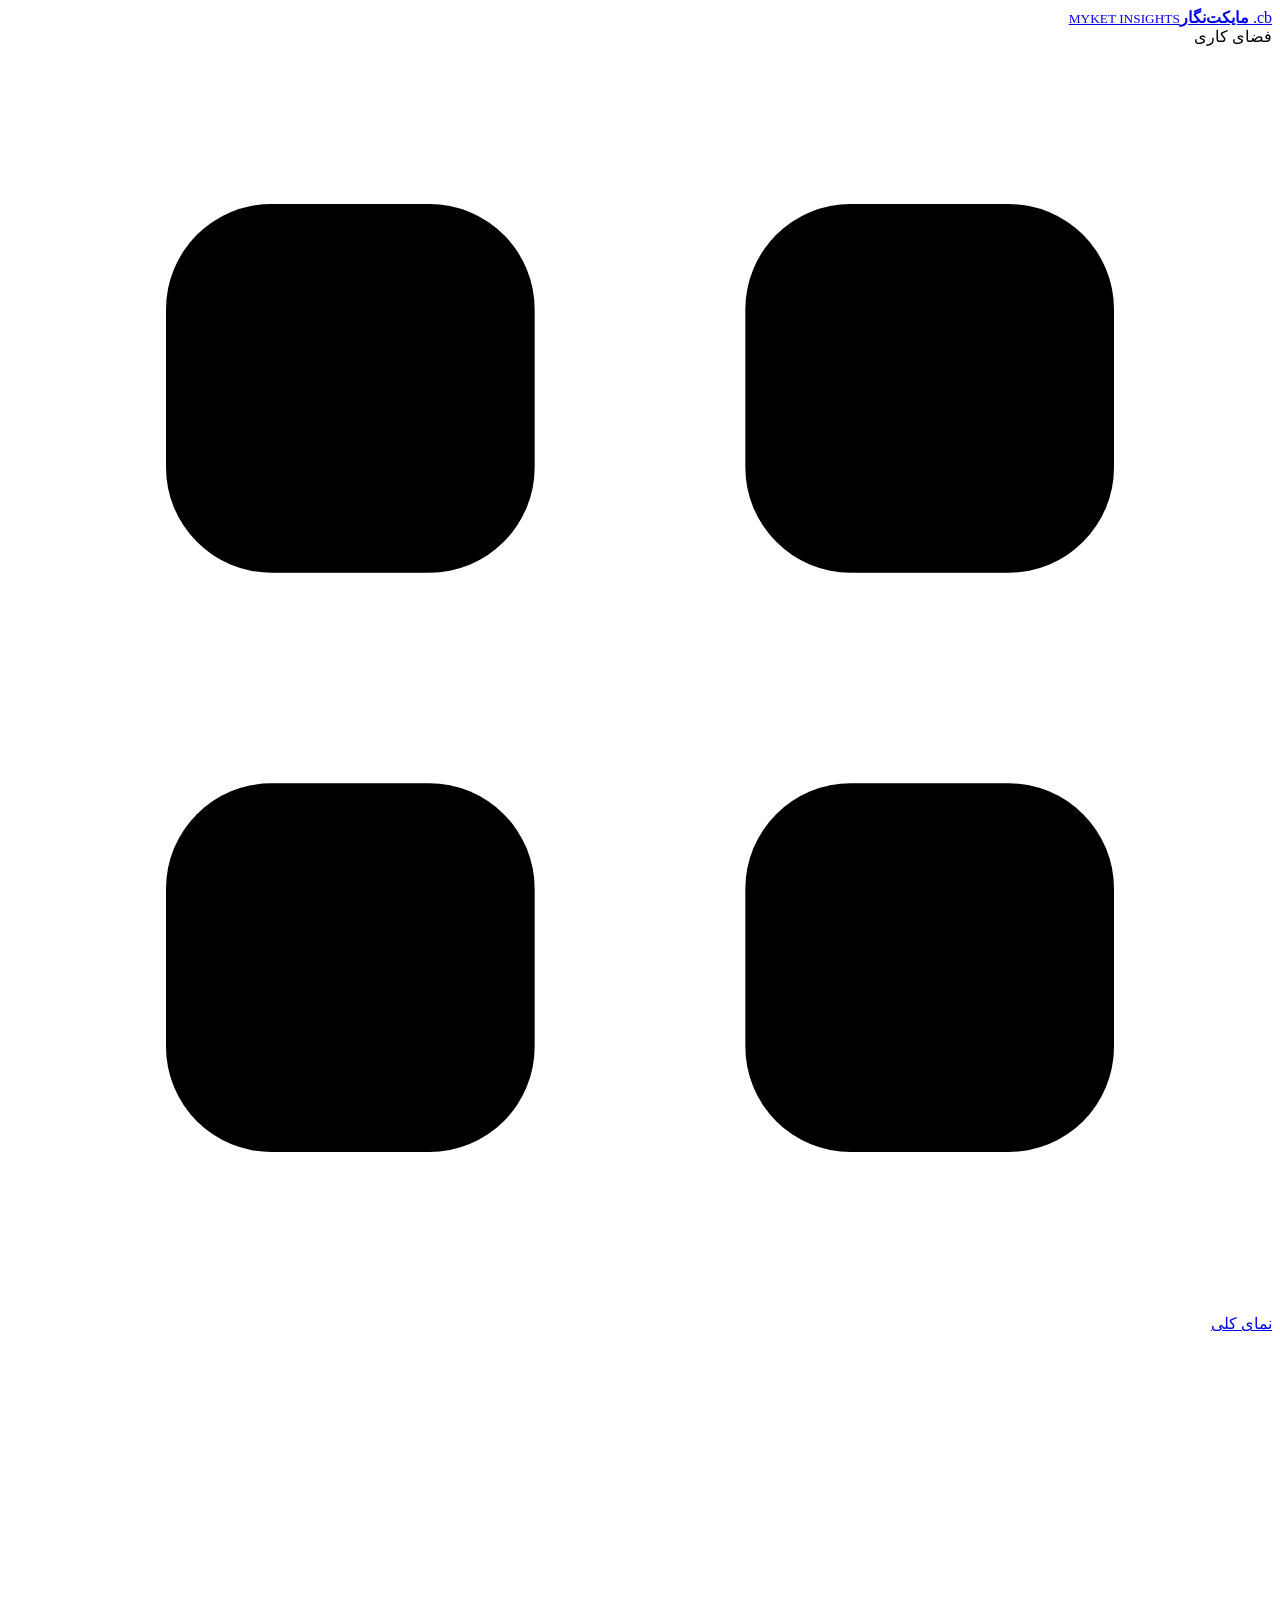
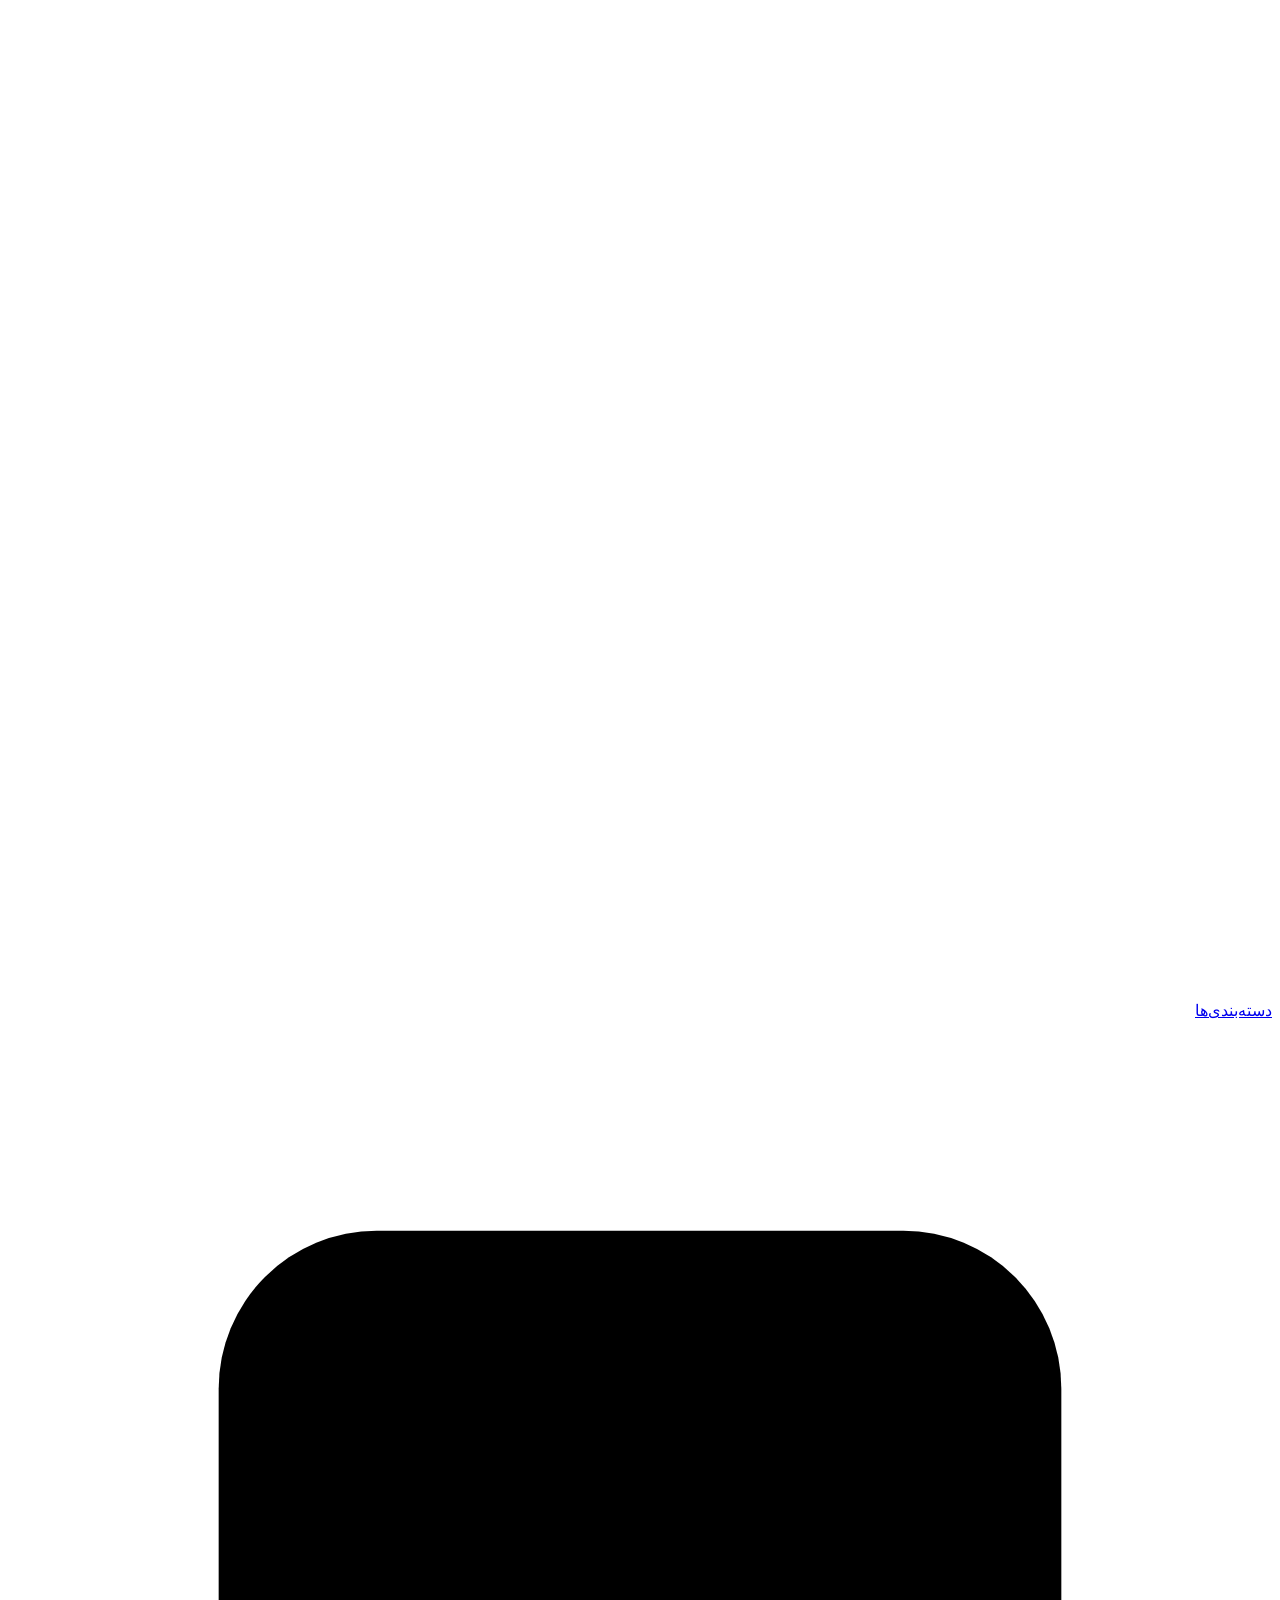
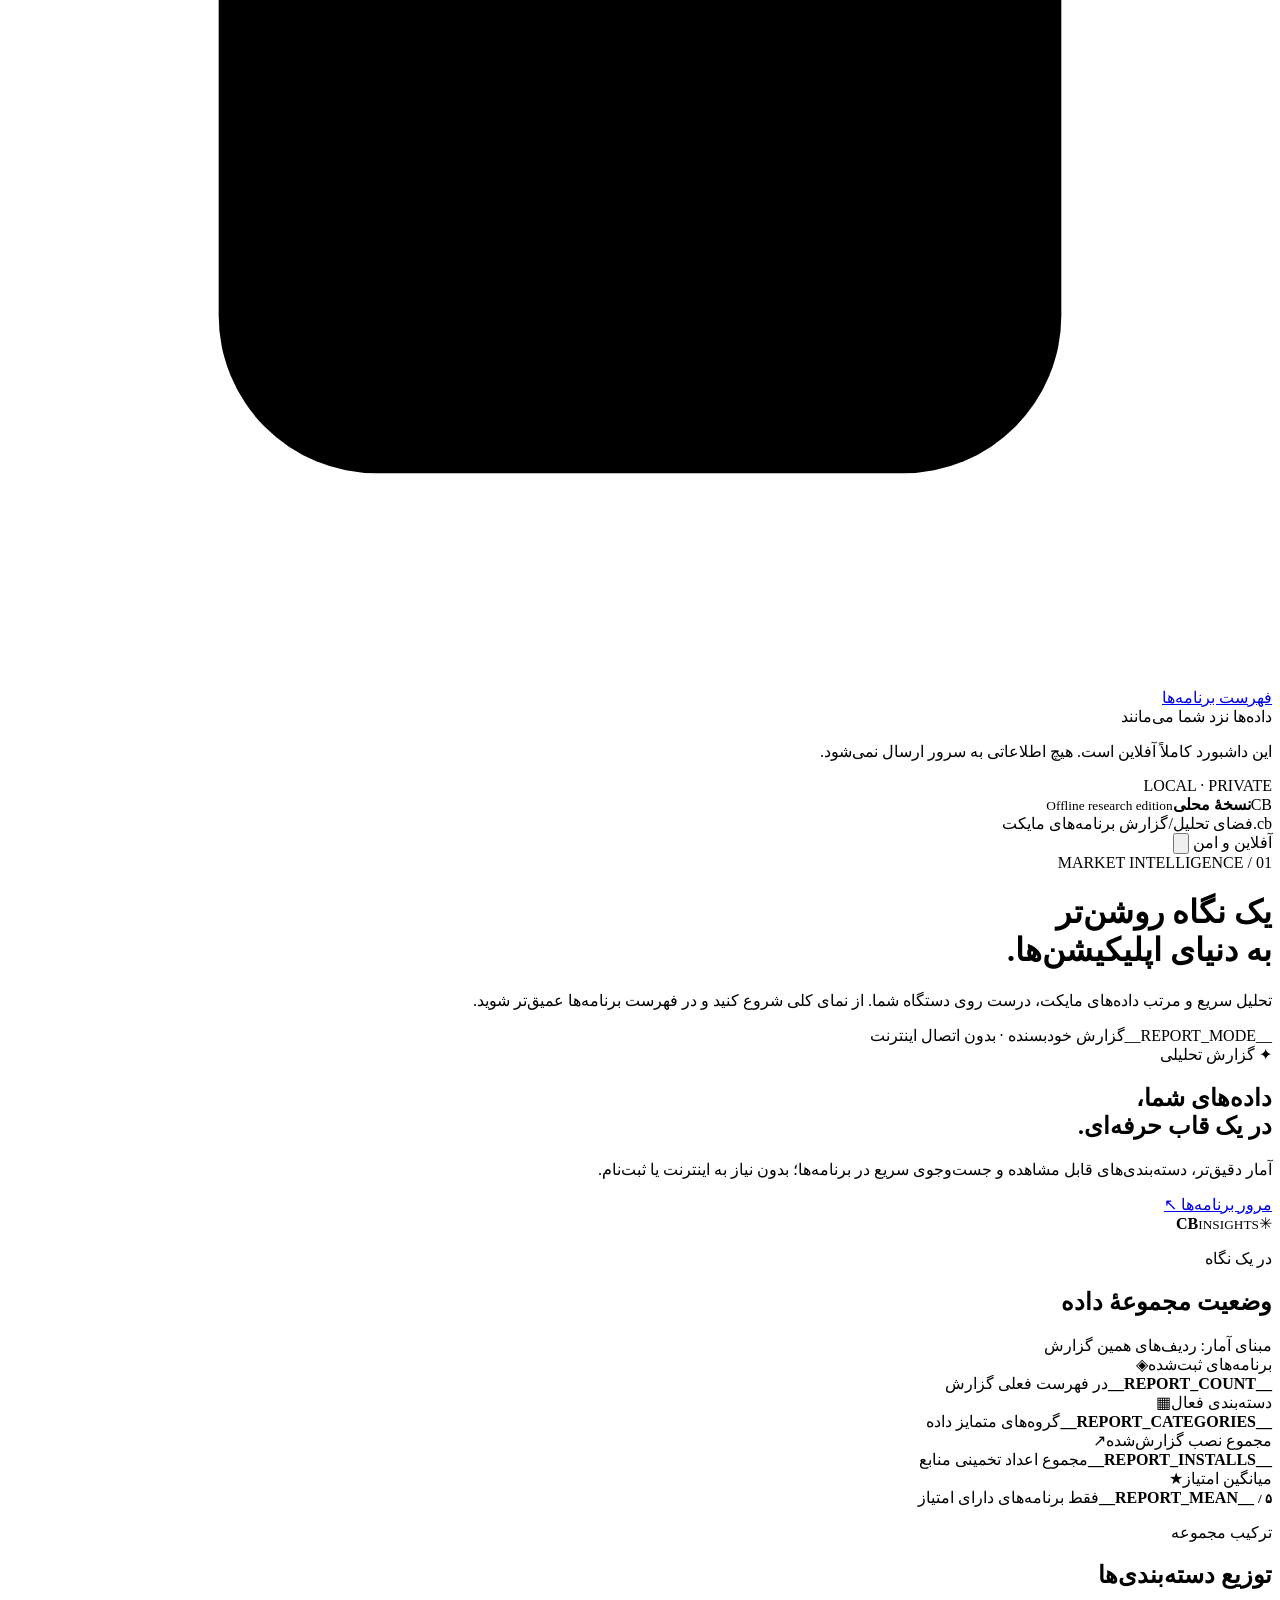
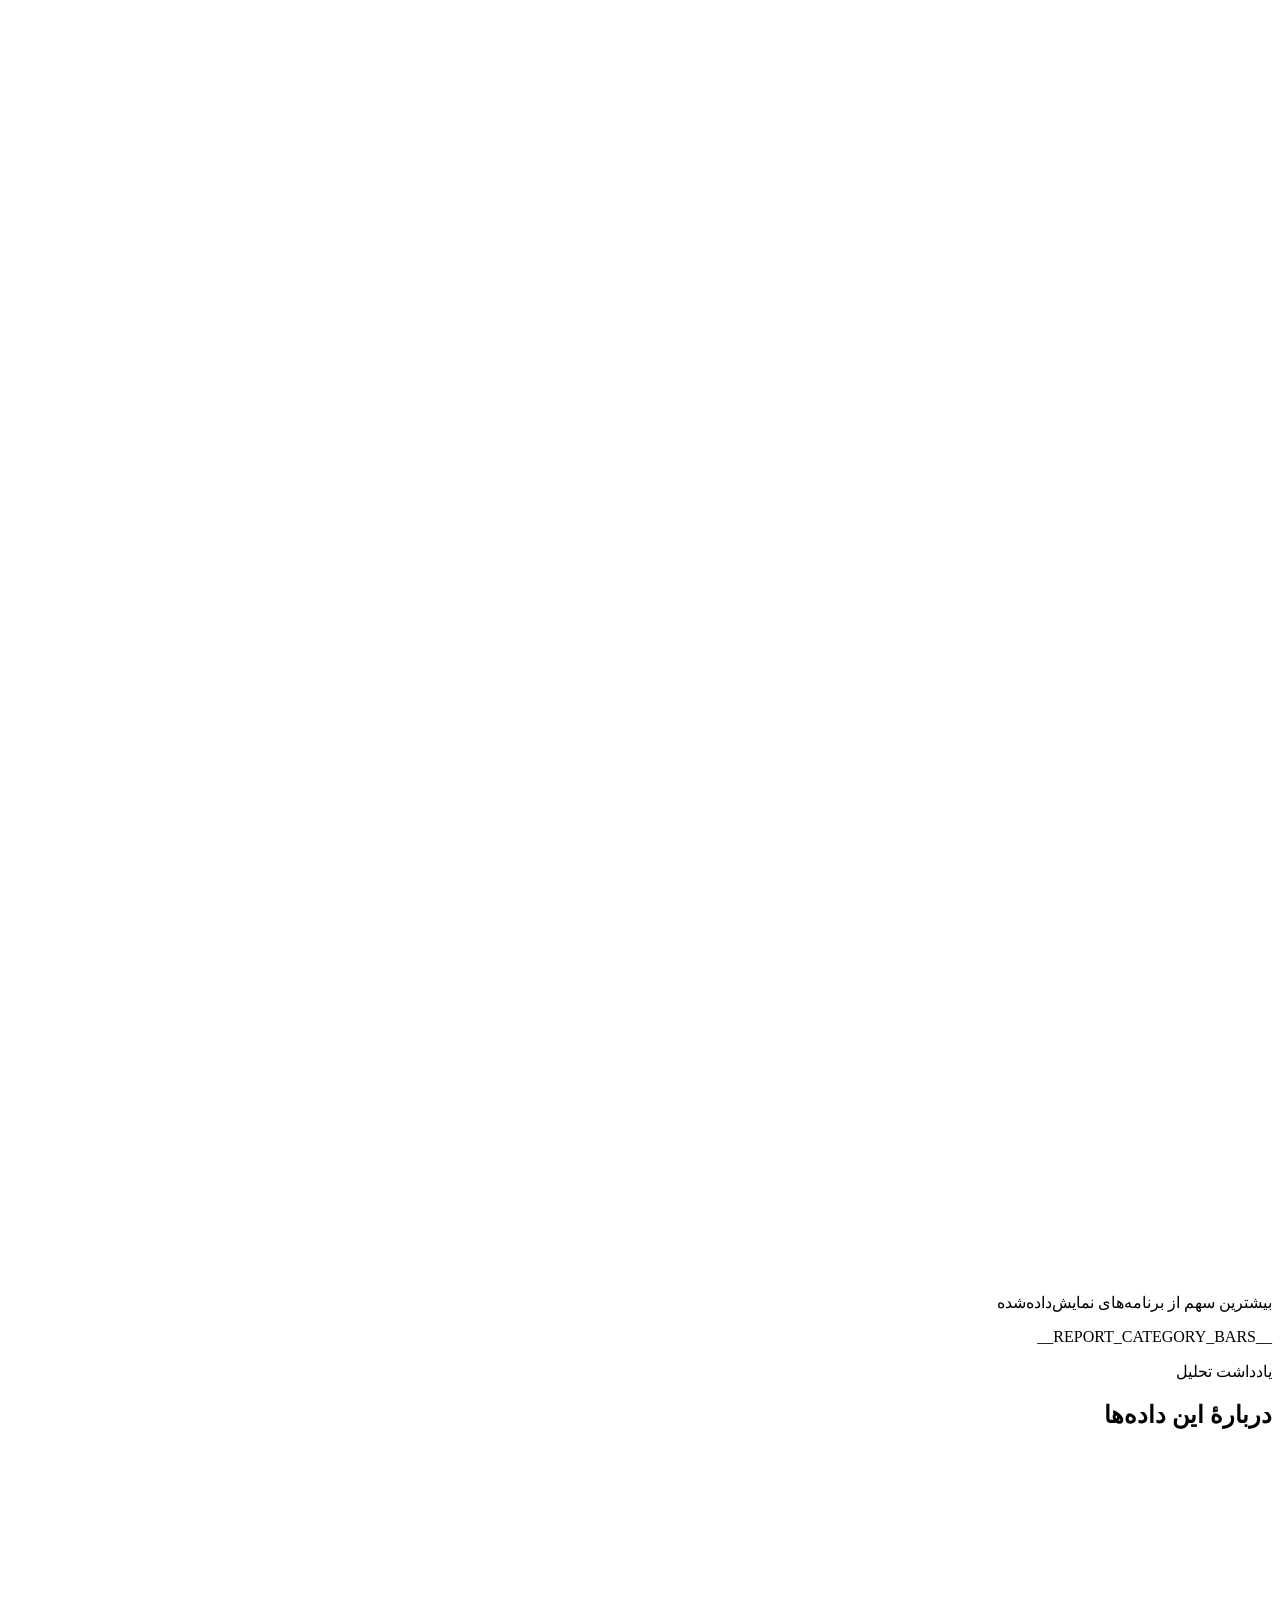
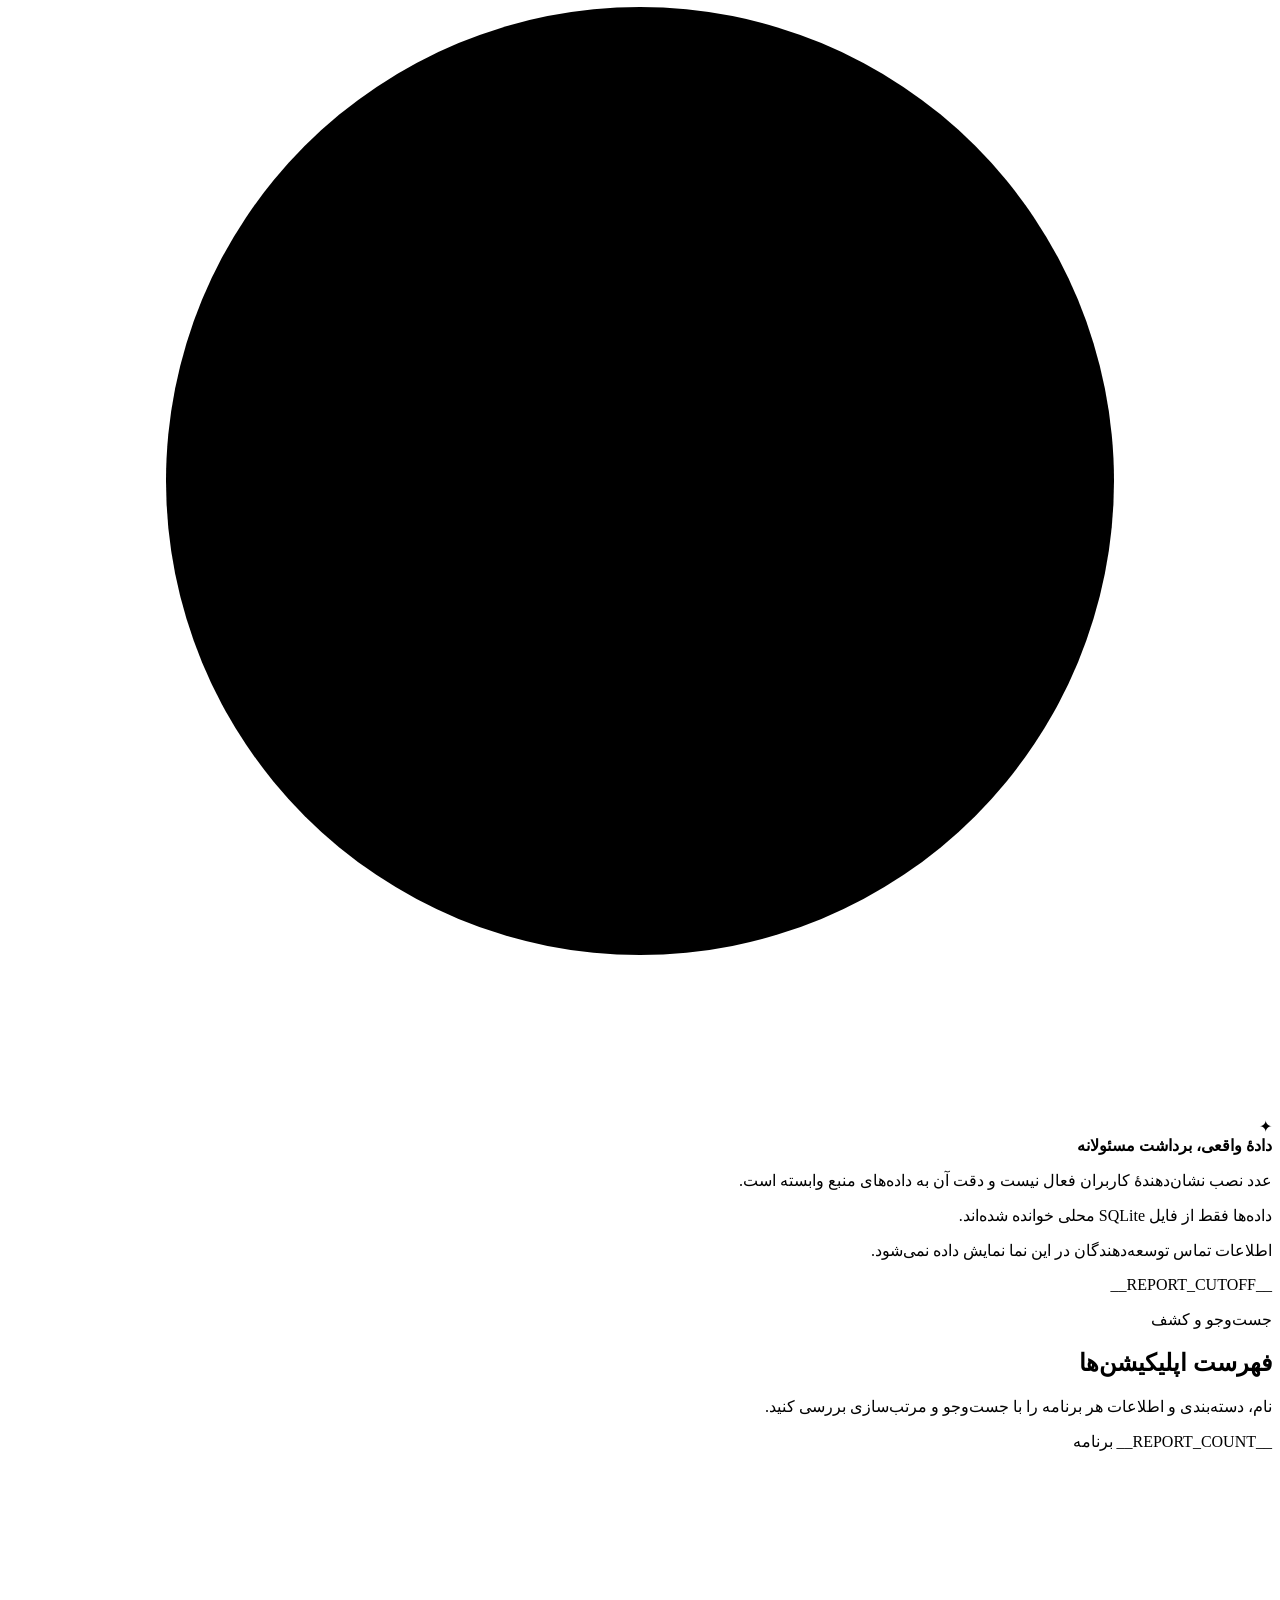
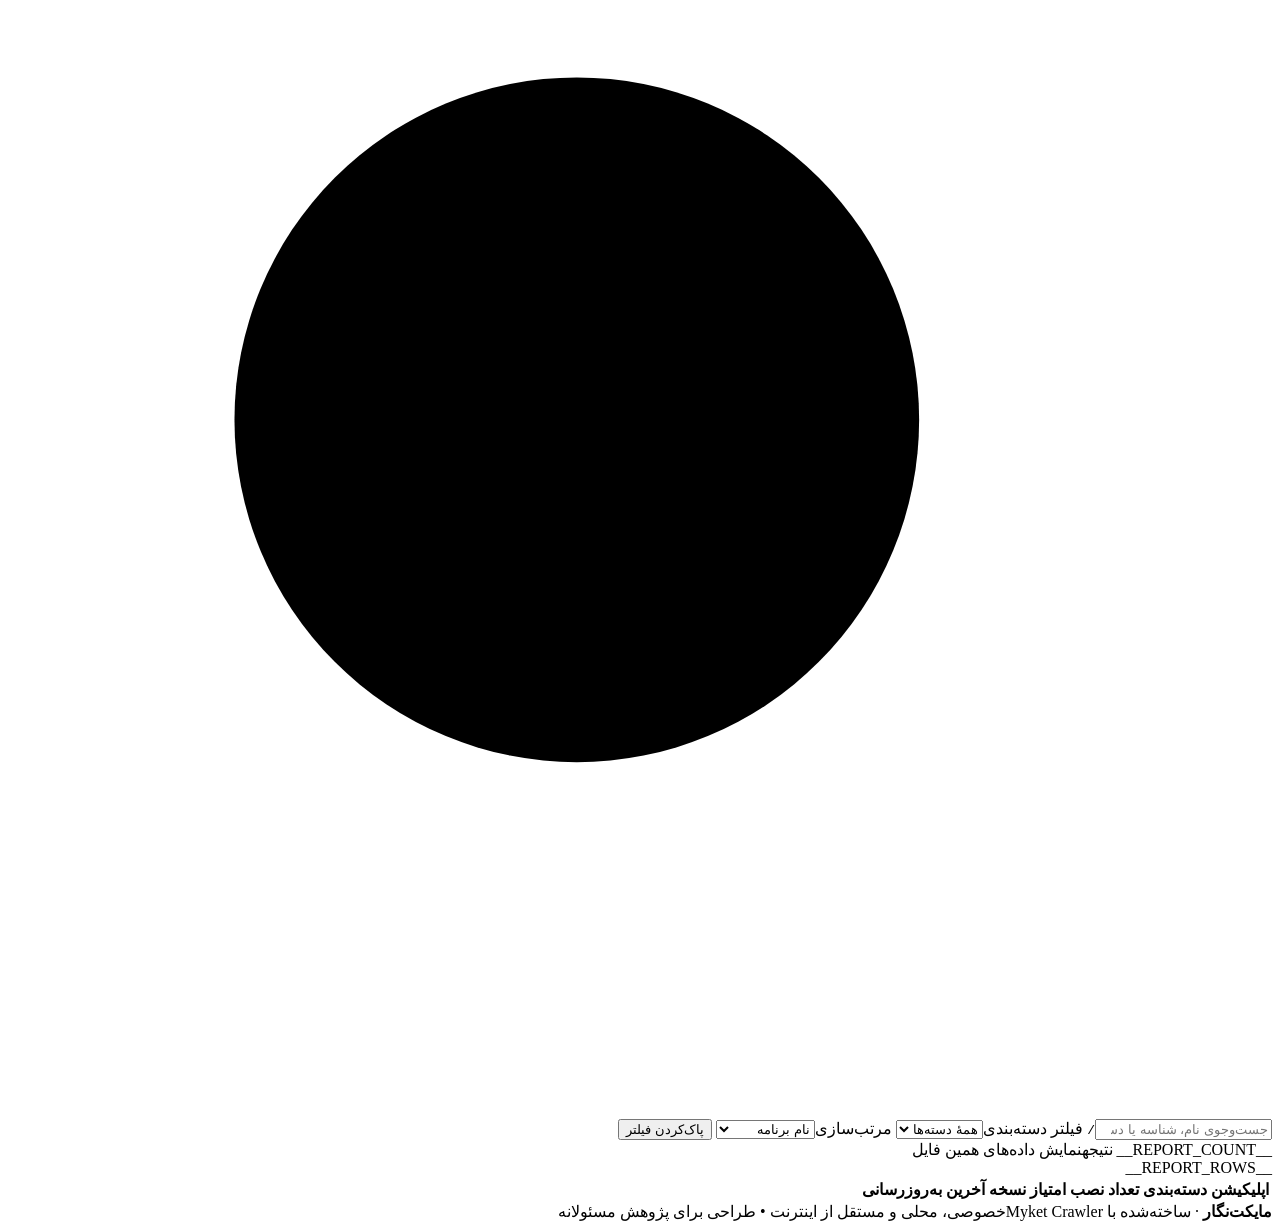
==== src/report_template.html @ 83436840 "feat(report): add self-contained local report_template.html" ====
<!doctype html>
<html lang="fa" dir="rtl">
<head>
  <meta charset="utf-8">
  <meta name="viewport" content="width=device-width, initial-scale=1">
  <meta name="color-scheme" content="light dark">
  <meta http-equiv="Content-Security-Policy" content="default-src 'none'; img-src 'none'; font-src 'none'; connect-src 'none'; script-src 'unsafe-inline'; style-src 'unsafe-inline'; base-uri 'none'; form-action 'none'">
  <title>مایکت | داشبورد پژوهش بازار</title>
  <style>__REPORT_STYLE__</style>
</head>
<body>
<div class="app-shell">
  <aside class="sidebar" aria-label="منوی گزارش">
    <a class="identity" href="#overview" aria-label="بازگشت به نمای کلی">
      <span class="brand-mark" aria-hidden="true"><span class="mark-dot"></span><span>cb.</span></span>
      <span class="identity-copy"><strong>مایکت‌نگار</strong><small>MYKET INSIGHTS</small></span>
    </a>
    <div class="sidebar-section-label">فضای کاری</div>
    <nav class="sidebar-nav" aria-label="بخش‌های گزارش">
      <a class="nav-link selected" href="#overview" aria-current="location">
        <svg viewBox="0 0 24 24" aria-hidden="true"><rect x="3" y="3" width="7" height="7" rx="2"/><rect x="14" y="3" width="7" height="7" rx="2"/><rect x="3" y="14" width="7" height="7" rx="2"/><rect x="14" y="14" width="7" height="7" rx="2"/></svg>
        <span>نمای کلی</span><span class="nav-indicator"></span>
      </a>
      <a class="nav-link" href="#categories">
        <svg viewBox="0 0 24 24" aria-hidden="true"><path d="M4 19V11M10 19V5M16 19v-9M22 19v-5" stroke-linecap="round"/></svg>
        <span>دسته‌بندی‌ها</span>
      </a>
      <a class="nav-link" href="#inventory">
        <svg viewBox="0 0 24 24" aria-hidden="true"><rect x="4" y="4" width="16" height="16" rx="3"/><path d="M8 9h8M8 13h8M8 17h5" stroke-linecap="round"/></svg>
        <span>فهرست برنامه‌ها</span>
      </a>
    </nav>
    <div class="sidebar-note">
      <span class="note-glow" aria-hidden="true"></span>
      <div class="note-heading">داده‌ها نزد شما می‌مانند</div>
      <p>این داشبورد کاملاً آفلاین است. هیچ اطلاعاتی به سرور ارسال نمی‌شود.</p>
      <div class="note-footer"><span class="signal" aria-hidden="true"></span> LOCAL · PRIVATE</div>
    </div>
    <div class="sidebar-bottom"><span class="sidebar-avatar" aria-hidden="true">CB</span><span><strong>نسخهٔ محلی</strong><small>Offline research edition</small></span></div>
  </aside>

  <div class="workspace">
    <header class="topbar">
      <div class="crumbs"><span class="mobile-brand">cb.</span><span class="crumb-primary">فضای تحلیل</span><span class="slash">/</span><span>گزارش برنامه‌های مایکت</span></div>
      <div class="top-actions">
        <span class="connection-badge"><span class="signal" aria-hidden="true"></span> آفلاین و امن</span>
        <button id="theme-toggle" class="icon-button" type="button" aria-label="تغییر تم روشن و تیره" aria-pressed="false" title="تغییر تم">
          <svg viewBox="0 0 24 24" aria-hidden="true"><path d="M20 15.2A8 8 0 0 1 8.8 4 8 8 0 1 0 20 15.2Z" stroke-linejoin="round"/></svg>
        </button>
      </div>
    </header>

    <main class="content" id="overview">
      <div class="section-heading">
        <div><div class="eyebrow"><span class="eyebrow-rule" aria-hidden="true"></span> MARKET INTELLIGENCE / 01</div>
          <h1>یک نگاه روشن‌تر<br><span>به دنیای اپلیکیشن‌ها.</span></h1>
          <p class="introduction">تحلیل سریع و مرتب داده‌های مایکت، درست روی دستگاه شما. از نمای کلی شروع کنید و در فهرست برنامه‌ها عمیق‌تر شوید.</p>
        </div>
        <div class="heading-aside"><span class="report-mode">__REPORT_MODE__</span><span class="report-subtitle">گزارش خودبسنده · بدون اتصال اینترنت</span></div>
      </div>

      <section class="hero" aria-label="معرفی داشبورد">
        <div class="hero-pattern" aria-hidden="true"><span></span><span></span><span></span></div>
        <div class="hero-text"><span class="hero-kicker"><span class="hero-spark" aria-hidden="true">✦</span> گزارش تحلیلی</span><h2>داده‌های شما،<br>در یک قاب حرفه‌ای.</h2><p>آمار دقیق‌تر، دسته‌بندی‌های قابل مشاهده و جست‌وجوی سریع در برنامه‌ها؛ بدون نیاز به اینترنت یا ثبت‌نام.</p><a href="#inventory" class="hero-link">مرور برنامه‌ها <span aria-hidden="true">↖</span></a></div>
        <div class="hero-visual" aria-hidden="true"><div class="visual-orbit orbit-one"></div><div class="visual-orbit orbit-two"></div><div class="visual-core"><span class="visual-core-star">✳</span><strong>CB</strong><small>INSIGHTS</small></div><div class="floating-dot dot-a"></div><div class="floating-dot dot-b"></div></div>
      </section>

      <section class="overview-section" aria-labelledby="overview-title">
        <div class="inline-heading"><div><p class="overline">در یک نگاه</p><h2 id="overview-title">وضعیت مجموعهٔ داده</h2></div><span class="soft-label">مبنای آمار: ردیف‌های همین گزارش</span></div>
        <div class="metric-grid">
          <article class="metric-card primary"><div class="metric-head"><span>برنامه‌های ثبت‌شده</span><span class="metric-icon" aria-hidden="true">◈</span></div><strong class="metric-number" dir="ltr">__REPORT_COUNT__</strong><span class="metric-caption">در فهرست فعلی گزارش</span><span class="metric-decoration" aria-hidden="true"></span></article>
          <article class="metric-card"><div class="metric-head"><span>دسته‌بندی فعال</span><span class="metric-icon violet" aria-hidden="true">▦</span></div><strong class="metric-number" dir="ltr">__REPORT_CATEGORIES__</strong><span class="metric-caption">گروه‌های متمایز داده</span></article>
          <article class="metric-card"><div class="metric-head"><span>مجموع نصب گزارش‌شده</span><span class="metric-icon blue" aria-hidden="true">↗</span></div><strong class="metric-number" dir="ltr">__REPORT_INSTALLS__</strong><span class="metric-caption">مجموع اعداد تخمینی منابع</span></article>
          <article class="metric-card"><div class="metric-head"><span>میانگین امتیاز</span><span class="metric-icon amber" aria-hidden="true">★</span></div><strong class="metric-number" dir="ltr">__REPORT_MEAN__ <small>/ ۵</small></strong><span class="metric-caption">فقط برنامه‌های دارای امتیاز</span></article>
        </div>
      </section>

      <section class="analysis-grid" id="categories" aria-label="تحلیل دسته‌بندی">
        <article class="surface distribution">
          <div class="surface-heading"><div><p class="overline">ترکیب مجموعه</p><h2>توزیع دسته‌بندی‌ها</h2></div><span class="heading-icon" aria-hidden="true"><svg viewBox="0 0 24 24"><path d="M4 16v4M10 10v10M16 4v16M22 13v7" stroke-linecap="round"/></svg></span></div>
          <p class="section-helper">بیشترین سهم از برنامه‌های نمایش‌داده‌شده</p>
          <div class="category-bars">__REPORT_CATEGORY_BARS__</div>
        </article>
        <article class="surface insights">
          <div class="surface-heading"><div><p class="overline">یادداشت تحلیل</p><h2>دربارهٔ این داده‌ها</h2></div><span class="heading-icon" aria-hidden="true"><svg viewBox="0 0 24 24"><circle cx="12" cy="12" r="9"/><path d="M12 11v5M12 7.5v.5" stroke-linecap="round"/></svg></span></div>
          <div class="insight-banner"><span class="insight-symbol" aria-hidden="true">✦</span><div><strong>دادهٔ واقعی، برداشت مسئولانه</strong><p>عدد نصب نشان‌دهندهٔ کاربران فعال نیست و دقت آن به داده‌های منبع وابسته است.</p></div></div>
          <div class="insight-row"><span class="insight-bullet" aria-hidden="true"></span><p>داده‌ها فقط از فایل SQLite محلی خوانده شده‌اند.</p></div>
          <div class="insight-row"><span class="insight-bullet" aria-hidden="true"></span><p>اطلاعات تماس توسعه‌دهندگان در این نما نمایش داده نمی‌شود.</p></div>
          <div class="insight-row"><span class="insight-bullet" aria-hidden="true"></span><p>__REPORT_CUTOFF__</p></div>
        </article>
      </section>

      <section class="surface inventory" id="inventory" aria-labelledby="inventory-title">
        <div class="inventory-heading"><div><p class="overline">جست‌وجو و کشف</p><h2 id="inventory-title">فهرست اپلیکیشن‌ها</h2><p class="section-helper">نام، دسته‌بندی و اطلاعات هر برنامه را با جست‌وجو و مرتب‌سازی بررسی کنید.</p></div><span class="table-count">__REPORT_COUNT__ برنامه</span></div>
        <div class="toolbar">
          <label class="search-box" for="search"><svg viewBox="0 0 24 24" aria-hidden="true"><circle cx="10.8" cy="10.8" r="6.5"/><path d="m16 16 5 5" stroke-linecap="round"/></svg><input id="search" type="search" autocomplete="off" placeholder="جست‌وجوی نام، شناسه یا دسته‌بندی..." aria-label="جست‌وجوی برنامه‌ها"><kbd aria-hidden="true">/</kbd></label>
          <label class="select-wrap"><span class="sr-only">فیلتر دسته‌بندی</span><select id="category-filter" aria-label="فیلتر دسته‌بندی"><option value="">همهٔ دسته‌ها</option>__REPORT_CATEGORY_OPTIONS__</select></label>
          <label class="select-wrap"><span class="sr-only">مرتب‌سازی</span><select id="sort-order" aria-label="مرتب‌سازی"><option value="name">نام برنامه</option><option value="installs">بیشترین نصب</option><option value="rating">بالاترین امتیاز</option></select></label>
          <button type="button" id="reset-filters" class="reset-button">پاک‌کردن فیلتر</button>
        </div>
        <div class="table-info"><span id="results-count" role="status" aria-live="polite">__REPORT_COUNT__ نتیجه</span><span>نمایش داده‌های همین فایل</span></div>
        <div class="table-scroll"><table id="apps"><thead><tr><th scope="col">اپلیکیشن</th><th scope="col">دسته‌بندی</th><th scope="col">تعداد نصب</th><th scope="col">امتیاز</th><th scope="col">نسخه</th><th scope="col">آخرین به‌روزرسانی</th></tr></thead><tbody>__REPORT_ROWS__</tbody></table></div>
        <div id="empty" class="empty-state" role="status" hidden><span class="empty-icon" aria-hidden="true">⌕</span><strong>نتیجه‌ای پیدا نشد</strong><p>عبارت دیگری امتحان کنید یا فیلترها را پاک کنید.</p><button type="button" id="empty-reset" class="reset-button">نمایش همهٔ برنامه‌ها</button></div>
      </section>

      <footer class="footer"><span><strong>مایکت‌نگار</strong> · ساخته‌شده با Myket Crawler</span><span>خصوصی، محلی و مستقل از اینترنت <span class="footer-dot" aria-hidden="true">•</span> طراحی برای پژوهش مسئولانه</span></footer>
    </main>
  </div>
</div>
<script>__REPORT_SCRIPT__</script>
</body>
</html>
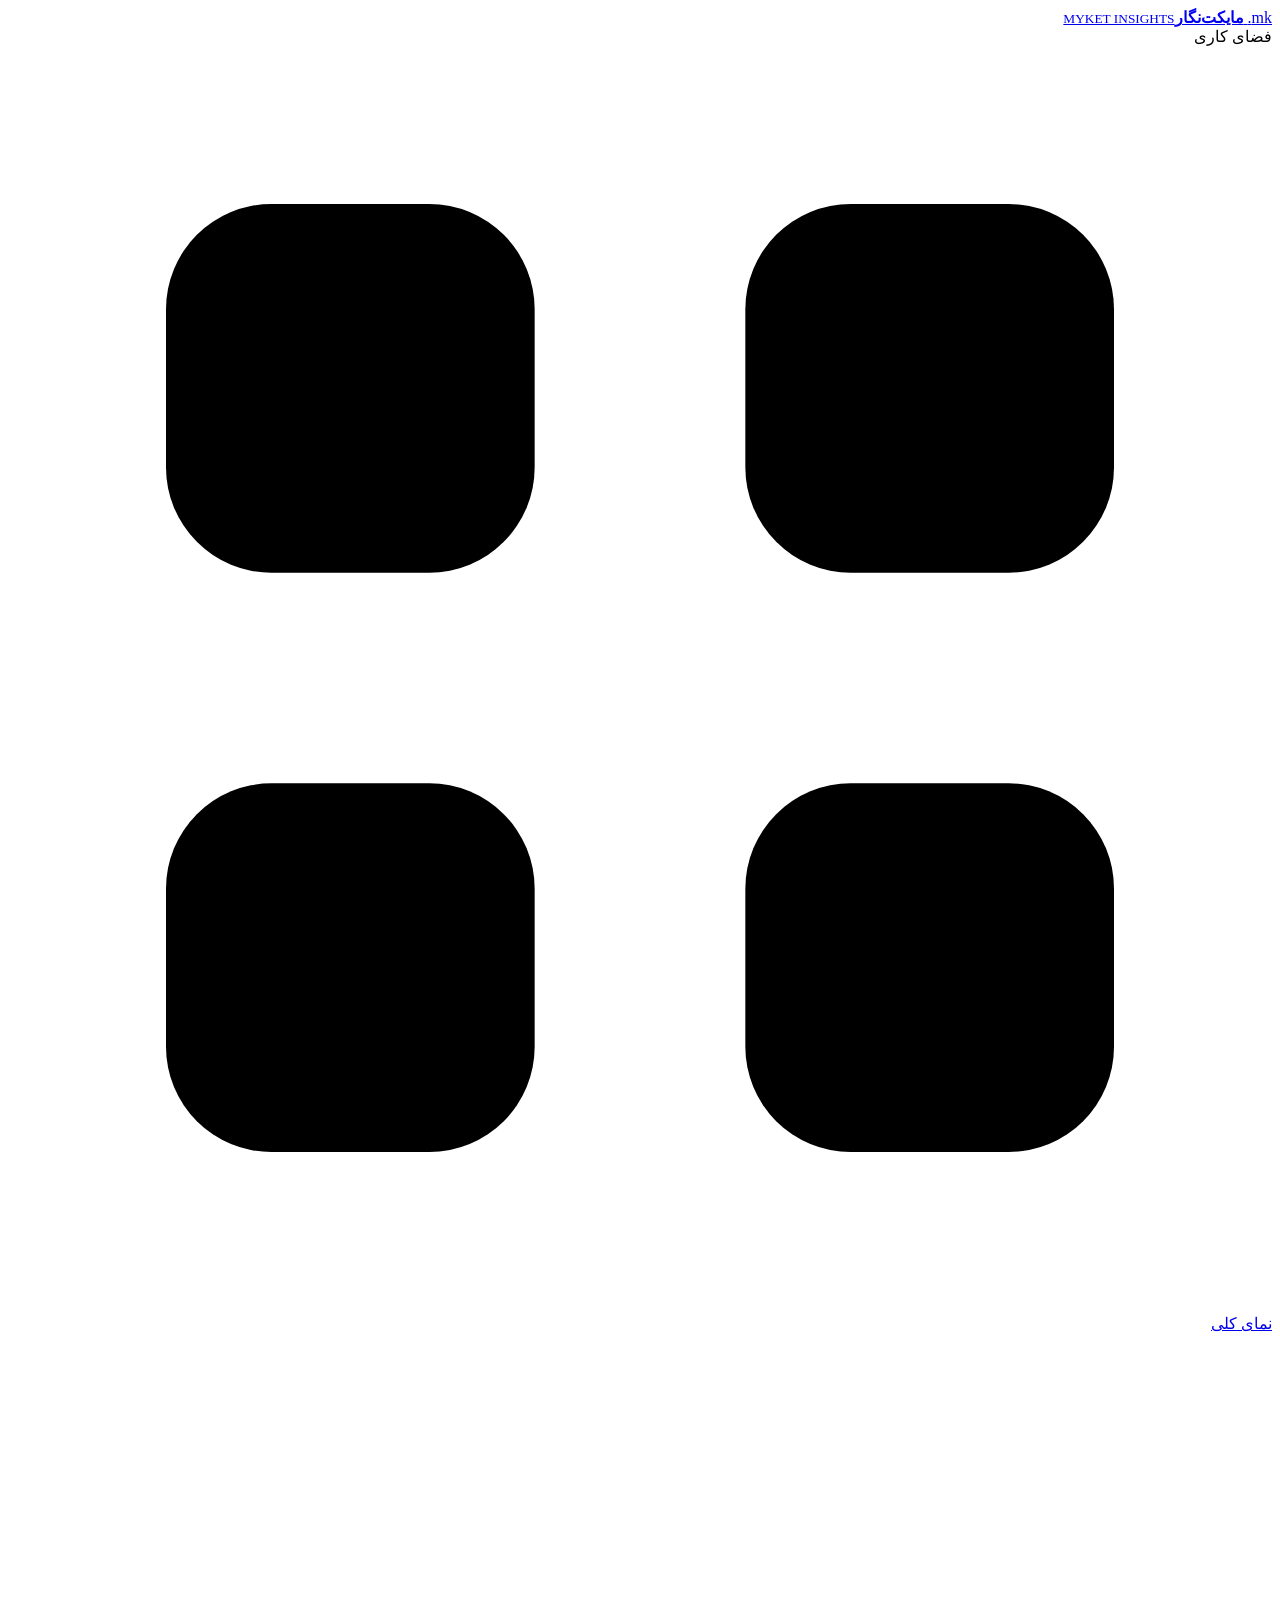
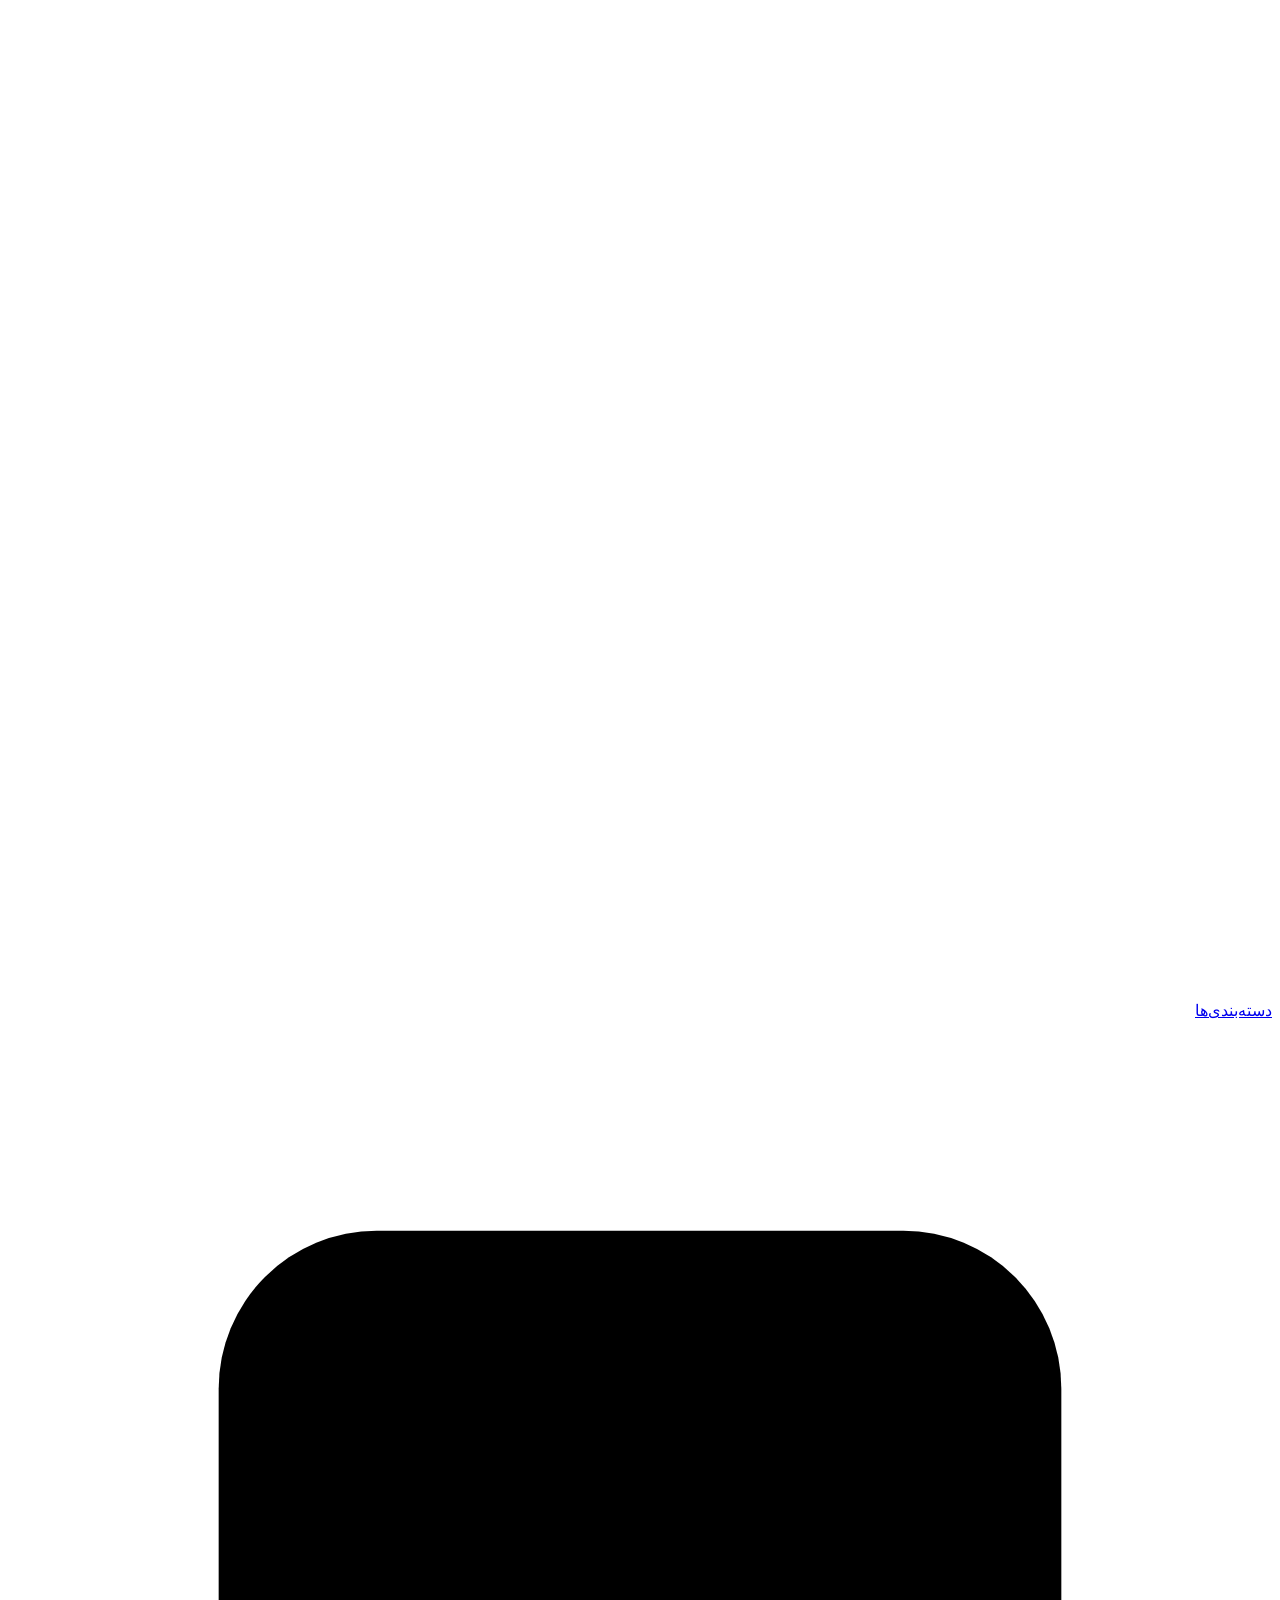
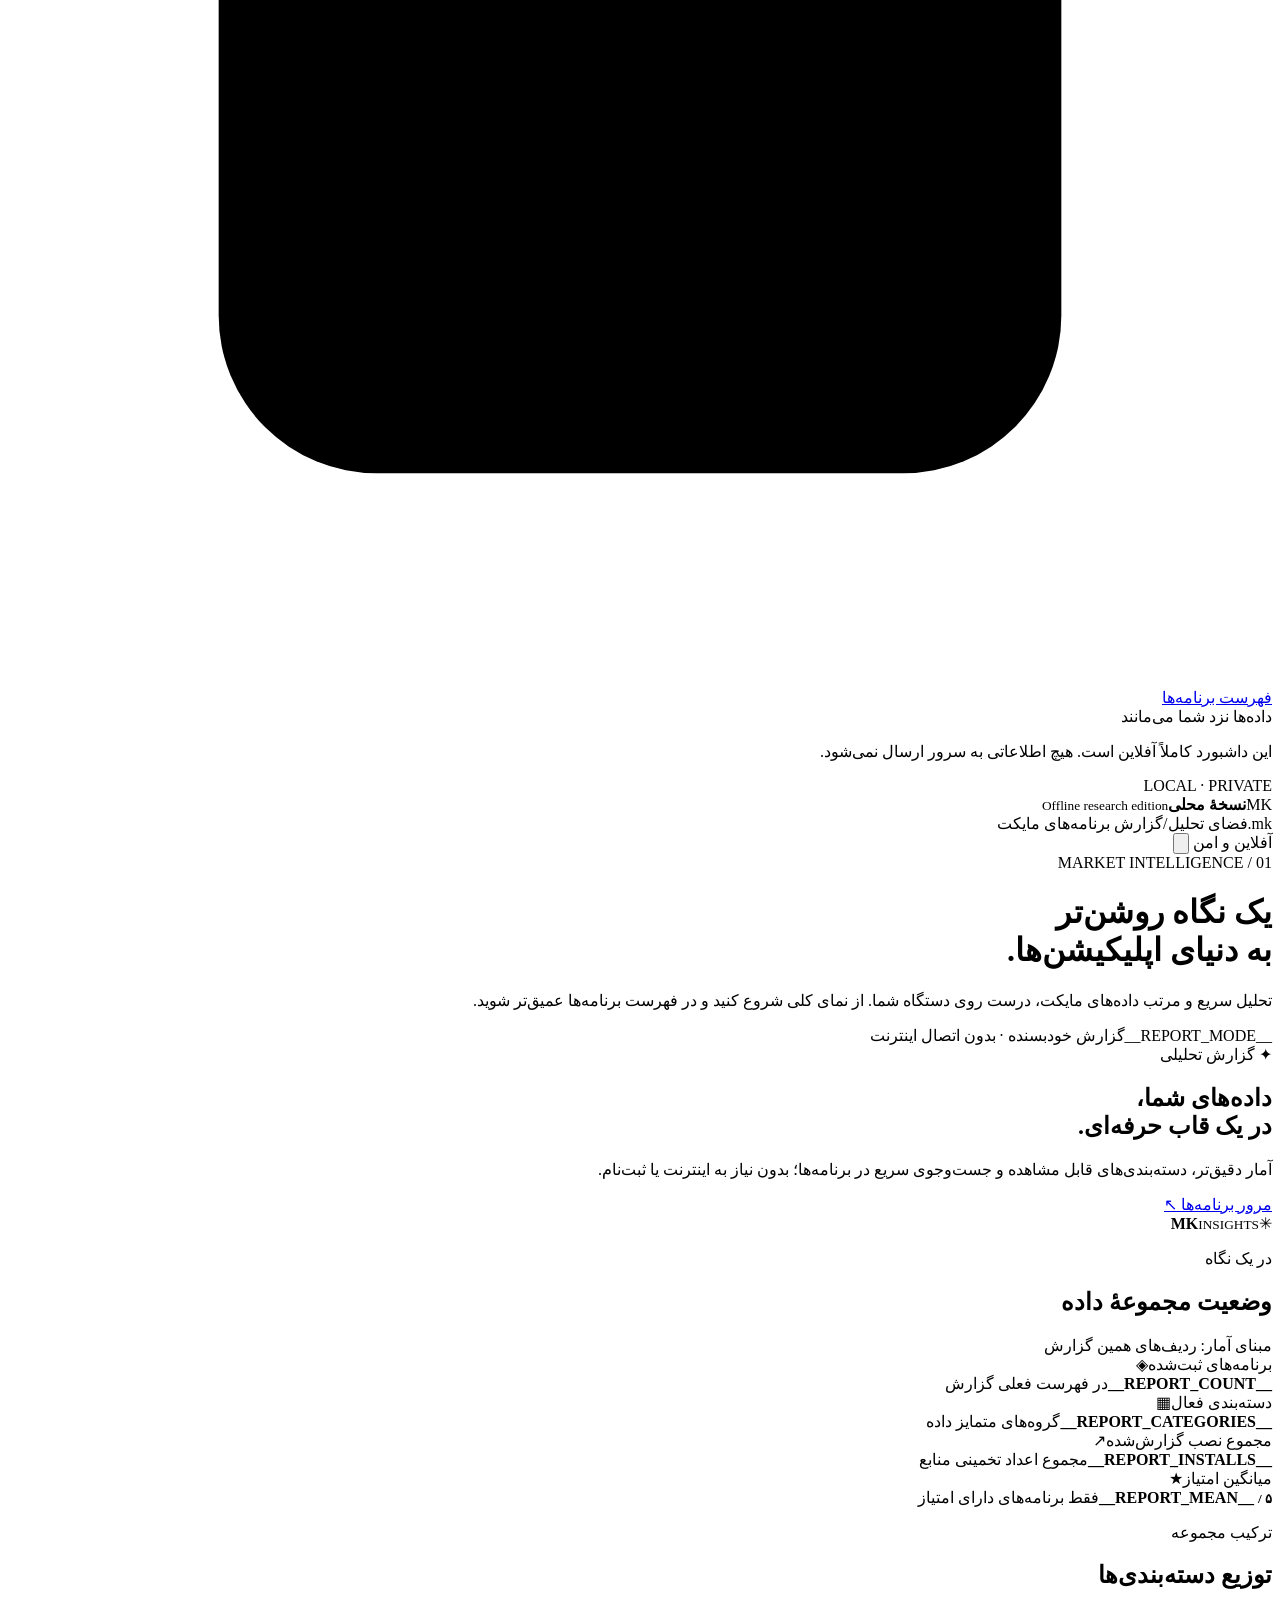
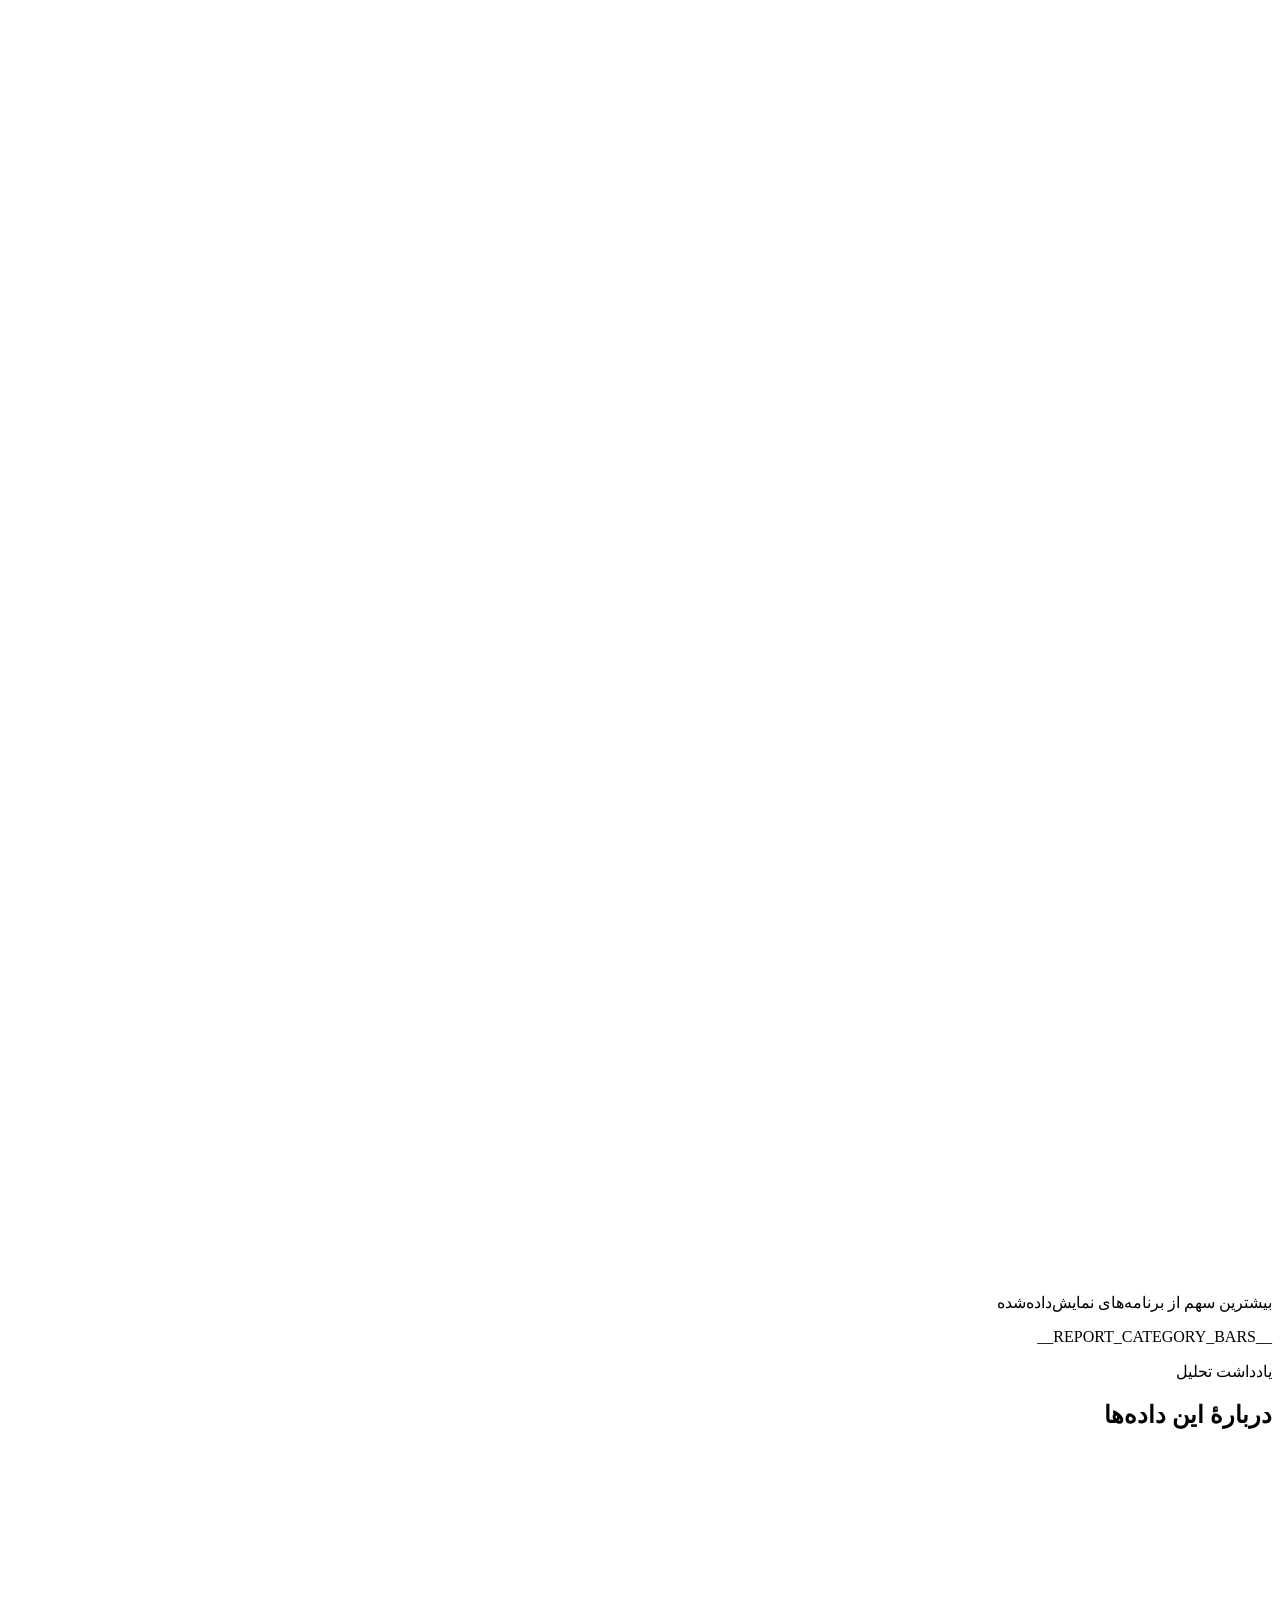
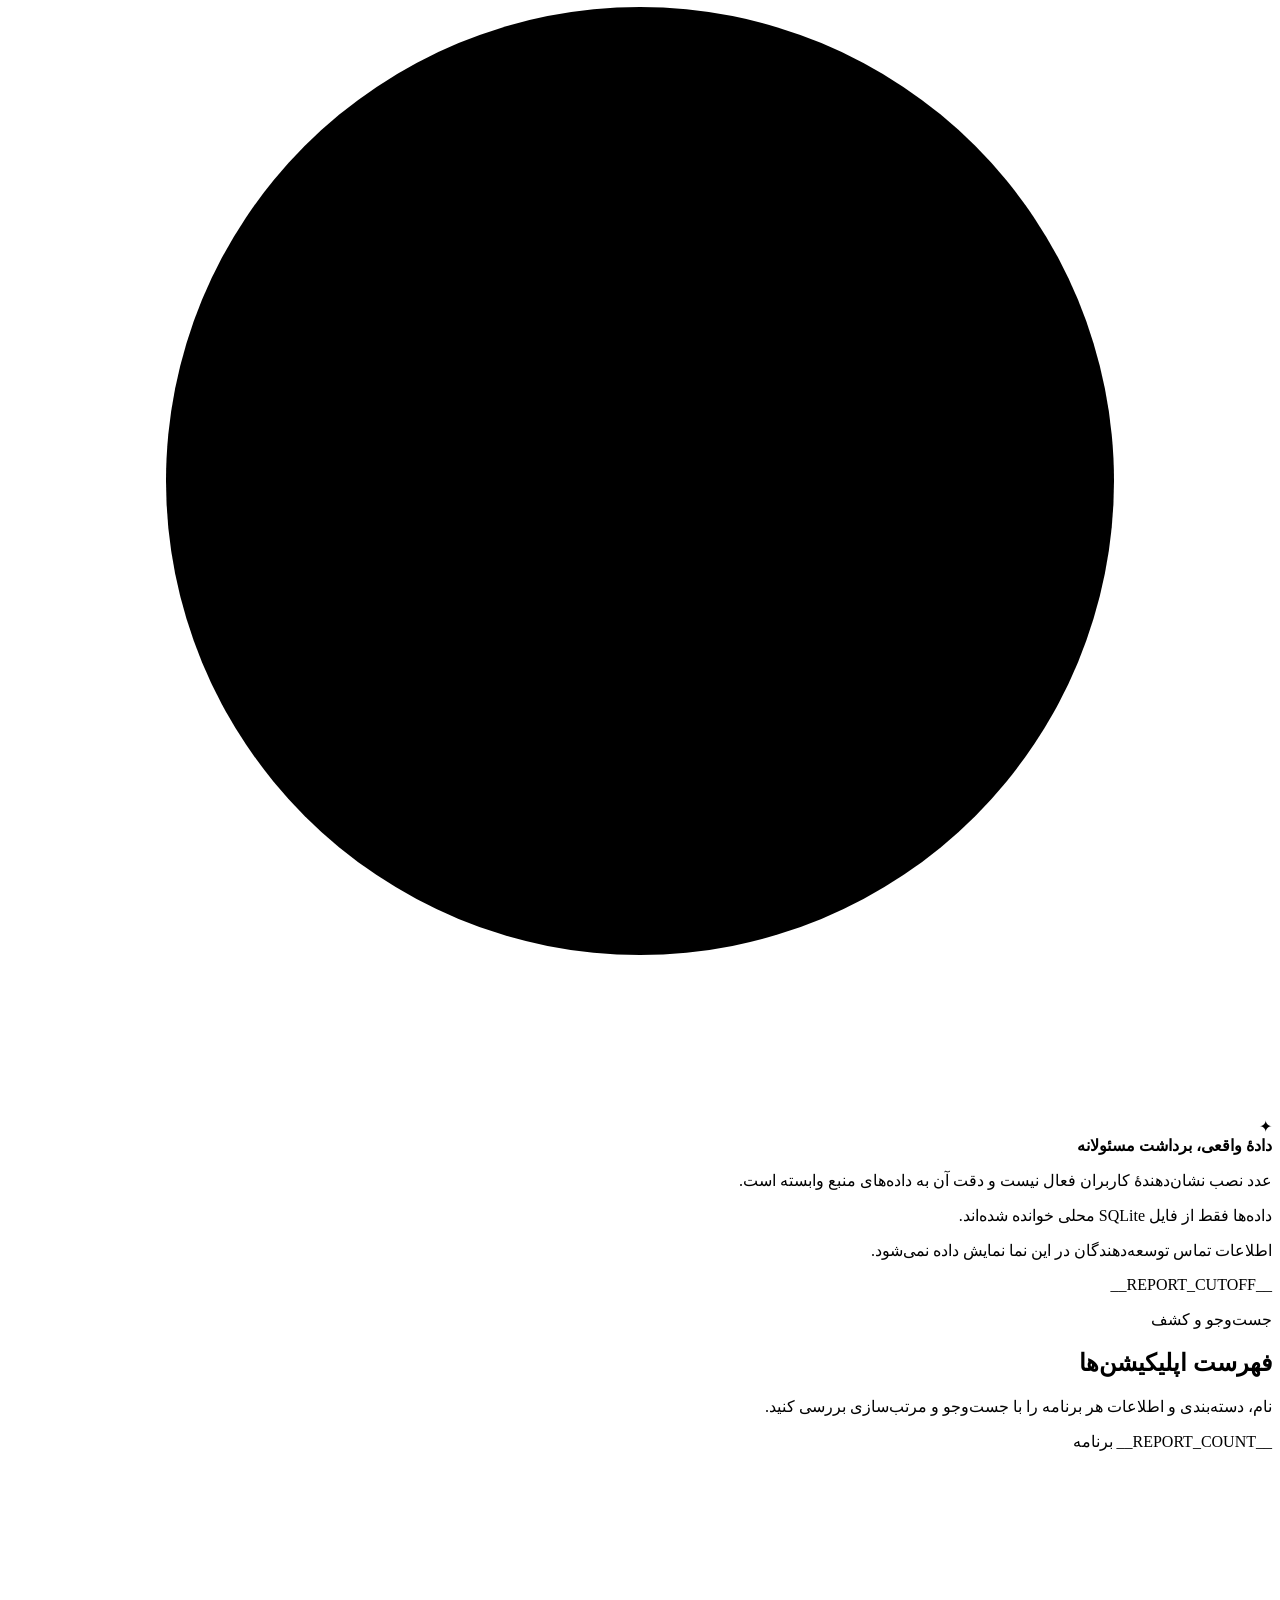
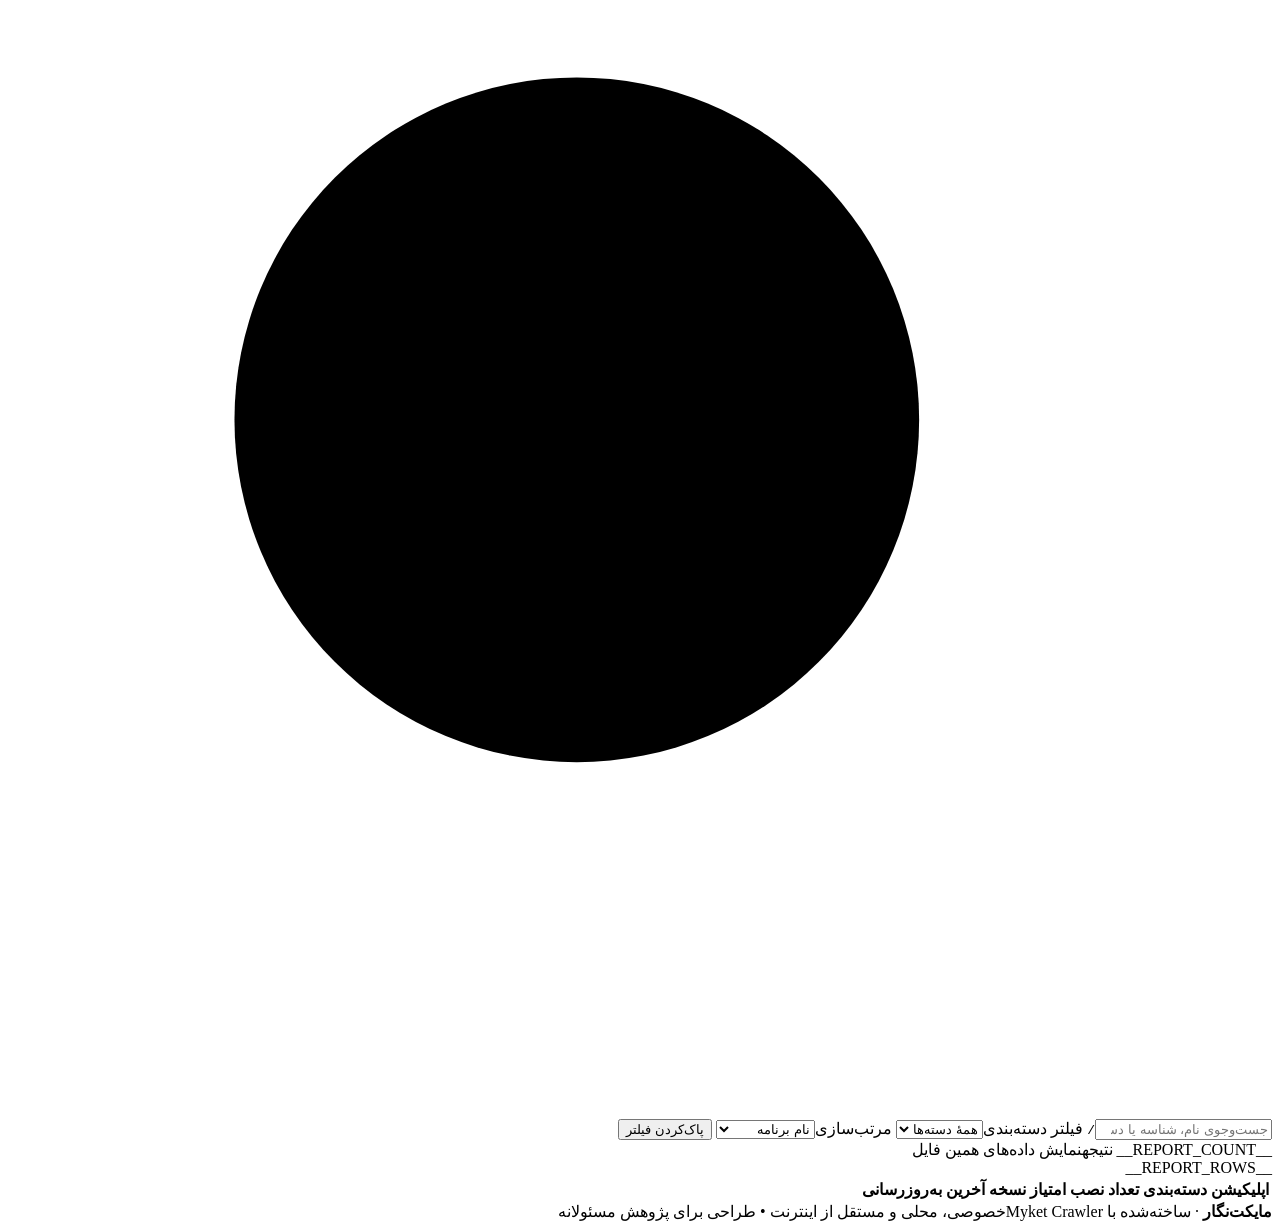
==== commit 3f787a90: "design: give Myket report a distinct matching identity" ====
--- a/src/report_template.html
+++ b/src/report_template.html
@@ -12,7 +12,7 @@
 <div class="app-shell">
   <aside class="sidebar" aria-label="منوی گزارش">
     <a class="identity" href="#overview" aria-label="بازگشت به نمای کلی">
-      <span class="brand-mark" aria-hidden="true"><span class="mark-dot"></span><span>cb.</span></span>
+      <span class="brand-mark" aria-hidden="true"><span class="mark-dot"></span><span>mk.</span></span>
       <span class="identity-copy"><strong>مایکت‌نگار</strong><small>MYKET INSIGHTS</small></span>
     </a>
     <div class="sidebar-section-label">فضای کاری</div>
@@ -36,12 +36,12 @@
       <p>این داشبورد کاملاً آفلاین است. هیچ اطلاعاتی به سرور ارسال نمی‌شود.</p>
       <div class="note-footer"><span class="signal" aria-hidden="true"></span> LOCAL · PRIVATE</div>
     </div>
-    <div class="sidebar-bottom"><span class="sidebar-avatar" aria-hidden="true">CB</span><span><strong>نسخهٔ محلی</strong><small>Offline research edition</small></span></div>
+    <div class="sidebar-bottom"><span class="sidebar-avatar" aria-hidden="true">MK</span><span><strong>نسخهٔ محلی</strong><small>Offline research edition</small></span></div>
   </aside>
 
   <div class="workspace">
     <header class="topbar">
-      <div class="crumbs"><span class="mobile-brand">cb.</span><span class="crumb-primary">فضای تحلیل</span><span class="slash">/</span><span>گزارش برنامه‌های مایکت</span></div>
+      <div class="crumbs"><span class="mobile-brand">mk.</span><span class="crumb-primary">فضای تحلیل</span><span class="slash">/</span><span>گزارش برنامه‌های مایکت</span></div>
       <div class="top-actions">
         <span class="connection-badge"><span class="signal" aria-hidden="true"></span> آفلاین و امن</span>
         <button id="theme-toggle" class="icon-button" type="button" aria-label="تغییر تم روشن و تیره" aria-pressed="false" title="تغییر تم">
@@ -62,7 +62,7 @@
       <section class="hero" aria-label="معرفی داشبورد">
         <div class="hero-pattern" aria-hidden="true"><span></span><span></span><span></span></div>
         <div class="hero-text"><span class="hero-kicker"><span class="hero-spark" aria-hidden="true">✦</span> گزارش تحلیلی</span><h2>داده‌های شما،<br>در یک قاب حرفه‌ای.</h2><p>آمار دقیق‌تر، دسته‌بندی‌های قابل مشاهده و جست‌وجوی سریع در برنامه‌ها؛ بدون نیاز به اینترنت یا ثبت‌نام.</p><a href="#inventory" class="hero-link">مرور برنامه‌ها <span aria-hidden="true">↖</span></a></div>
-        <div class="hero-visual" aria-hidden="true"><div class="visual-orbit orbit-one"></div><div class="visual-orbit orbit-two"></div><div class="visual-core"><span class="visual-core-star">✳</span><strong>CB</strong><small>INSIGHTS</small></div><div class="floating-dot dot-a"></div><div class="floating-dot dot-b"></div></div>
+        <div class="hero-visual" aria-hidden="true"><div class="visual-orbit orbit-one"></div><div class="visual-orbit orbit-two"></div><div class="visual-core"><span class="visual-core-star">✳</span><strong>MK</strong><small>INSIGHTS</small></div><div class="floating-dot dot-a"></div><div class="floating-dot dot-b"></div></div>
       </section>
 
       <section class="overview-section" aria-labelledby="overview-title">
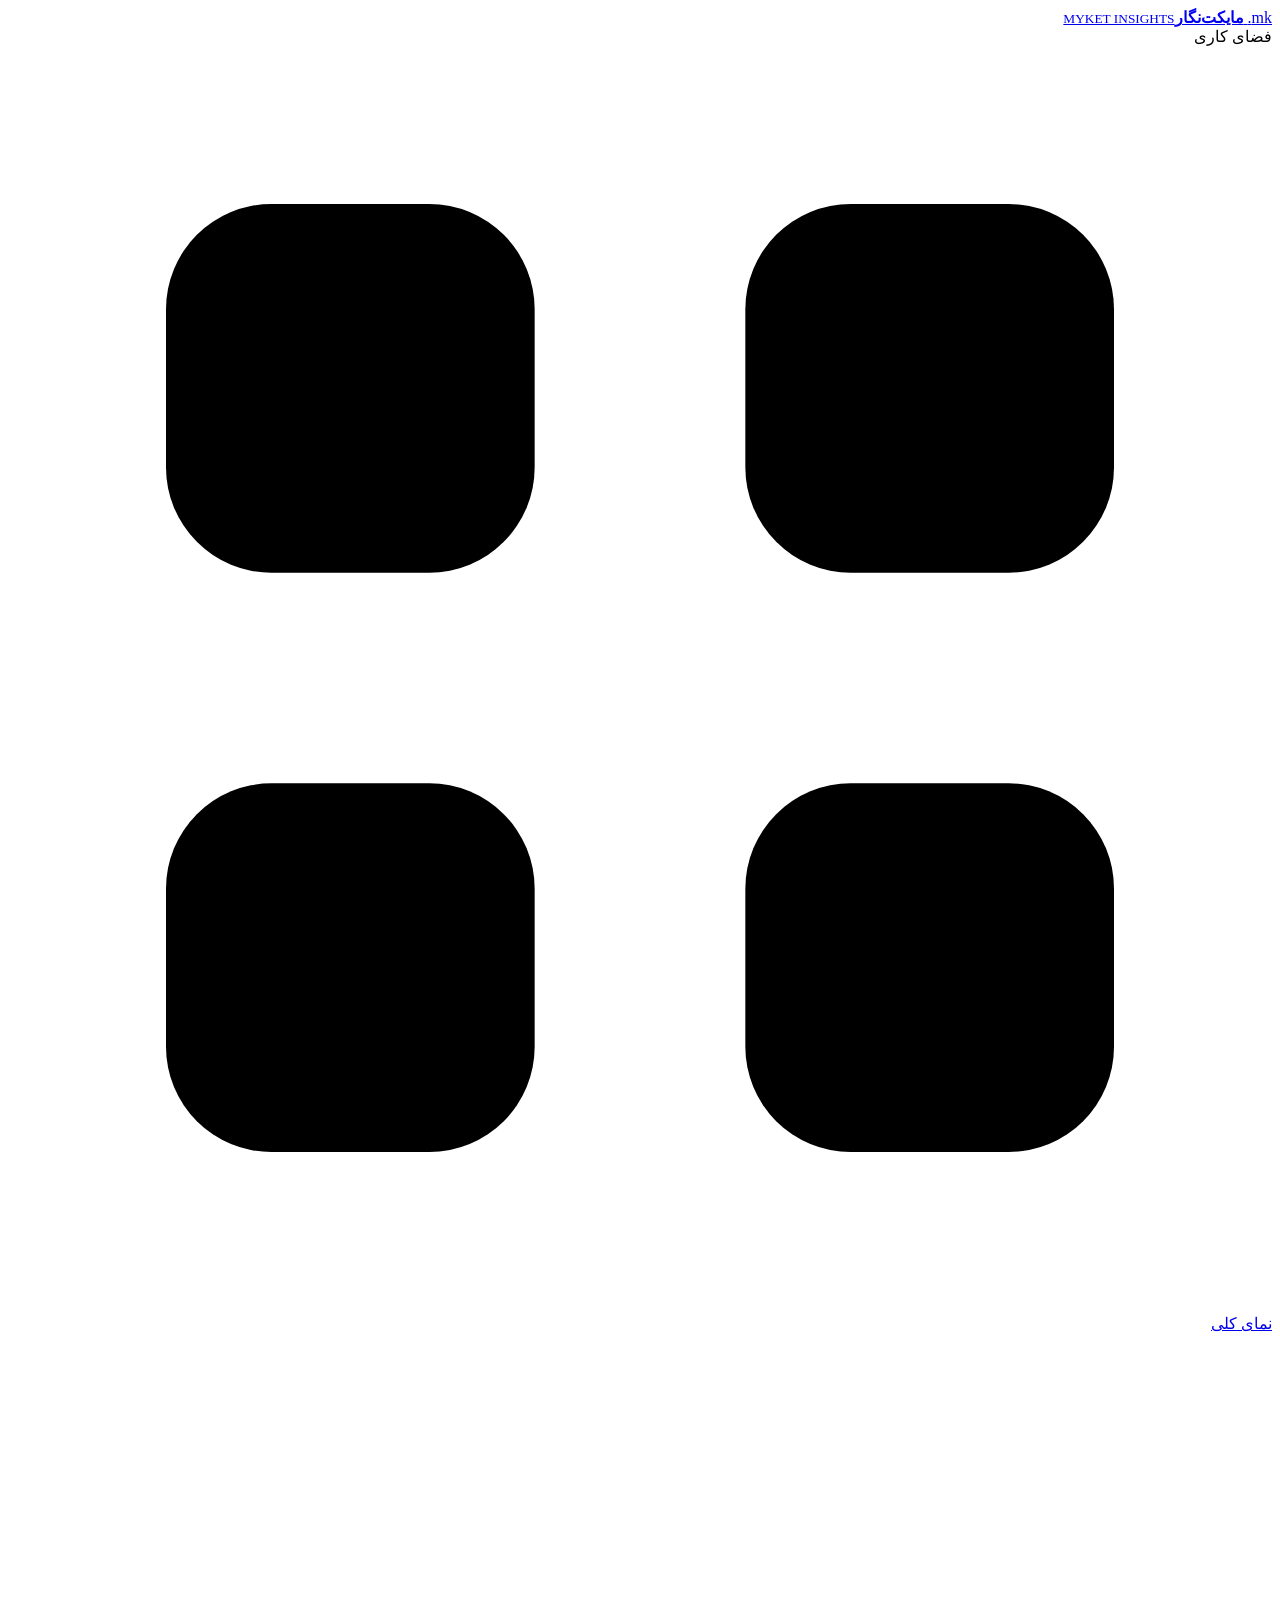
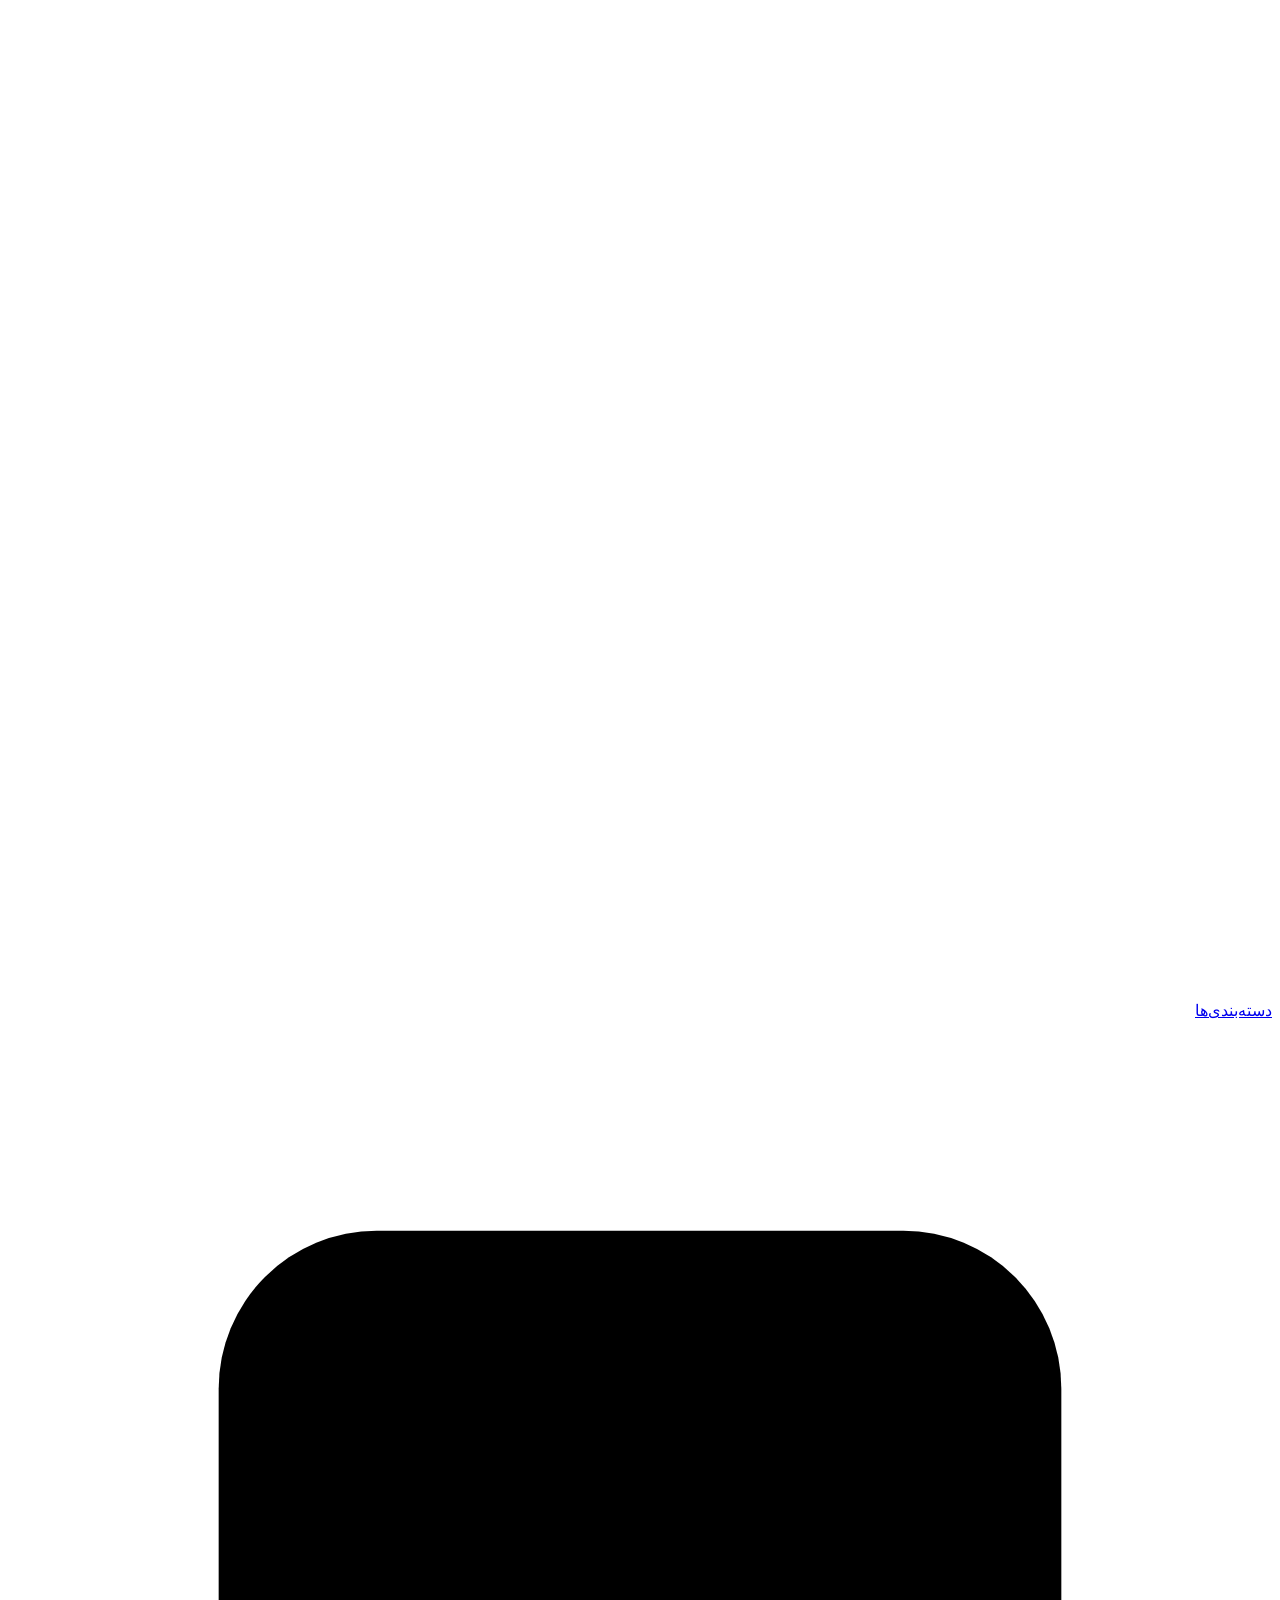
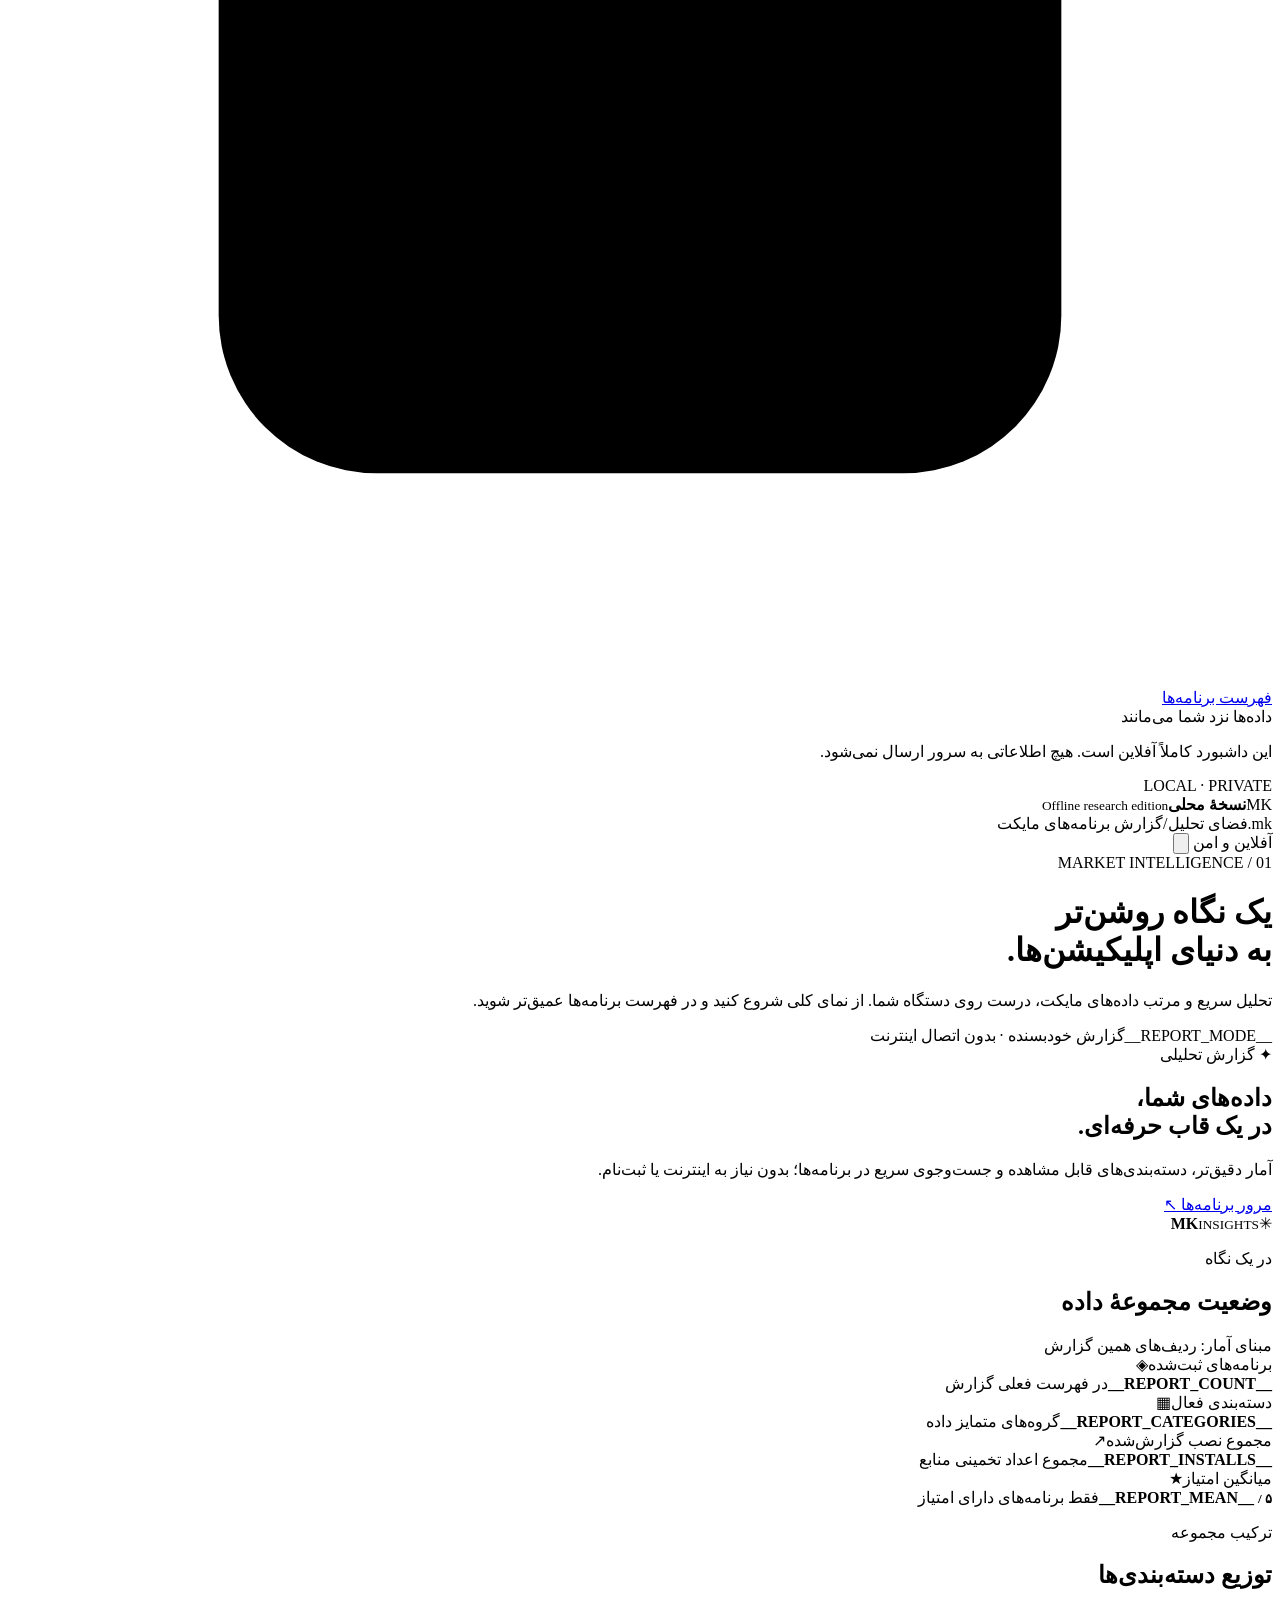
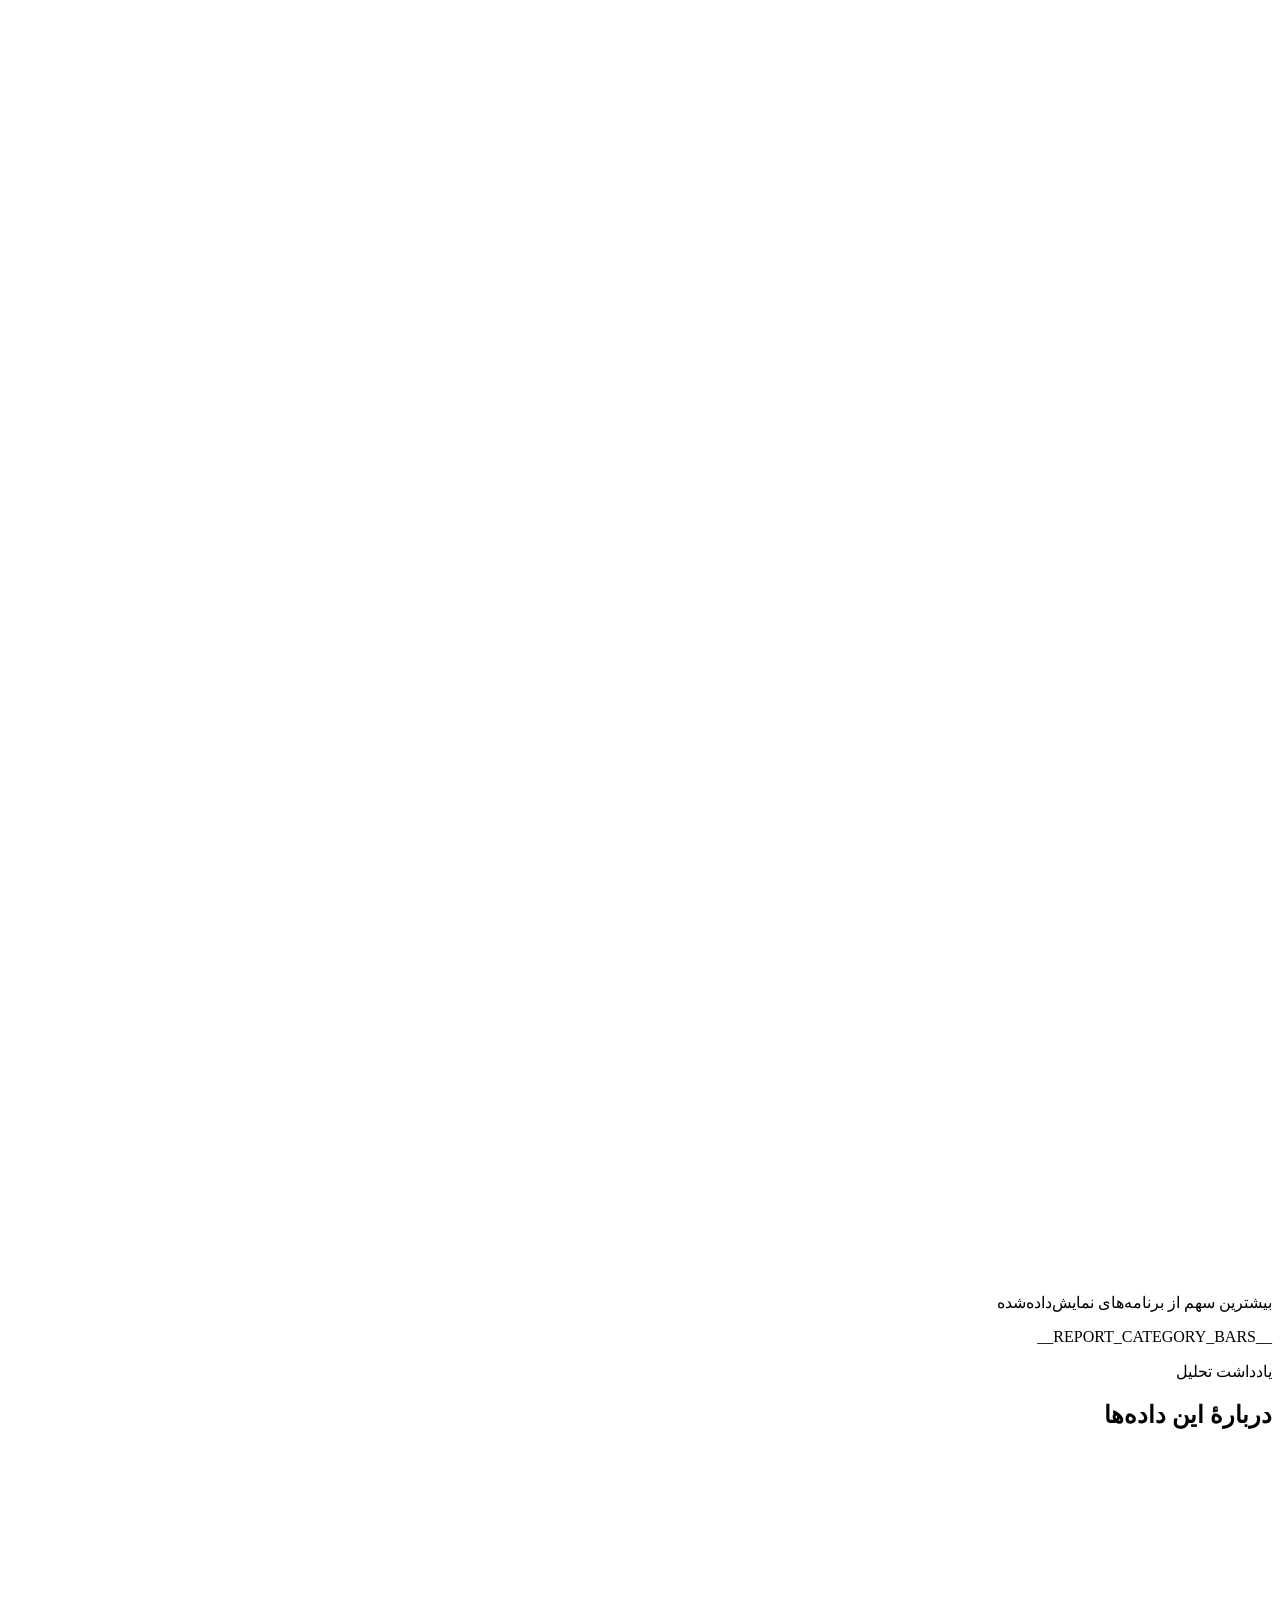
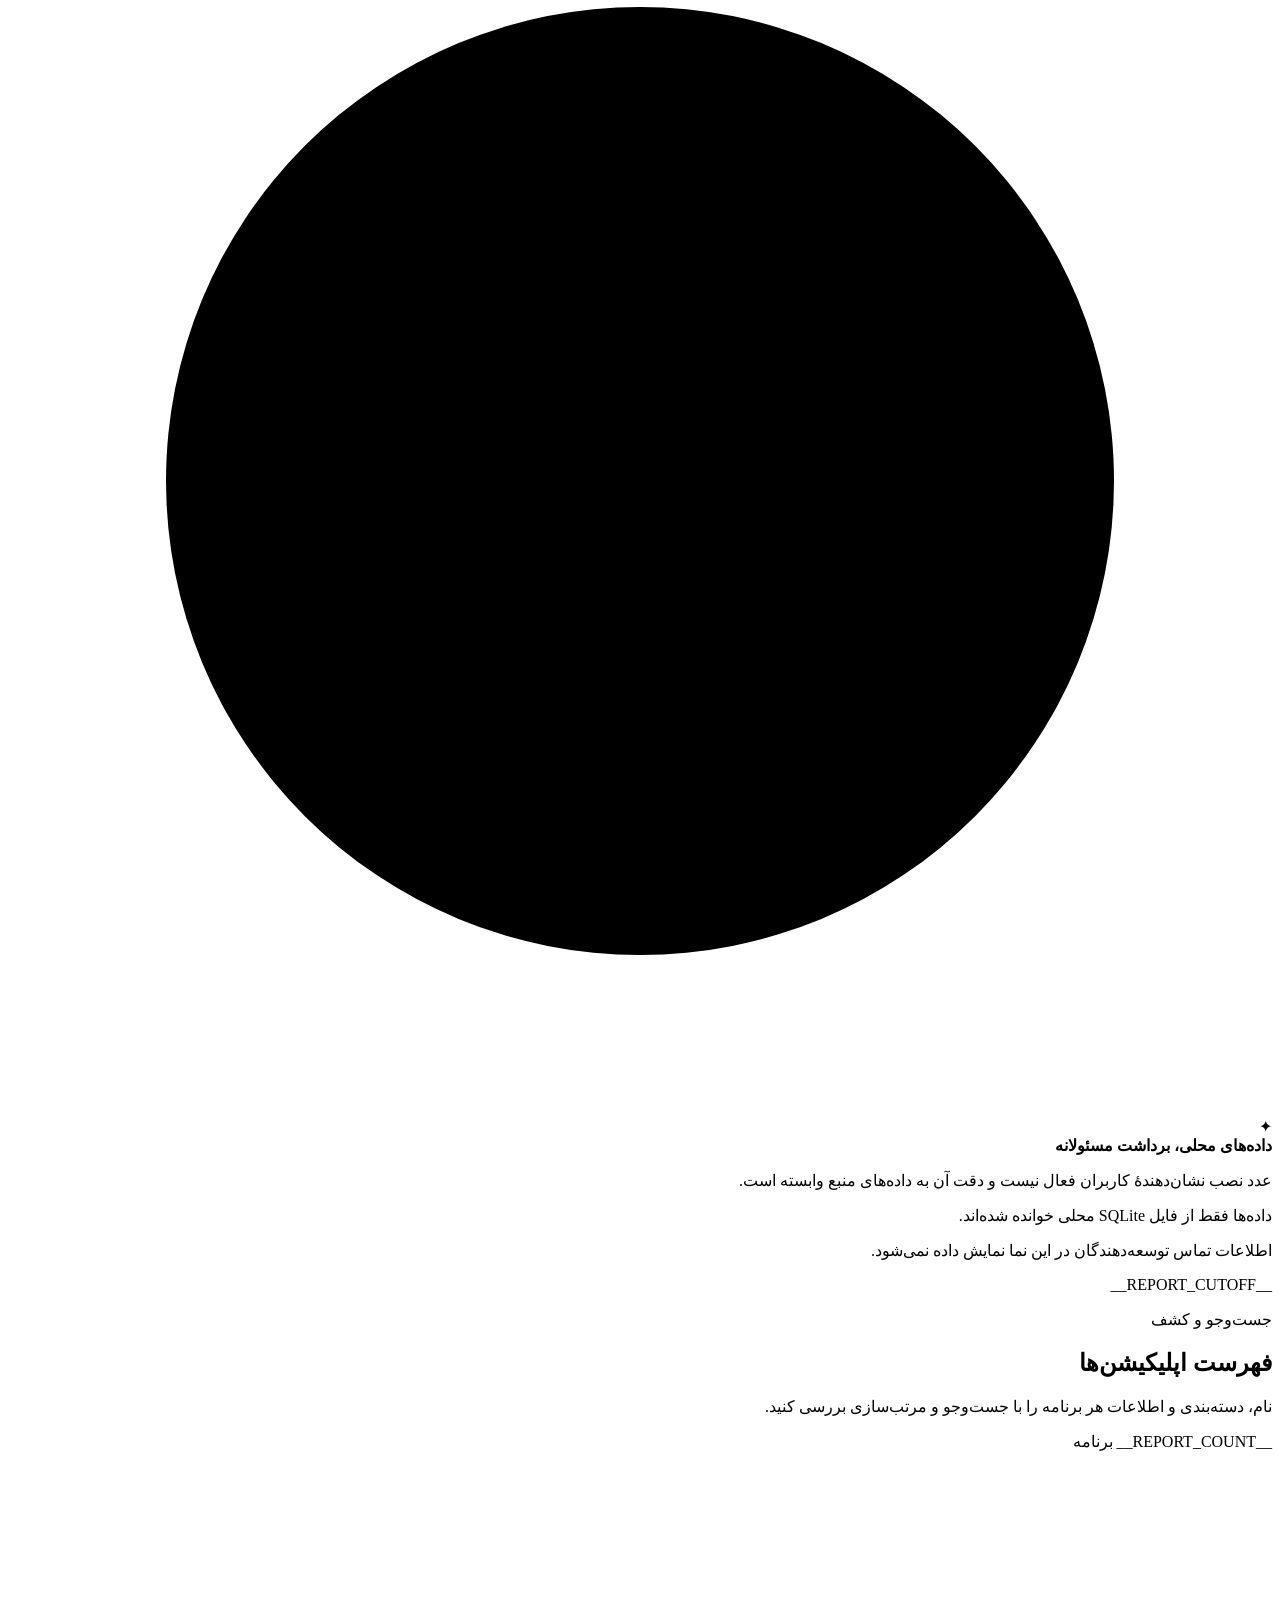
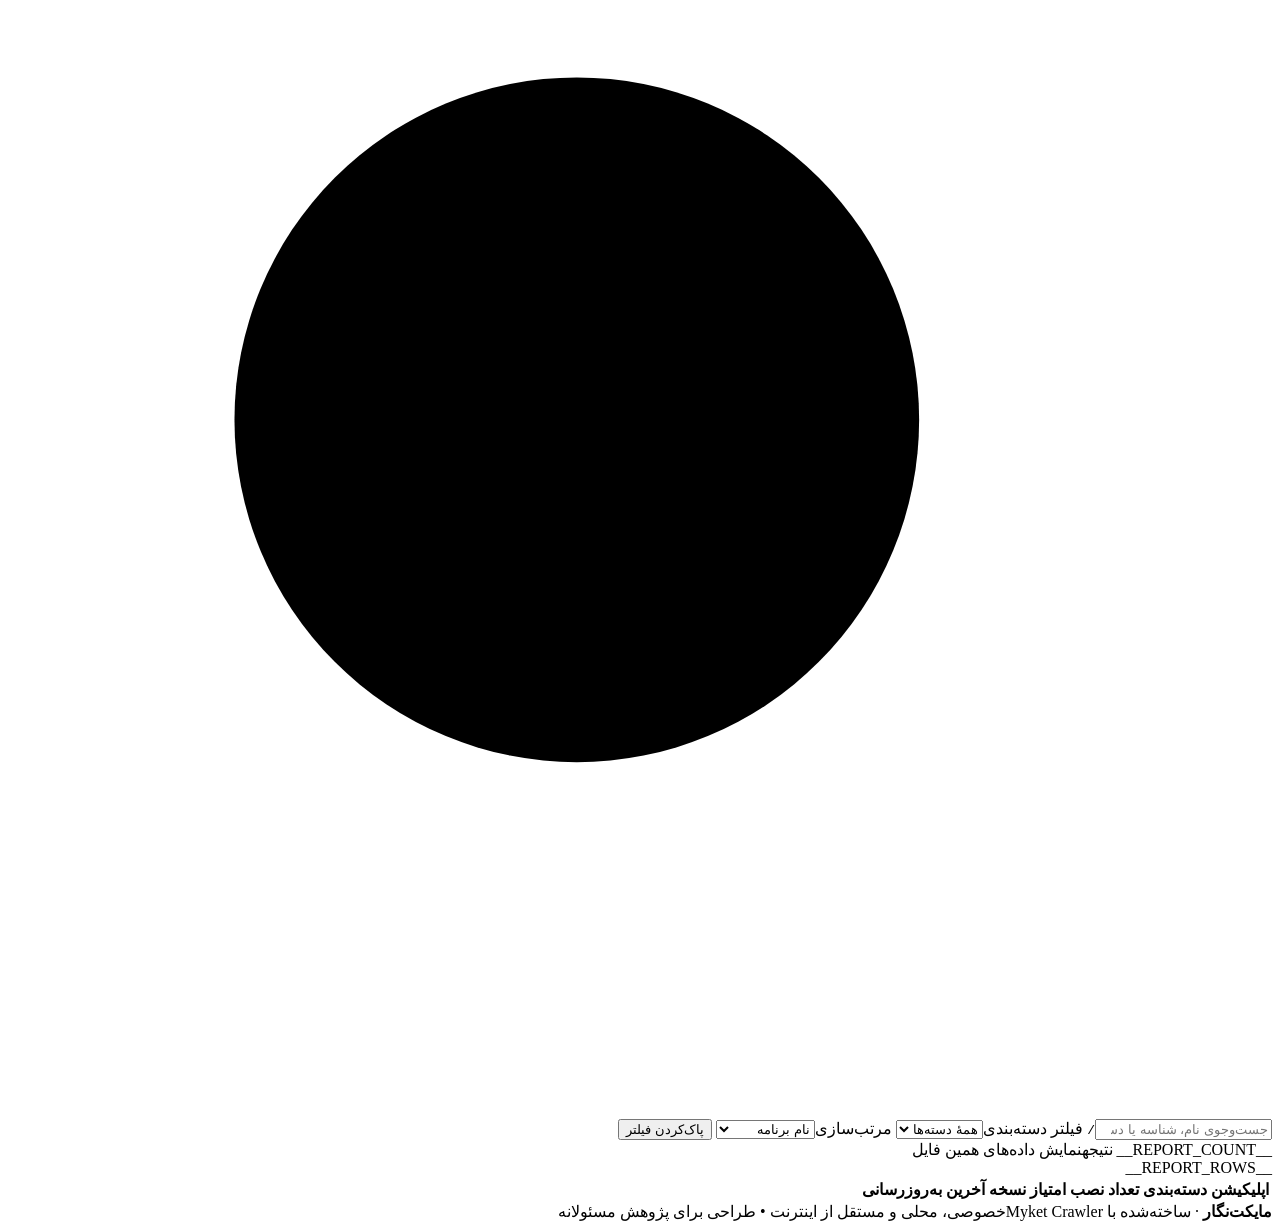
==== commit 66b51ed5: "fix(copy): avoid claiming synthetic demo is real source data" ====
--- a/src/report_template.html
+++ b/src/report_template.html
@@ -83,7 +83,7 @@
         </article>
         <article class="surface insights">
           <div class="surface-heading"><div><p class="overline">یادداشت تحلیل</p><h2>دربارهٔ این داده‌ها</h2></div><span class="heading-icon" aria-hidden="true"><svg viewBox="0 0 24 24"><circle cx="12" cy="12" r="9"/><path d="M12 11v5M12 7.5v.5" stroke-linecap="round"/></svg></span></div>
-          <div class="insight-banner"><span class="insight-symbol" aria-hidden="true">✦</span><div><strong>دادهٔ واقعی، برداشت مسئولانه</strong><p>عدد نصب نشان‌دهندهٔ کاربران فعال نیست و دقت آن به داده‌های منبع وابسته است.</p></div></div>
+          <div class="insight-banner"><span class="insight-symbol" aria-hidden="true">✦</span><div><strong>داده‌های محلی، برداشت مسئولانه</strong><p>عدد نصب نشان‌دهندهٔ کاربران فعال نیست و دقت آن به داده‌های منبع وابسته است.</p></div></div>
           <div class="insight-row"><span class="insight-bullet" aria-hidden="true"></span><p>داده‌ها فقط از فایل SQLite محلی خوانده شده‌اند.</p></div>
           <div class="insight-row"><span class="insight-bullet" aria-hidden="true"></span><p>اطلاعات تماس توسعه‌دهندگان در این نما نمایش داده نمی‌شود.</p></div>
           <div class="insight-row"><span class="insight-bullet" aria-hidden="true"></span><p>__REPORT_CUTOFF__</p></div>
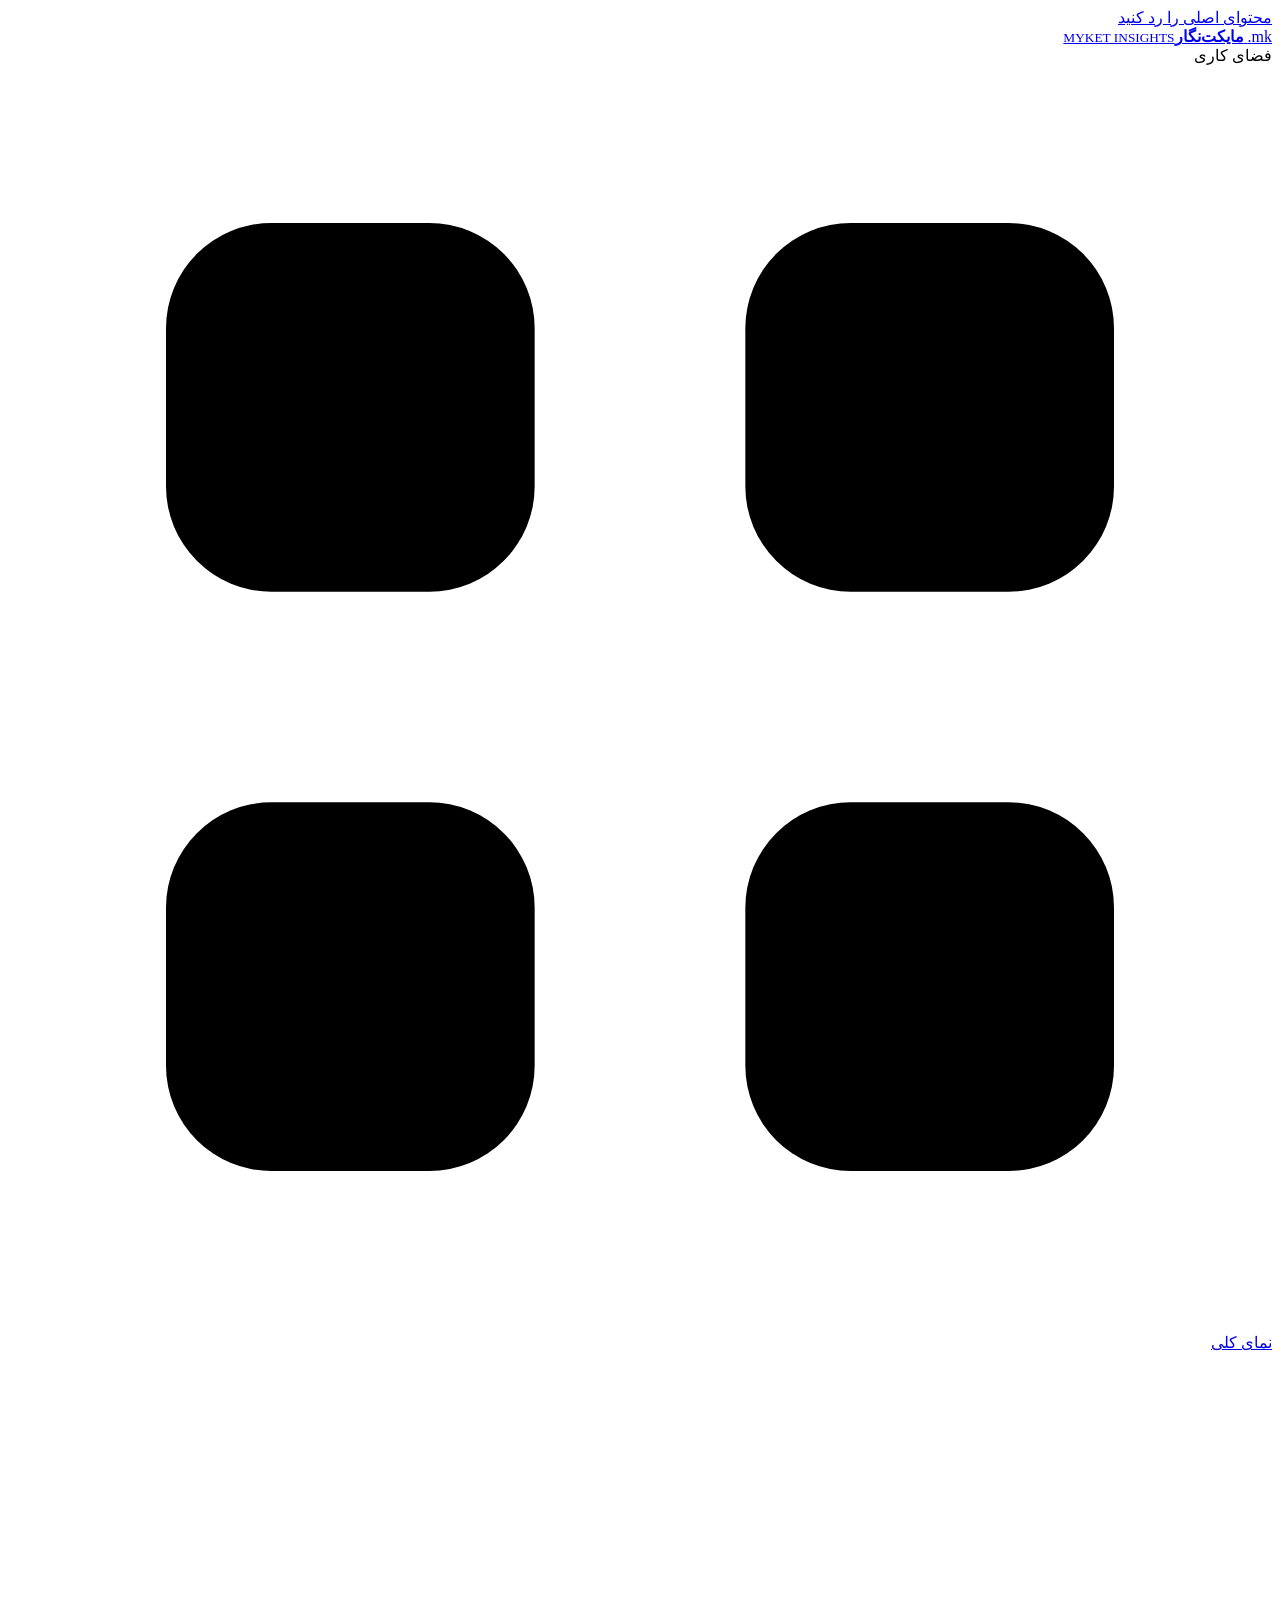
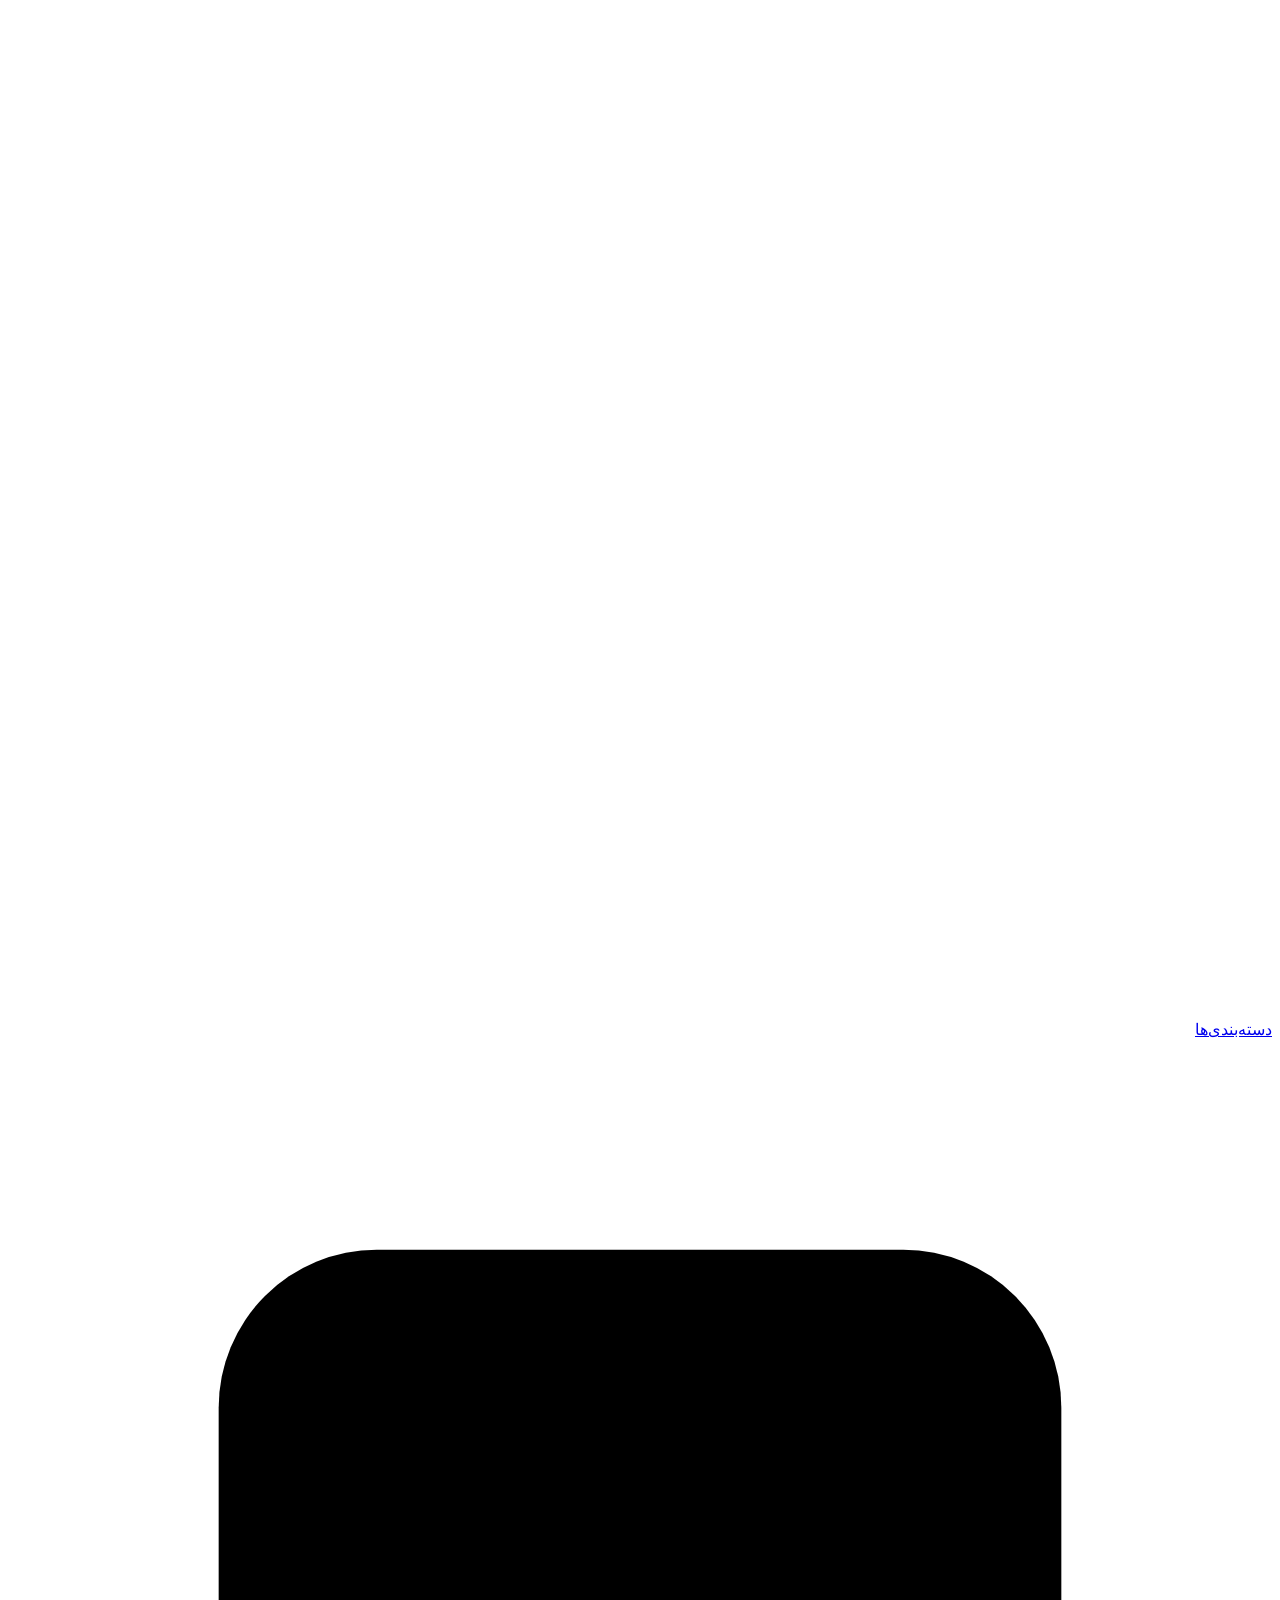
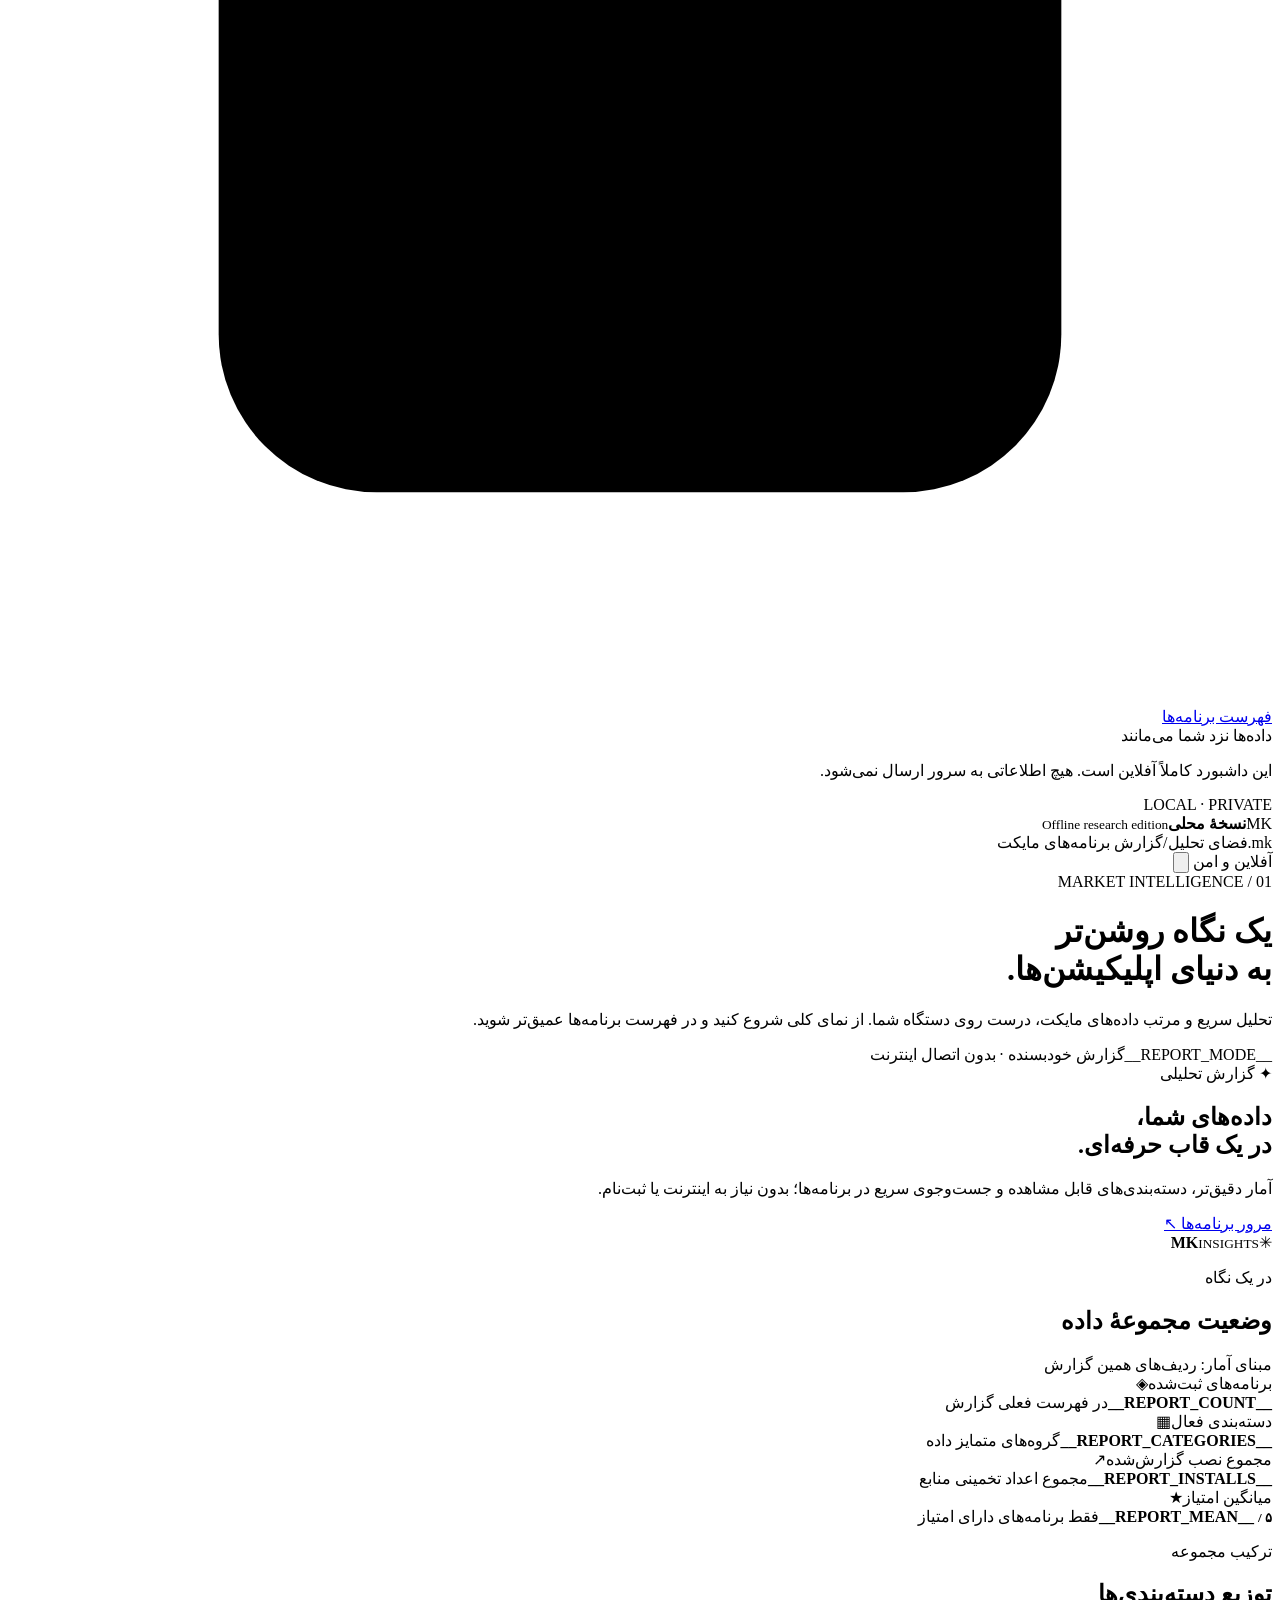
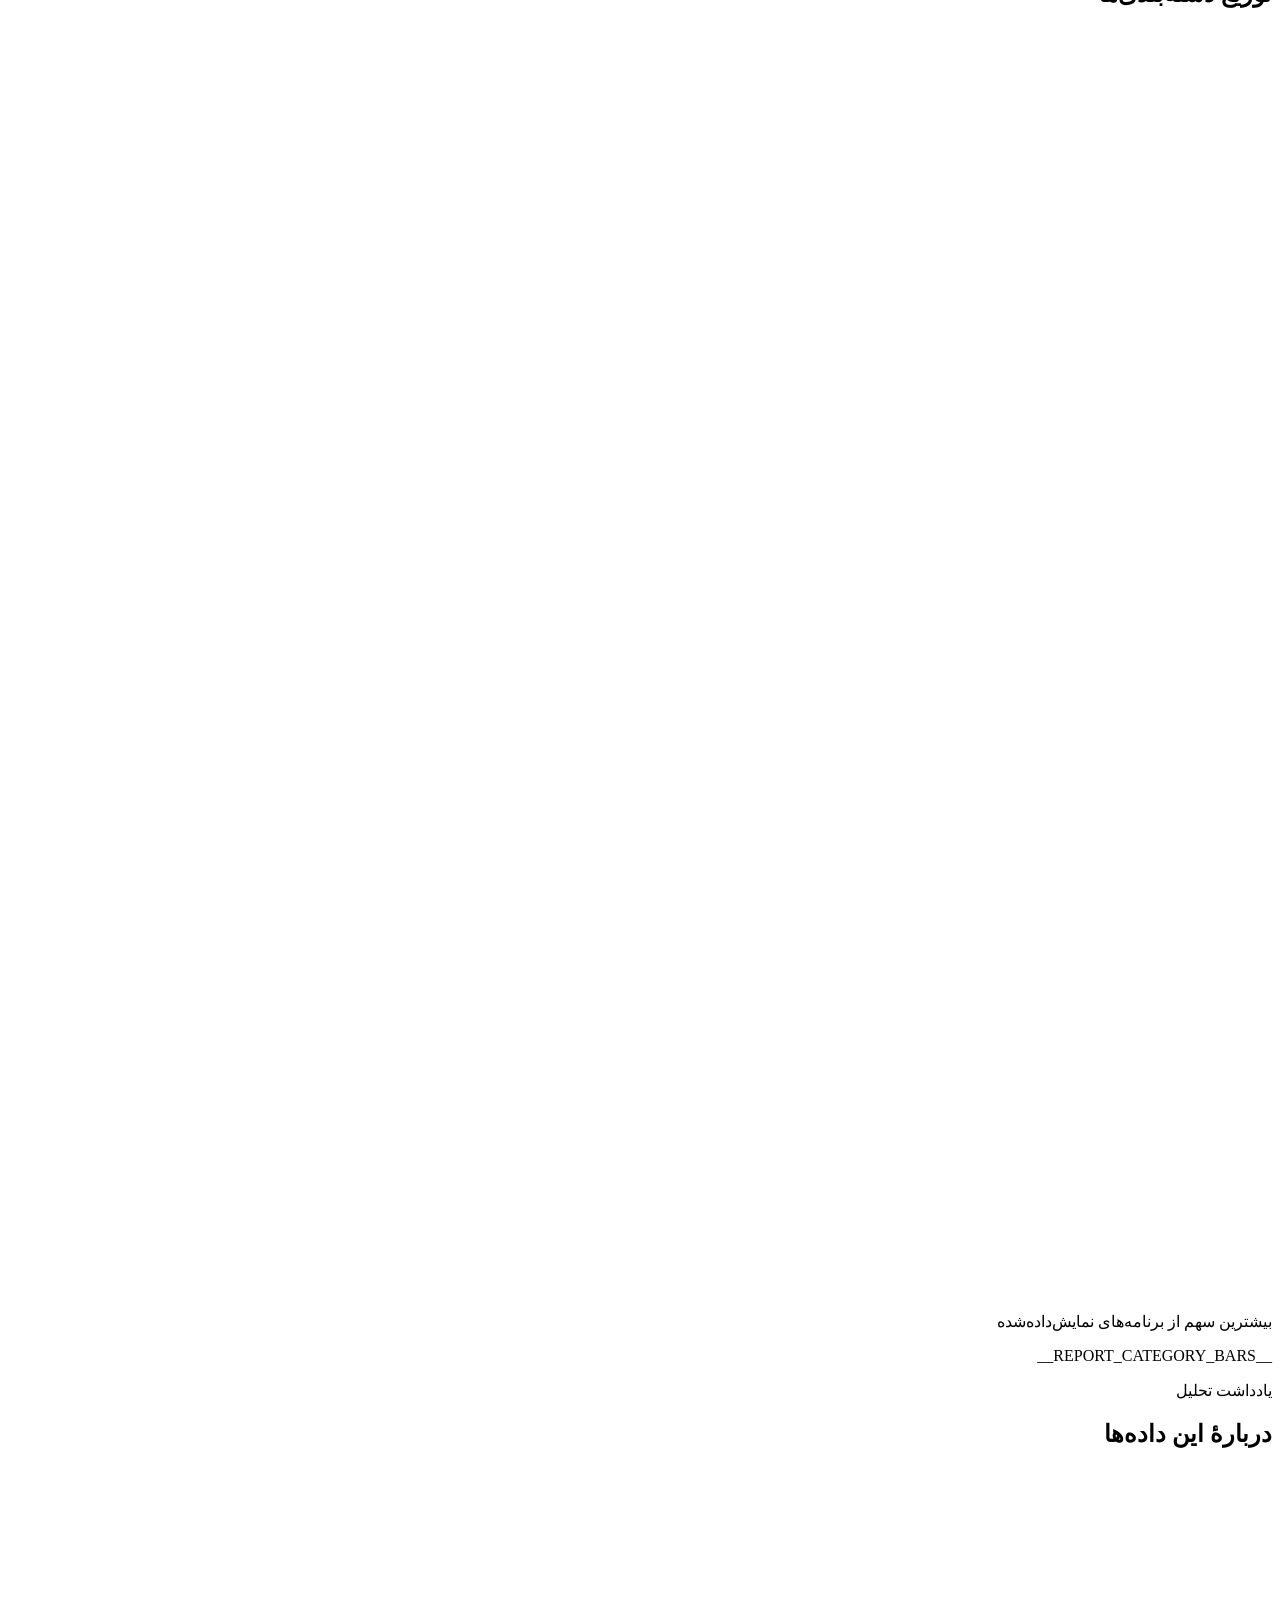
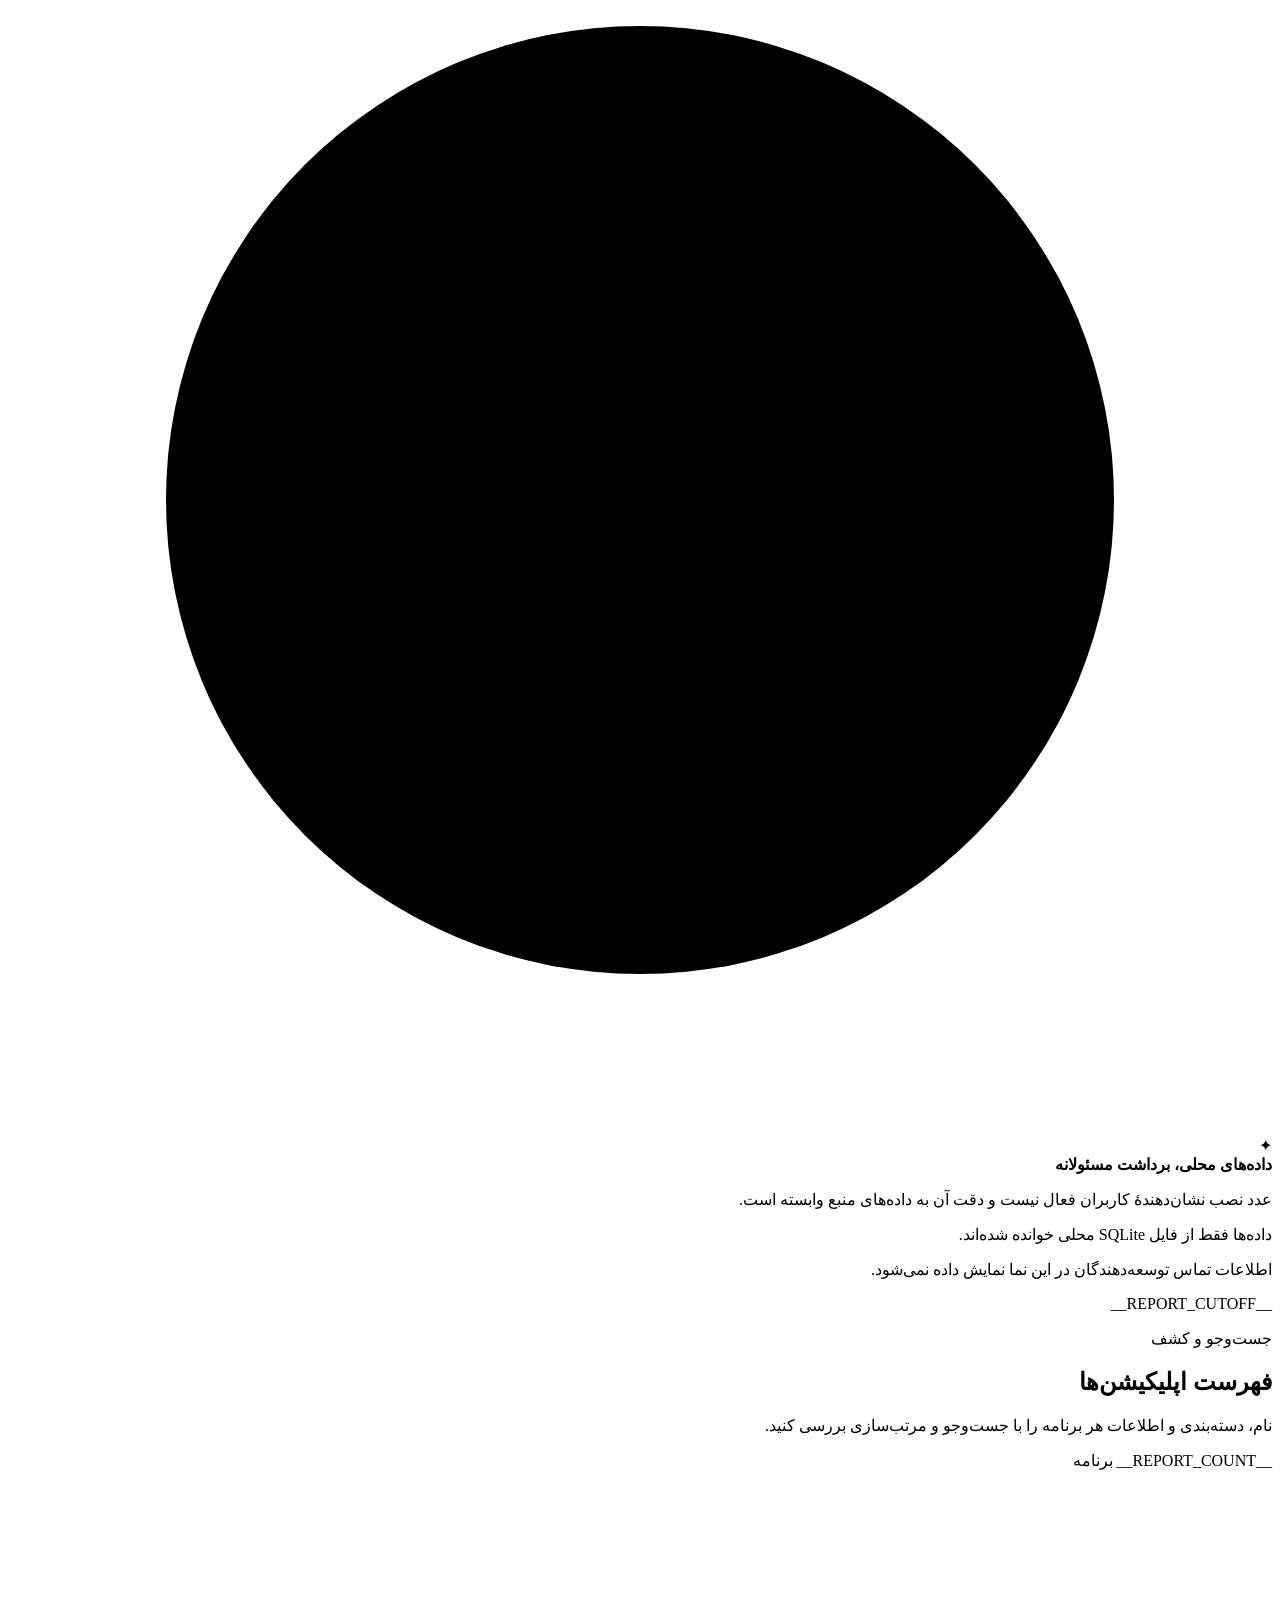
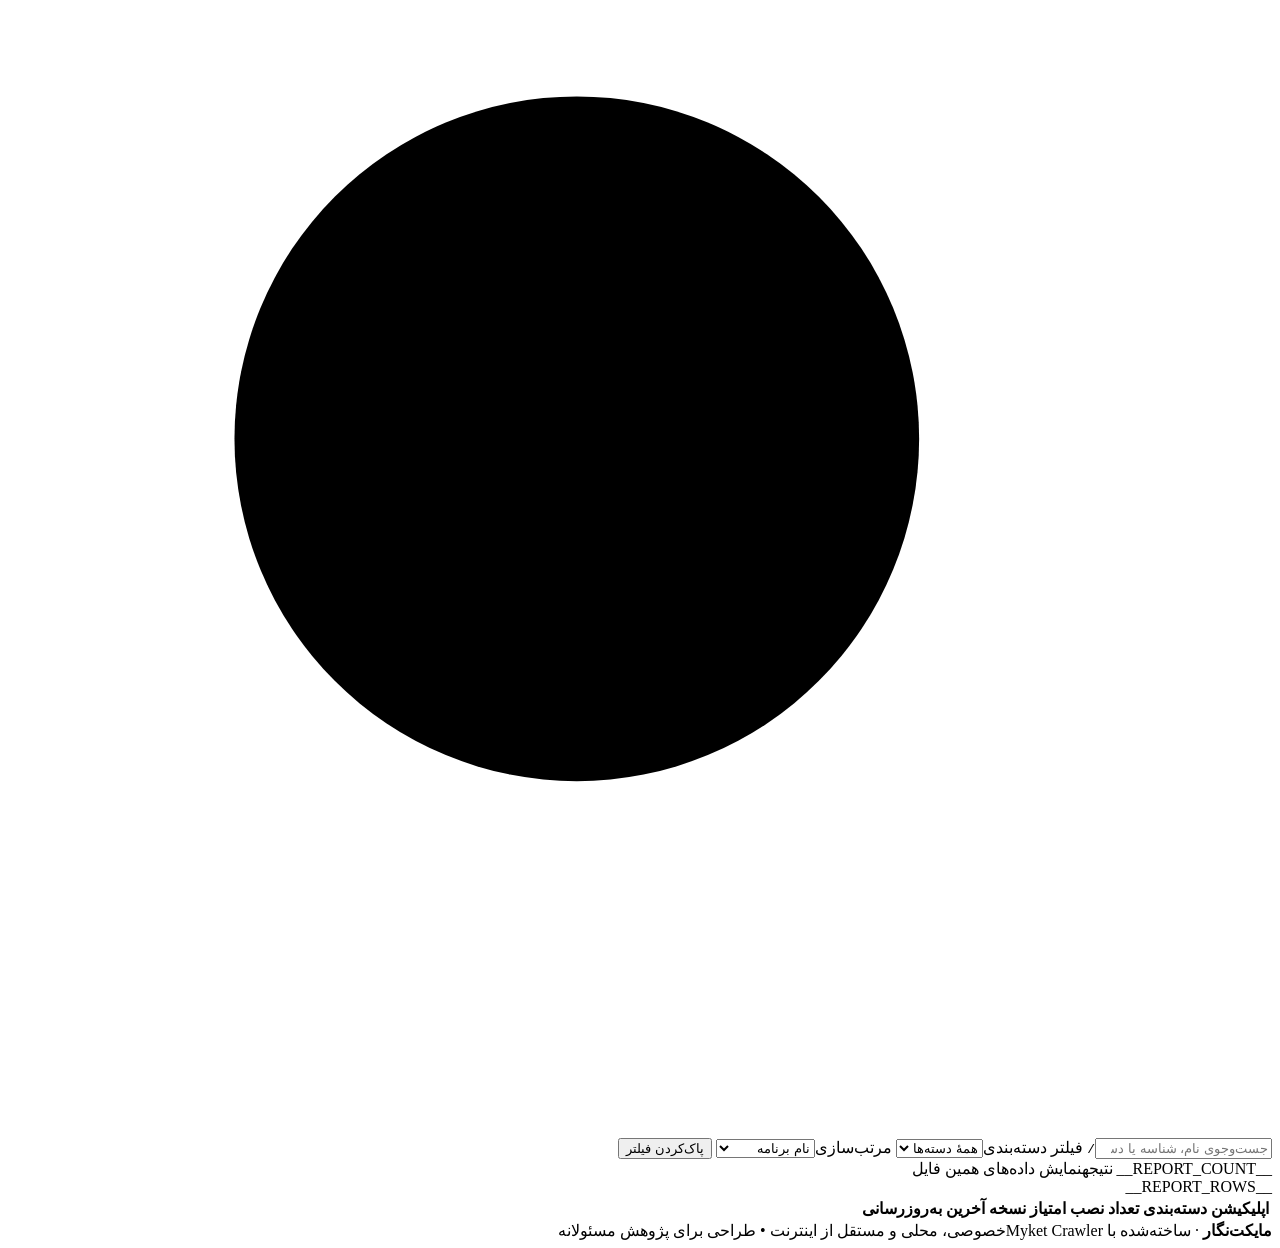
==== commit 86f3e0c5: "Improve report keyboard navigation and install design skills" ====
--- a/src/report_template.html
+++ b/src/report_template.html
@@ -1,112 +1,114 @@
-<!doctype html>
-<html lang="fa" dir="rtl">
-<head>
-  <meta charset="utf-8">
-  <meta name="viewport" content="width=device-width, initial-scale=1">
-  <meta name="color-scheme" content="light dark">
-  <meta http-equiv="Content-Security-Policy" content="default-src 'none'; img-src 'none'; font-src 'none'; connect-src 'none'; script-src 'unsafe-inline'; style-src 'unsafe-inline'; base-uri 'none'; form-action 'none'">
-  <title>مایکت | داشبورد پژوهش بازار</title>
-  <style>__REPORT_STYLE__</style>
-</head>
+<!doctype html>
+<html lang="fa" dir="rtl">
+<head>
+  <meta charset="utf-8">
+  <link rel="icon" href="./favicon.svg" type="image/svg+xml">
+  <meta name="viewport" content="width=device-width, initial-scale=1">
+  <meta name="color-scheme" content="light dark">
+  <meta http-equiv="Content-Security-Policy" content="default-src 'none'; img-src 'self'; font-src 'none'; connect-src 'none'; script-src 'unsafe-inline'; style-src 'unsafe-inline'; base-uri 'none'; form-action 'none'">
+  <title>مایکت | داشبورد پژوهش بازار</title>
+  <style>__REPORT_STYLE__</style>
+</head>
 <body>
-<div class="app-shell">
-  <aside class="sidebar" aria-label="منوی گزارش">
-    <a class="identity" href="#overview" aria-label="بازگشت به نمای کلی">
-      <span class="brand-mark" aria-hidden="true"><span class="mark-dot"></span><span>mk.</span></span>
-      <span class="identity-copy"><strong>مایکت‌نگار</strong><small>MYKET INSIGHTS</small></span>
-    </a>
-    <div class="sidebar-section-label">فضای کاری</div>
-    <nav class="sidebar-nav" aria-label="بخش‌های گزارش">
-      <a class="nav-link selected" href="#overview" aria-current="location">
-        <svg viewBox="0 0 24 24" aria-hidden="true"><rect x="3" y="3" width="7" height="7" rx="2"/><rect x="14" y="3" width="7" height="7" rx="2"/><rect x="3" y="14" width="7" height="7" rx="2"/><rect x="14" y="14" width="7" height="7" rx="2"/></svg>
-        <span>نمای کلی</span><span class="nav-indicator"></span>
-      </a>
-      <a class="nav-link" href="#categories">
-        <svg viewBox="0 0 24 24" aria-hidden="true"><path d="M4 19V11M10 19V5M16 19v-9M22 19v-5" stroke-linecap="round"/></svg>
-        <span>دسته‌بندی‌ها</span>
-      </a>
-      <a class="nav-link" href="#inventory">
-        <svg viewBox="0 0 24 24" aria-hidden="true"><rect x="4" y="4" width="16" height="16" rx="3"/><path d="M8 9h8M8 13h8M8 17h5" stroke-linecap="round"/></svg>
-        <span>فهرست برنامه‌ها</span>
-      </a>
-    </nav>
-    <div class="sidebar-note">
-      <span class="note-glow" aria-hidden="true"></span>
-      <div class="note-heading">داده‌ها نزد شما می‌مانند</div>
-      <p>این داشبورد کاملاً آفلاین است. هیچ اطلاعاتی به سرور ارسال نمی‌شود.</p>
-      <div class="note-footer"><span class="signal" aria-hidden="true"></span> LOCAL · PRIVATE</div>
-    </div>
-    <div class="sidebar-bottom"><span class="sidebar-avatar" aria-hidden="true">MK</span><span><strong>نسخهٔ محلی</strong><small>Offline research edition</small></span></div>
-  </aside>
-
-  <div class="workspace">
-    <header class="topbar">
-      <div class="crumbs"><span class="mobile-brand">mk.</span><span class="crumb-primary">فضای تحلیل</span><span class="slash">/</span><span>گزارش برنامه‌های مایکت</span></div>
-      <div class="top-actions">
-        <span class="connection-badge"><span class="signal" aria-hidden="true"></span> آفلاین و امن</span>
-        <button id="theme-toggle" class="icon-button" type="button" aria-label="تغییر تم روشن و تیره" aria-pressed="false" title="تغییر تم">
-          <svg viewBox="0 0 24 24" aria-hidden="true"><path d="M20 15.2A8 8 0 0 1 8.8 4 8 8 0 1 0 20 15.2Z" stroke-linejoin="round"/></svg>
-        </button>
-      </div>
-    </header>
-
-    <main class="content" id="overview">
-      <div class="section-heading">
-        <div><div class="eyebrow"><span class="eyebrow-rule" aria-hidden="true"></span> MARKET INTELLIGENCE / 01</div>
-          <h1>یک نگاه روشن‌تر<br><span>به دنیای اپلیکیشن‌ها.</span></h1>
-          <p class="introduction">تحلیل سریع و مرتب داده‌های مایکت، درست روی دستگاه شما. از نمای کلی شروع کنید و در فهرست برنامه‌ها عمیق‌تر شوید.</p>
-        </div>
-        <div class="heading-aside"><span class="report-mode">__REPORT_MODE__</span><span class="report-subtitle">گزارش خودبسنده · بدون اتصال اینترنت</span></div>
-      </div>
-
-      <section class="hero" aria-label="معرفی داشبورد">
-        <div class="hero-pattern" aria-hidden="true"><span></span><span></span><span></span></div>
-        <div class="hero-text"><span class="hero-kicker"><span class="hero-spark" aria-hidden="true">✦</span> گزارش تحلیلی</span><h2>داده‌های شما،<br>در یک قاب حرفه‌ای.</h2><p>آمار دقیق‌تر، دسته‌بندی‌های قابل مشاهده و جست‌وجوی سریع در برنامه‌ها؛ بدون نیاز به اینترنت یا ثبت‌نام.</p><a href="#inventory" class="hero-link">مرور برنامه‌ها <span aria-hidden="true">↖</span></a></div>
-        <div class="hero-visual" aria-hidden="true"><div class="visual-orbit orbit-one"></div><div class="visual-orbit orbit-two"></div><div class="visual-core"><span class="visual-core-star">✳</span><strong>MK</strong><small>INSIGHTS</small></div><div class="floating-dot dot-a"></div><div class="floating-dot dot-b"></div></div>
-      </section>
-
-      <section class="overview-section" aria-labelledby="overview-title">
-        <div class="inline-heading"><div><p class="overline">در یک نگاه</p><h2 id="overview-title">وضعیت مجموعهٔ داده</h2></div><span class="soft-label">مبنای آمار: ردیف‌های همین گزارش</span></div>
-        <div class="metric-grid">
-          <article class="metric-card primary"><div class="metric-head"><span>برنامه‌های ثبت‌شده</span><span class="metric-icon" aria-hidden="true">◈</span></div><strong class="metric-number" dir="ltr">__REPORT_COUNT__</strong><span class="metric-caption">در فهرست فعلی گزارش</span><span class="metric-decoration" aria-hidden="true"></span></article>
-          <article class="metric-card"><div class="metric-head"><span>دسته‌بندی فعال</span><span class="metric-icon violet" aria-hidden="true">▦</span></div><strong class="metric-number" dir="ltr">__REPORT_CATEGORIES__</strong><span class="metric-caption">گروه‌های متمایز داده</span></article>
-          <article class="metric-card"><div class="metric-head"><span>مجموع نصب گزارش‌شده</span><span class="metric-icon blue" aria-hidden="true">↗</span></div><strong class="metric-number" dir="ltr">__REPORT_INSTALLS__</strong><span class="metric-caption">مجموع اعداد تخمینی منابع</span></article>
-          <article class="metric-card"><div class="metric-head"><span>میانگین امتیاز</span><span class="metric-icon amber" aria-hidden="true">★</span></div><strong class="metric-number" dir="ltr">__REPORT_MEAN__ <small>/ ۵</small></strong><span class="metric-caption">فقط برنامه‌های دارای امتیاز</span></article>
-        </div>
-      </section>
-
-      <section class="analysis-grid" id="categories" aria-label="تحلیل دسته‌بندی">
-        <article class="surface distribution">
-          <div class="surface-heading"><div><p class="overline">ترکیب مجموعه</p><h2>توزیع دسته‌بندی‌ها</h2></div><span class="heading-icon" aria-hidden="true"><svg viewBox="0 0 24 24"><path d="M4 16v4M10 10v10M16 4v16M22 13v7" stroke-linecap="round"/></svg></span></div>
-          <p class="section-helper">بیشترین سهم از برنامه‌های نمایش‌داده‌شده</p>
-          <div class="category-bars">__REPORT_CATEGORY_BARS__</div>
-        </article>
-        <article class="surface insights">
-          <div class="surface-heading"><div><p class="overline">یادداشت تحلیل</p><h2>دربارهٔ این داده‌ها</h2></div><span class="heading-icon" aria-hidden="true"><svg viewBox="0 0 24 24"><circle cx="12" cy="12" r="9"/><path d="M12 11v5M12 7.5v.5" stroke-linecap="round"/></svg></span></div>
-          <div class="insight-banner"><span class="insight-symbol" aria-hidden="true">✦</span><div><strong>داده‌های محلی، برداشت مسئولانه</strong><p>عدد نصب نشان‌دهندهٔ کاربران فعال نیست و دقت آن به داده‌های منبع وابسته است.</p></div></div>
-          <div class="insight-row"><span class="insight-bullet" aria-hidden="true"></span><p>داده‌ها فقط از فایل SQLite محلی خوانده شده‌اند.</p></div>
-          <div class="insight-row"><span class="insight-bullet" aria-hidden="true"></span><p>اطلاعات تماس توسعه‌دهندگان در این نما نمایش داده نمی‌شود.</p></div>
-          <div class="insight-row"><span class="insight-bullet" aria-hidden="true"></span><p>__REPORT_CUTOFF__</p></div>
-        </article>
-      </section>
-
-      <section class="surface inventory" id="inventory" aria-labelledby="inventory-title">
-        <div class="inventory-heading"><div><p class="overline">جست‌وجو و کشف</p><h2 id="inventory-title">فهرست اپلیکیشن‌ها</h2><p class="section-helper">نام، دسته‌بندی و اطلاعات هر برنامه را با جست‌وجو و مرتب‌سازی بررسی کنید.</p></div><span class="table-count">__REPORT_COUNT__ برنامه</span></div>
-        <div class="toolbar">
-          <label class="search-box" for="search"><svg viewBox="0 0 24 24" aria-hidden="true"><circle cx="10.8" cy="10.8" r="6.5"/><path d="m16 16 5 5" stroke-linecap="round"/></svg><input id="search" type="search" autocomplete="off" placeholder="جست‌وجوی نام، شناسه یا دسته‌بندی..." aria-label="جست‌وجوی برنامه‌ها"><kbd aria-hidden="true">/</kbd></label>
-          <label class="select-wrap"><span class="sr-only">فیلتر دسته‌بندی</span><select id="category-filter" aria-label="فیلتر دسته‌بندی"><option value="">همهٔ دسته‌ها</option>__REPORT_CATEGORY_OPTIONS__</select></label>
-          <label class="select-wrap"><span class="sr-only">مرتب‌سازی</span><select id="sort-order" aria-label="مرتب‌سازی"><option value="name">نام برنامه</option><option value="installs">بیشترین نصب</option><option value="rating">بالاترین امتیاز</option></select></label>
-          <button type="button" id="reset-filters" class="reset-button">پاک‌کردن فیلتر</button>
-        </div>
-        <div class="table-info"><span id="results-count" role="status" aria-live="polite">__REPORT_COUNT__ نتیجه</span><span>نمایش داده‌های همین فایل</span></div>
-        <div class="table-scroll"><table id="apps"><thead><tr><th scope="col">اپلیکیشن</th><th scope="col">دسته‌بندی</th><th scope="col">تعداد نصب</th><th scope="col">امتیاز</th><th scope="col">نسخه</th><th scope="col">آخرین به‌روزرسانی</th></tr></thead><tbody>__REPORT_ROWS__</tbody></table></div>
-        <div id="empty" class="empty-state" role="status" hidden><span class="empty-icon" aria-hidden="true">⌕</span><strong>نتیجه‌ای پیدا نشد</strong><p>عبارت دیگری امتحان کنید یا فیلترها را پاک کنید.</p><button type="button" id="empty-reset" class="reset-button">نمایش همهٔ برنامه‌ها</button></div>
-      </section>
-
-      <footer class="footer"><span><strong>مایکت‌نگار</strong> · ساخته‌شده با Myket Crawler</span><span>خصوصی، محلی و مستقل از اینترنت <span class="footer-dot" aria-hidden="true">•</span> طراحی برای پژوهش مسئولانه</span></footer>
-    </main>
-  </div>
-</div>
-<script>__REPORT_SCRIPT__</script>
-</body>
+  <a class="skip-link" href="#overview">محتوای اصلی را رد کنید</a>
+<div class="app-shell">
+  <aside class="sidebar" aria-label="منوی گزارش">
+    <a class="identity" href="#overview" aria-label="بازگشت به نمای کلی">
+      <span class="brand-mark" aria-hidden="true"><span class="mark-dot"></span><span>mk.</span></span>
+      <span class="identity-copy"><strong>مایکت‌نگار</strong><small>MYKET INSIGHTS</small></span>
+    </a>
+    <div class="sidebar-section-label">فضای کاری</div>
+    <nav class="sidebar-nav" aria-label="بخش‌های گزارش">
+      <a class="nav-link selected" href="#overview" aria-current="location">
+        <svg viewBox="0 0 24 24" aria-hidden="true"><rect x="3" y="3" width="7" height="7" rx="2"/><rect x="14" y="3" width="7" height="7" rx="2"/><rect x="3" y="14" width="7" height="7" rx="2"/><rect x="14" y="14" width="7" height="7" rx="2"/></svg>
+        <span>نمای کلی</span><span class="nav-indicator"></span>
+      </a>
+      <a class="nav-link" href="#categories">
+        <svg viewBox="0 0 24 24" aria-hidden="true"><path d="M4 19V11M10 19V5M16 19v-9M22 19v-5" stroke-linecap="round"/></svg>
+        <span>دسته‌بندی‌ها</span>
+      </a>
+      <a class="nav-link" href="#inventory">
+        <svg viewBox="0 0 24 24" aria-hidden="true"><rect x="4" y="4" width="16" height="16" rx="3"/><path d="M8 9h8M8 13h8M8 17h5" stroke-linecap="round"/></svg>
+        <span>فهرست برنامه‌ها</span>
+      </a>
+    </nav>
+    <div class="sidebar-note">
+      <span class="note-glow" aria-hidden="true"></span>
+      <div class="note-heading">داده‌ها نزد شما می‌مانند</div>
+      <p>این داشبورد کاملاً آفلاین است. هیچ اطلاعاتی به سرور ارسال نمی‌شود.</p>
+      <div class="note-footer"><span class="signal" aria-hidden="true"></span> LOCAL · PRIVATE</div>
+    </div>
+    <div class="sidebar-bottom"><span class="sidebar-avatar" aria-hidden="true">MK</span><span><strong>نسخهٔ محلی</strong><small>Offline research edition</small></span></div>
+  </aside>
+
+  <div class="workspace">
+    <header class="topbar">
+      <div class="crumbs"><span class="mobile-brand">mk.</span><span class="crumb-primary">فضای تحلیل</span><span class="slash">/</span><span>گزارش برنامه‌های مایکت</span></div>
+      <div class="top-actions">
+        <span class="connection-badge"><span class="signal" aria-hidden="true"></span> آفلاین و امن</span>
+        <button id="theme-toggle" class="icon-button" type="button" aria-label="تغییر تم روشن و تیره" aria-pressed="false" title="تغییر تم">
+          <svg viewBox="0 0 24 24" aria-hidden="true"><path d="M20 15.2A8 8 0 0 1 8.8 4 8 8 0 1 0 20 15.2Z" stroke-linejoin="round"/></svg>
+        </button>
+      </div>
+    </header>
+
+    <main class="content" id="overview" tabindex="-1">
+      <div class="section-heading">
+        <div><div class="eyebrow"><span class="eyebrow-rule" aria-hidden="true"></span> MARKET INTELLIGENCE / 01</div>
+          <h1>یک نگاه روشن‌تر<br><span>به دنیای اپلیکیشن‌ها.</span></h1>
+          <p class="introduction">تحلیل سریع و مرتب داده‌های مایکت، درست روی دستگاه شما. از نمای کلی شروع کنید و در فهرست برنامه‌ها عمیق‌تر شوید.</p>
+        </div>
+        <div class="heading-aside"><span class="report-mode">__REPORT_MODE__</span><span class="report-subtitle">گزارش خودبسنده · بدون اتصال اینترنت</span></div>
+      </div>
+
+      <section class="hero" aria-label="معرفی داشبورد">
+        <div class="hero-pattern" aria-hidden="true"><span></span><span></span><span></span></div>
+        <div class="hero-text"><span class="hero-kicker"><span class="hero-spark" aria-hidden="true">✦</span> گزارش تحلیلی</span><h2>داده‌های شما،<br>در یک قاب حرفه‌ای.</h2><p>آمار دقیق‌تر، دسته‌بندی‌های قابل مشاهده و جست‌وجوی سریع در برنامه‌ها؛ بدون نیاز به اینترنت یا ثبت‌نام.</p><a href="#inventory" class="hero-link">مرور برنامه‌ها <span aria-hidden="true">↖</span></a></div>
+        <div class="hero-visual" aria-hidden="true"><div class="visual-orbit orbit-one"></div><div class="visual-orbit orbit-two"></div><div class="visual-core"><span class="visual-core-star">✳</span><strong>MK</strong><small>INSIGHTS</small></div><div class="floating-dot dot-a"></div><div class="floating-dot dot-b"></div></div>
+      </section>
+
+      <section class="overview-section" aria-labelledby="overview-title">
+        <div class="inline-heading"><div><p class="overline">در یک نگاه</p><h2 id="overview-title">وضعیت مجموعهٔ داده</h2></div><span class="soft-label">مبنای آمار: ردیف‌های همین گزارش</span></div>
+        <div class="metric-grid">
+          <article class="metric-card primary"><div class="metric-head"><span>برنامه‌های ثبت‌شده</span><span class="metric-icon" aria-hidden="true">◈</span></div><strong class="metric-number" dir="ltr">__REPORT_COUNT__</strong><span class="metric-caption">در فهرست فعلی گزارش</span><span class="metric-decoration" aria-hidden="true"></span></article>
+          <article class="metric-card"><div class="metric-head"><span>دسته‌بندی فعال</span><span class="metric-icon violet" aria-hidden="true">▦</span></div><strong class="metric-number" dir="ltr">__REPORT_CATEGORIES__</strong><span class="metric-caption">گروه‌های متمایز داده</span></article>
+          <article class="metric-card"><div class="metric-head"><span>مجموع نصب گزارش‌شده</span><span class="metric-icon blue" aria-hidden="true">↗</span></div><strong class="metric-number" dir="ltr">__REPORT_INSTALLS__</strong><span class="metric-caption">مجموع اعداد تخمینی منابع</span></article>
+          <article class="metric-card"><div class="metric-head"><span>میانگین امتیاز</span><span class="metric-icon amber" aria-hidden="true">★</span></div><strong class="metric-number" dir="ltr">__REPORT_MEAN__ <small>/ ۵</small></strong><span class="metric-caption">فقط برنامه‌های دارای امتیاز</span></article>
+        </div>
+      </section>
+
+      <section class="analysis-grid" id="categories" aria-label="تحلیل دسته‌بندی">
+        <article class="surface distribution">
+          <div class="surface-heading"><div><p class="overline">ترکیب مجموعه</p><h2>توزیع دسته‌بندی‌ها</h2></div><span class="heading-icon" aria-hidden="true"><svg viewBox="0 0 24 24"><path d="M4 16v4M10 10v10M16 4v16M22 13v7" stroke-linecap="round"/></svg></span></div>
+          <p class="section-helper">بیشترین سهم از برنامه‌های نمایش‌داده‌شده</p>
+          <div class="category-bars">__REPORT_CATEGORY_BARS__</div>
+        </article>
+        <article class="surface insights">
+          <div class="surface-heading"><div><p class="overline">یادداشت تحلیل</p><h2>دربارهٔ این داده‌ها</h2></div><span class="heading-icon" aria-hidden="true"><svg viewBox="0 0 24 24"><circle cx="12" cy="12" r="9"/><path d="M12 11v5M12 7.5v.5" stroke-linecap="round"/></svg></span></div>
+          <div class="insight-banner"><span class="insight-symbol" aria-hidden="true">✦</span><div><strong>داده‌های محلی، برداشت مسئولانه</strong><p>عدد نصب نشان‌دهندهٔ کاربران فعال نیست و دقت آن به داده‌های منبع وابسته است.</p></div></div>
+          <div class="insight-row"><span class="insight-bullet" aria-hidden="true"></span><p>داده‌ها فقط از فایل SQLite محلی خوانده شده‌اند.</p></div>
+          <div class="insight-row"><span class="insight-bullet" aria-hidden="true"></span><p>اطلاعات تماس توسعه‌دهندگان در این نما نمایش داده نمی‌شود.</p></div>
+          <div class="insight-row"><span class="insight-bullet" aria-hidden="true"></span><p>__REPORT_CUTOFF__</p></div>
+        </article>
+      </section>
+
+      <section class="surface inventory" id="inventory" aria-labelledby="inventory-title">
+        <div class="inventory-heading"><div><p class="overline">جست‌وجو و کشف</p><h2 id="inventory-title">فهرست اپلیکیشن‌ها</h2><p class="section-helper">نام، دسته‌بندی و اطلاعات هر برنامه را با جست‌وجو و مرتب‌سازی بررسی کنید.</p></div><span class="table-count">__REPORT_COUNT__ برنامه</span></div>
+        <div class="toolbar">
+          <label class="search-box" for="search"><svg viewBox="0 0 24 24" aria-hidden="true"><circle cx="10.8" cy="10.8" r="6.5"/><path d="m16 16 5 5" stroke-linecap="round"/></svg><input id="search" type="search" autocomplete="off" placeholder="جست‌وجوی نام، شناسه یا دسته‌بندی..." aria-label="جست‌وجوی برنامه‌ها"><kbd aria-hidden="true">/</kbd></label>
+          <label class="select-wrap"><span class="sr-only">فیلتر دسته‌بندی</span><select id="category-filter" aria-label="فیلتر دسته‌بندی"><option value="">همهٔ دسته‌ها</option>__REPORT_CATEGORY_OPTIONS__</select></label>
+          <label class="select-wrap"><span class="sr-only">مرتب‌سازی</span><select id="sort-order" aria-label="مرتب‌سازی"><option value="name">نام برنامه</option><option value="installs">بیشترین نصب</option><option value="rating">بالاترین امتیاز</option></select></label>
+          <button type="button" id="reset-filters" class="reset-button">پاک‌کردن فیلتر</button>
+        </div>
+        <div class="table-info"><span id="results-count" role="status" aria-live="polite">__REPORT_COUNT__ نتیجه</span><span>نمایش داده‌های همین فایل</span></div>
+        <div class="table-scroll"><table id="apps"><thead><tr><th scope="col">اپلیکیشن</th><th scope="col">دسته‌بندی</th><th scope="col">تعداد نصب</th><th scope="col">امتیاز</th><th scope="col">نسخه</th><th scope="col">آخرین به‌روزرسانی</th></tr></thead><tbody>__REPORT_ROWS__</tbody></table></div>
+        <div id="empty" class="empty-state" role="status" hidden><span class="empty-icon" aria-hidden="true">⌕</span><strong>نتیجه‌ای پیدا نشد</strong><p>عبارت دیگری امتحان کنید یا فیلترها را پاک کنید.</p><button type="button" id="empty-reset" class="reset-button">نمایش همهٔ برنامه‌ها</button></div>
+      </section>
+
+      <footer class="footer"><span><strong>مایکت‌نگار</strong> · ساخته‌شده با Myket Crawler</span><span>خصوصی، محلی و مستقل از اینترنت <span class="footer-dot" aria-hidden="true">•</span> طراحی برای پژوهش مسئولانه</span></footer>
+    </main>
+  </div>
+</div>
+<script>__REPORT_SCRIPT__</script>
+</body>
 </html>
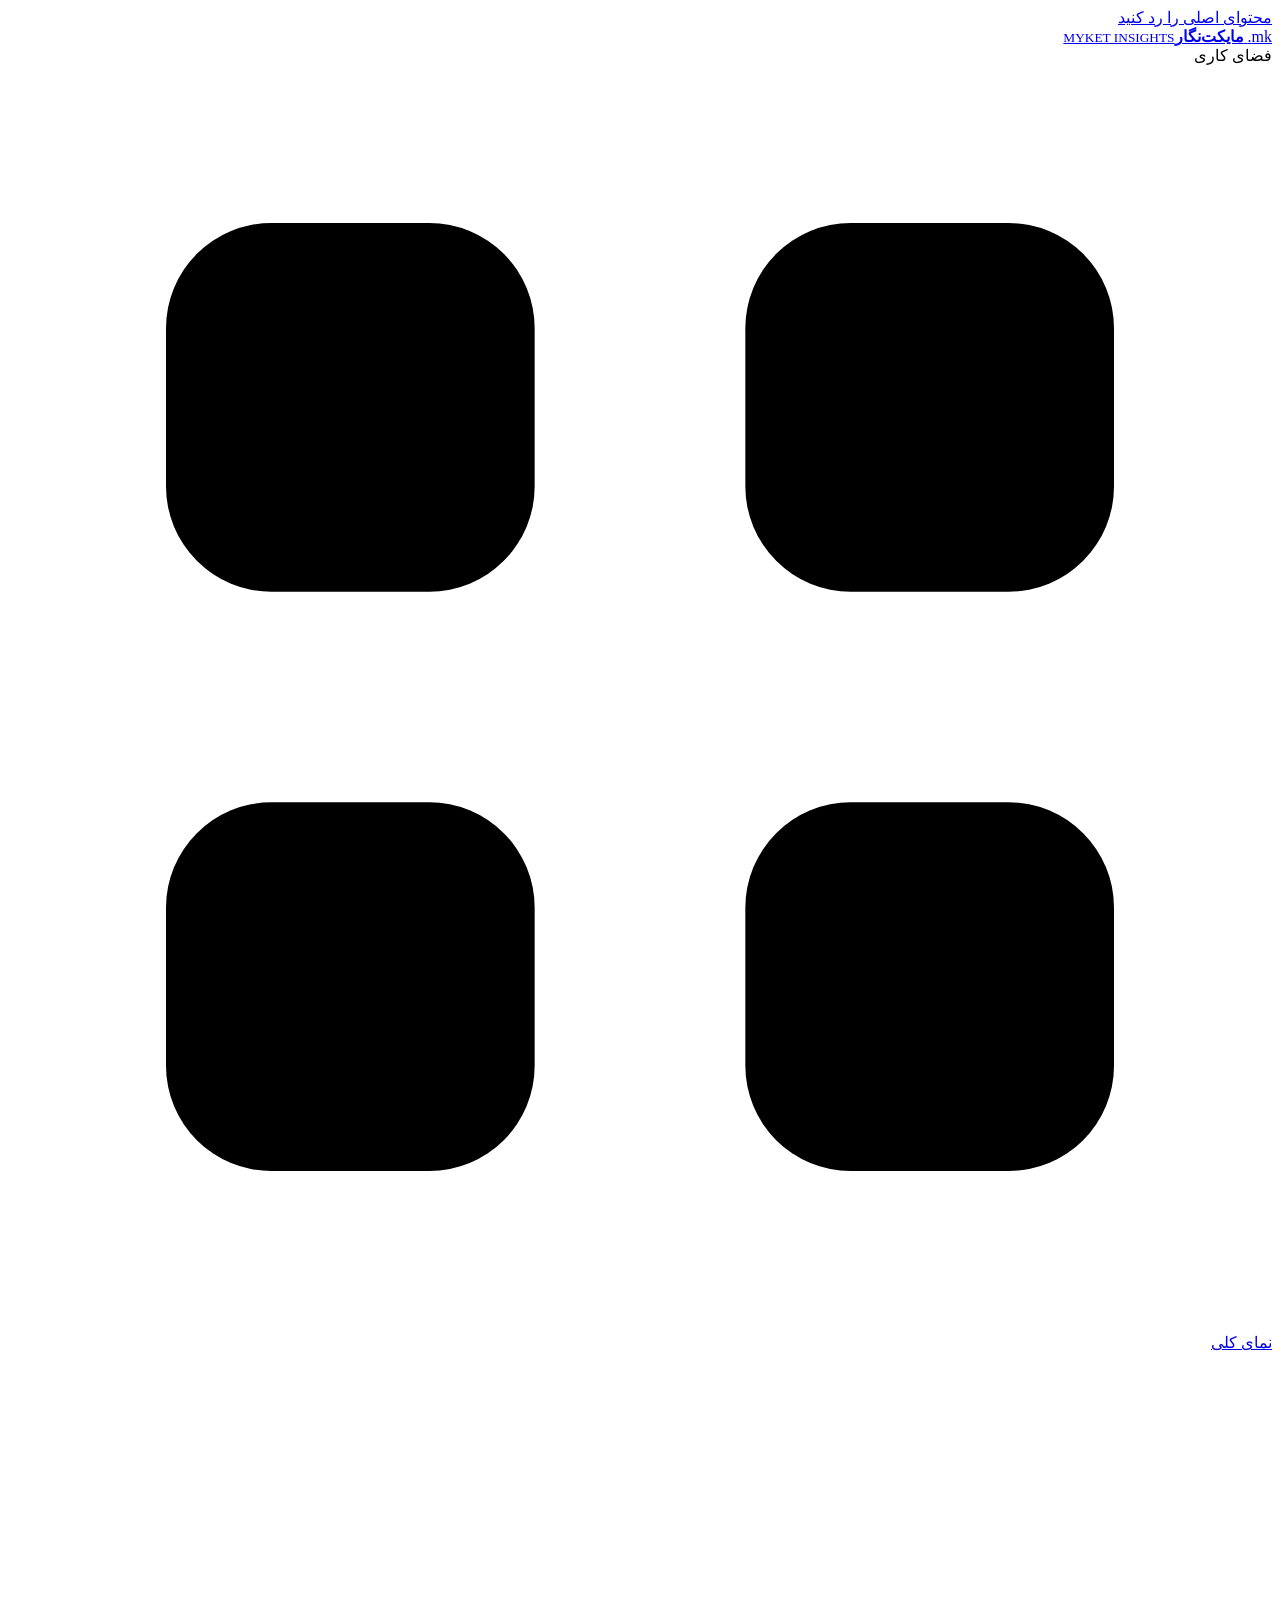
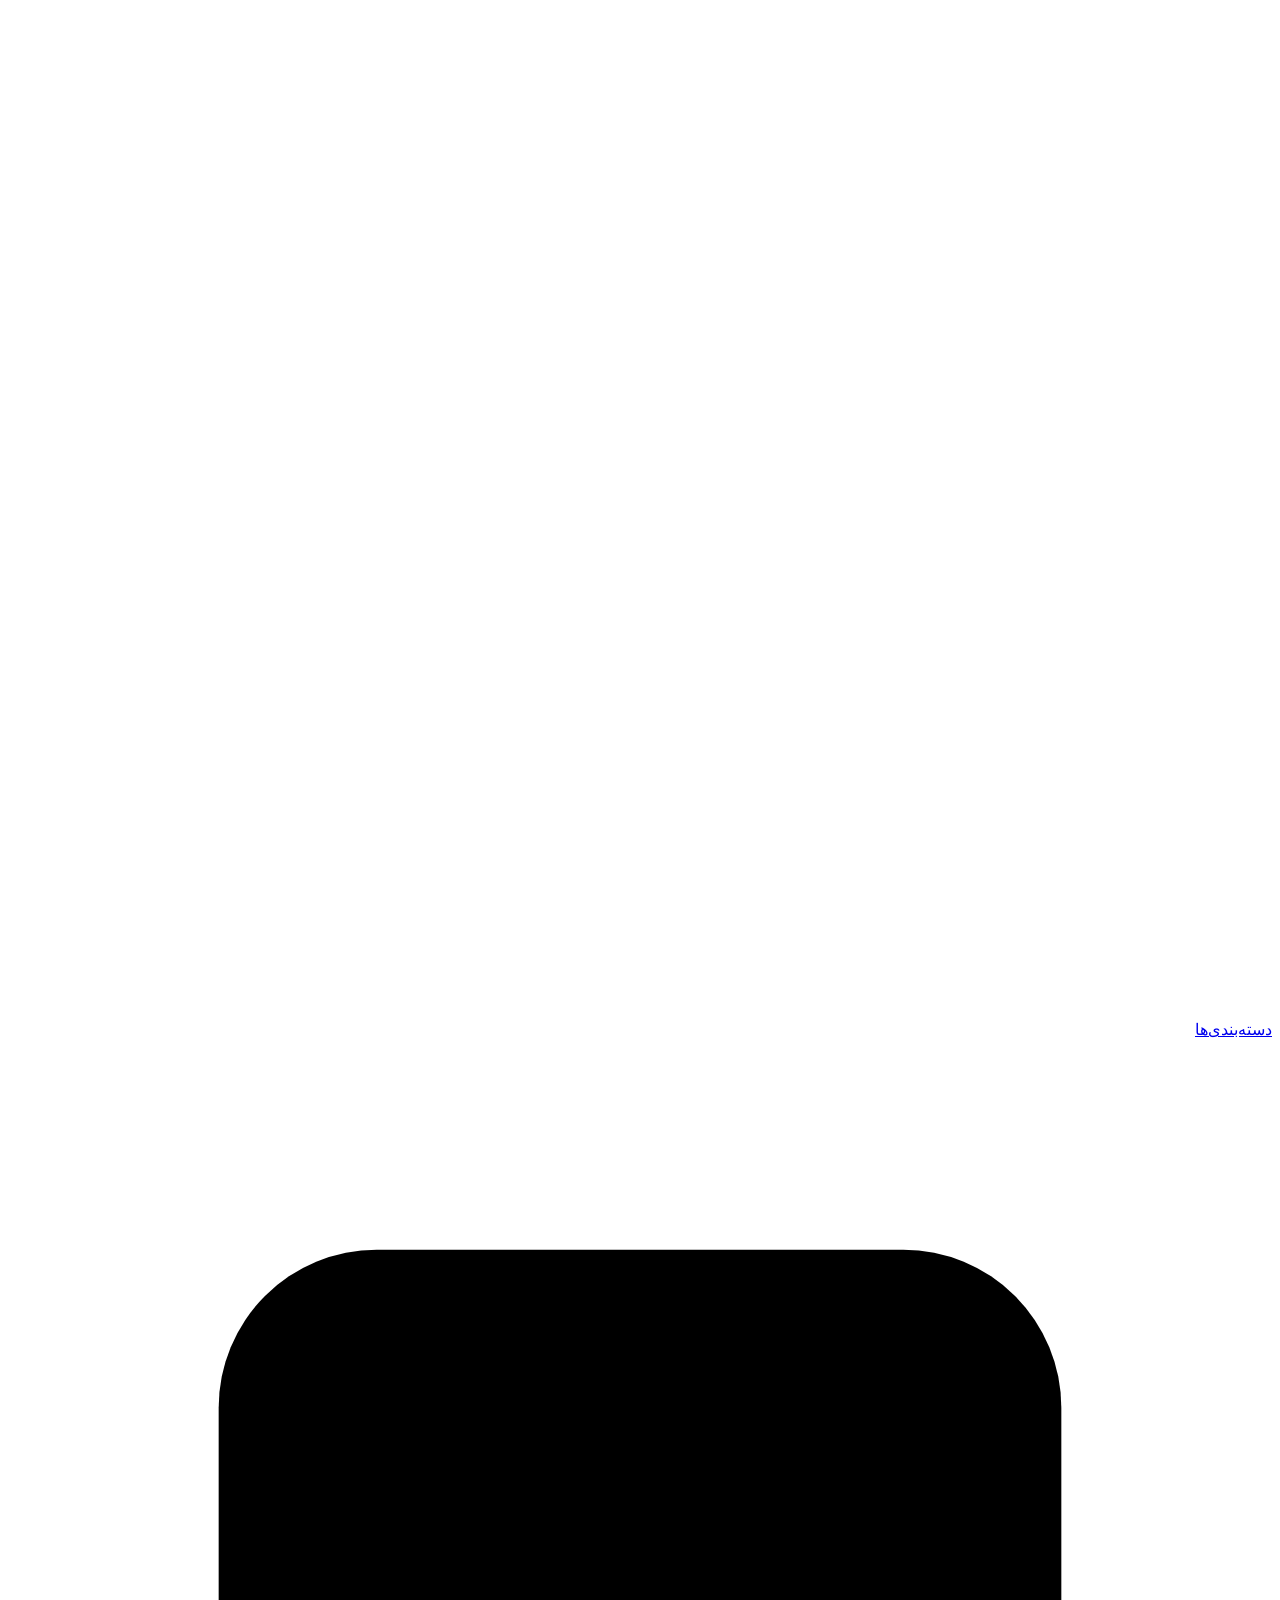
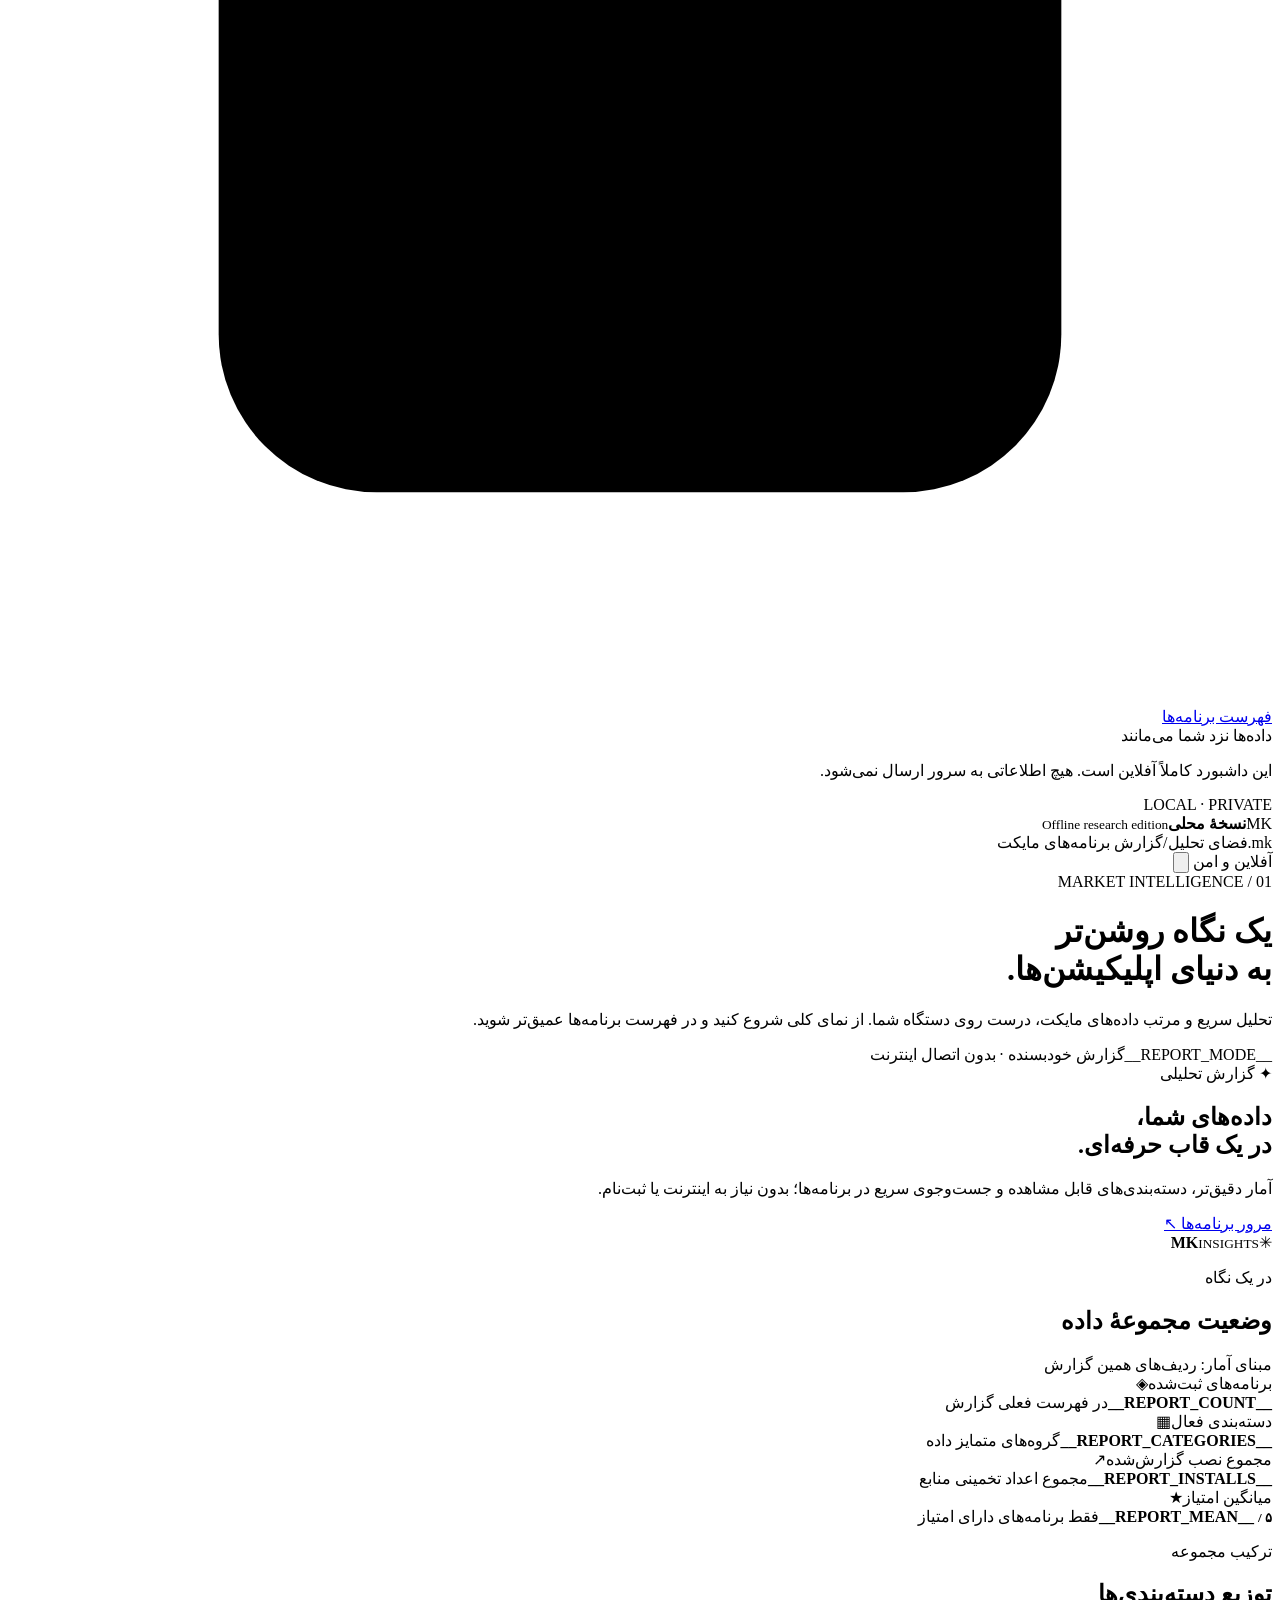
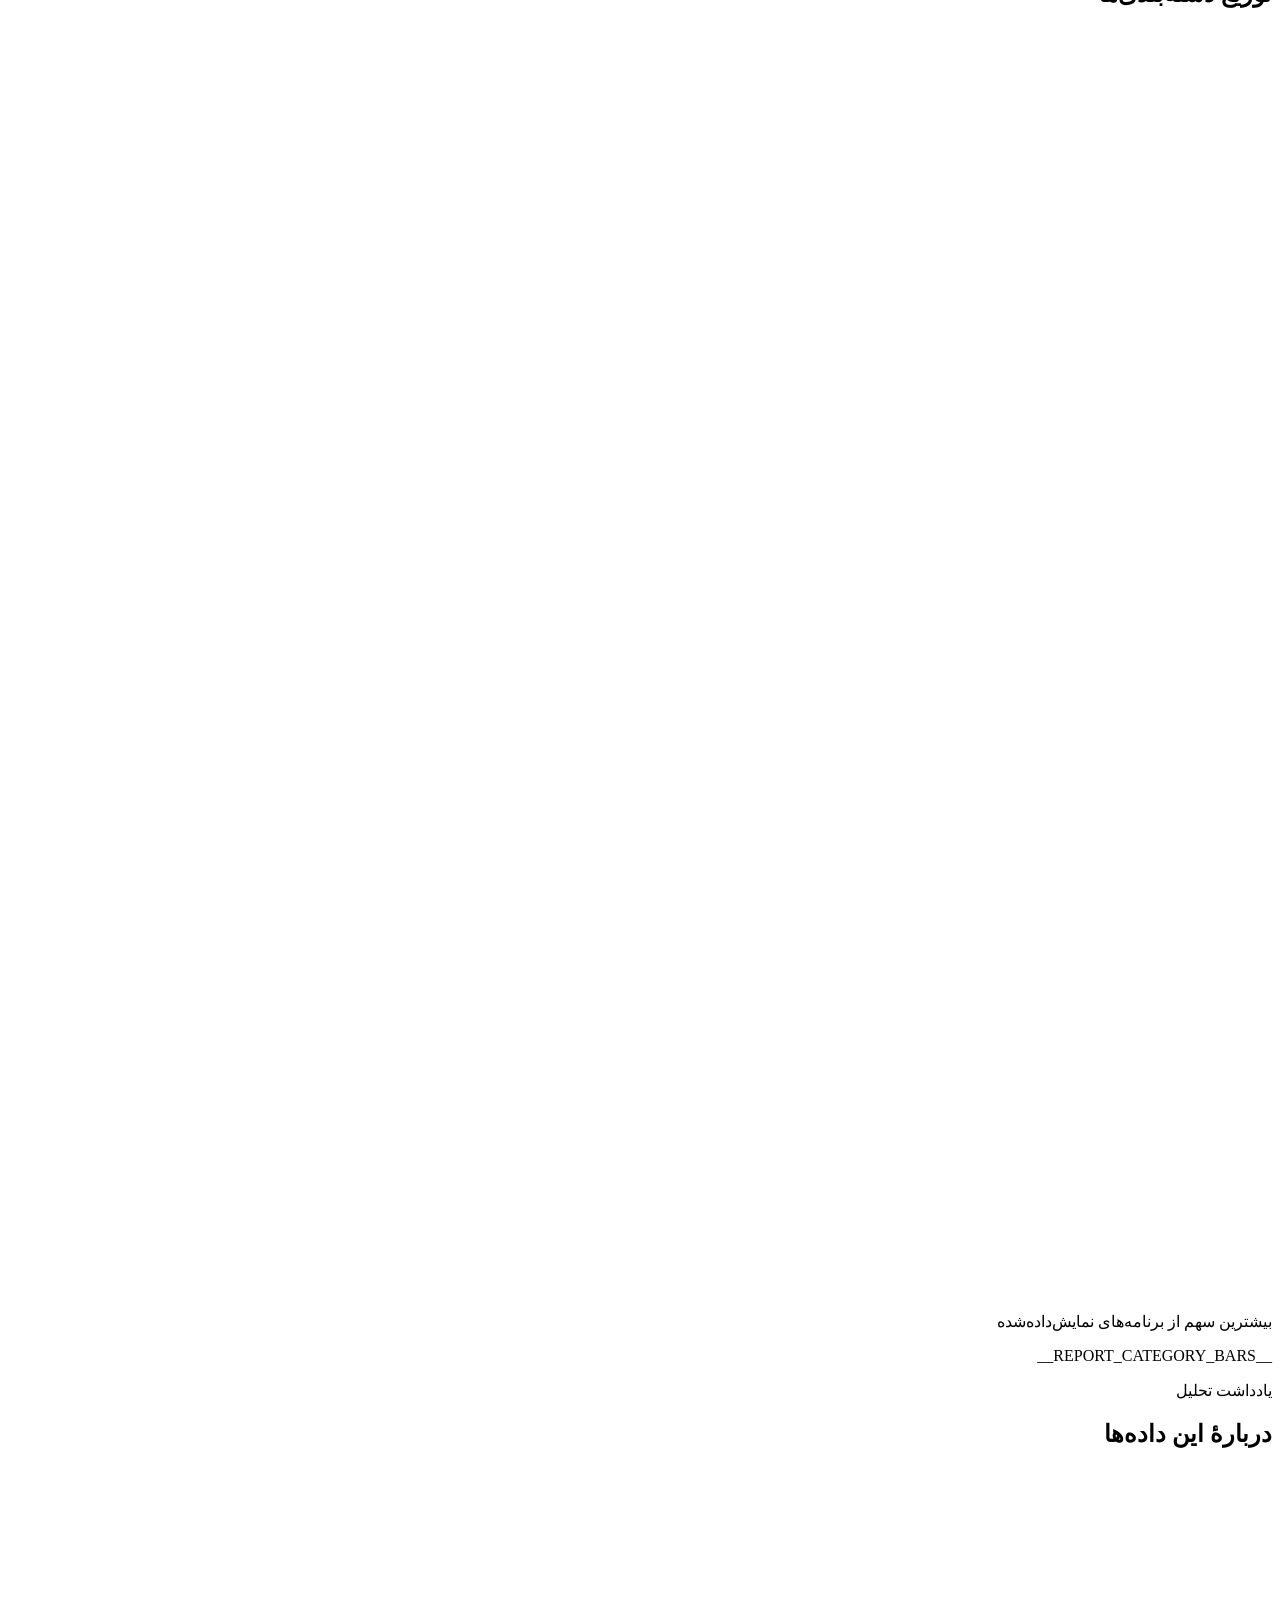
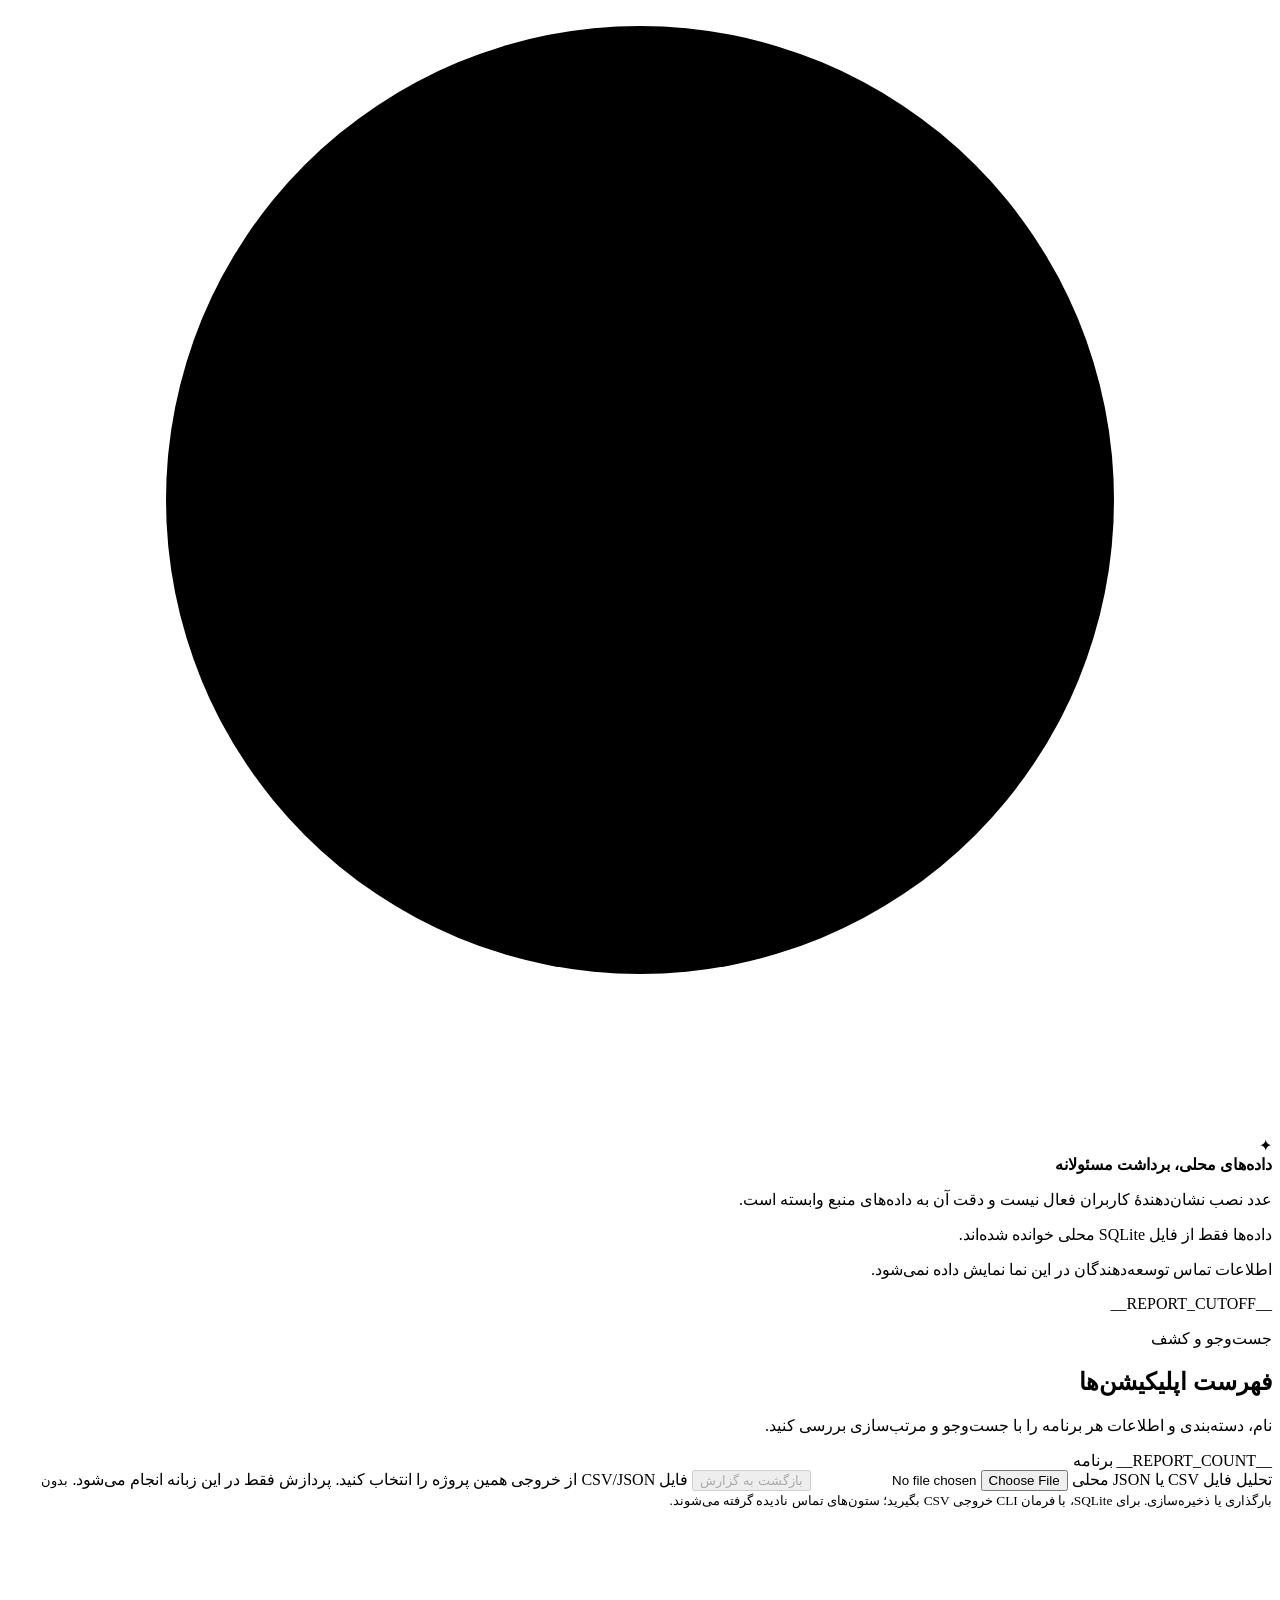
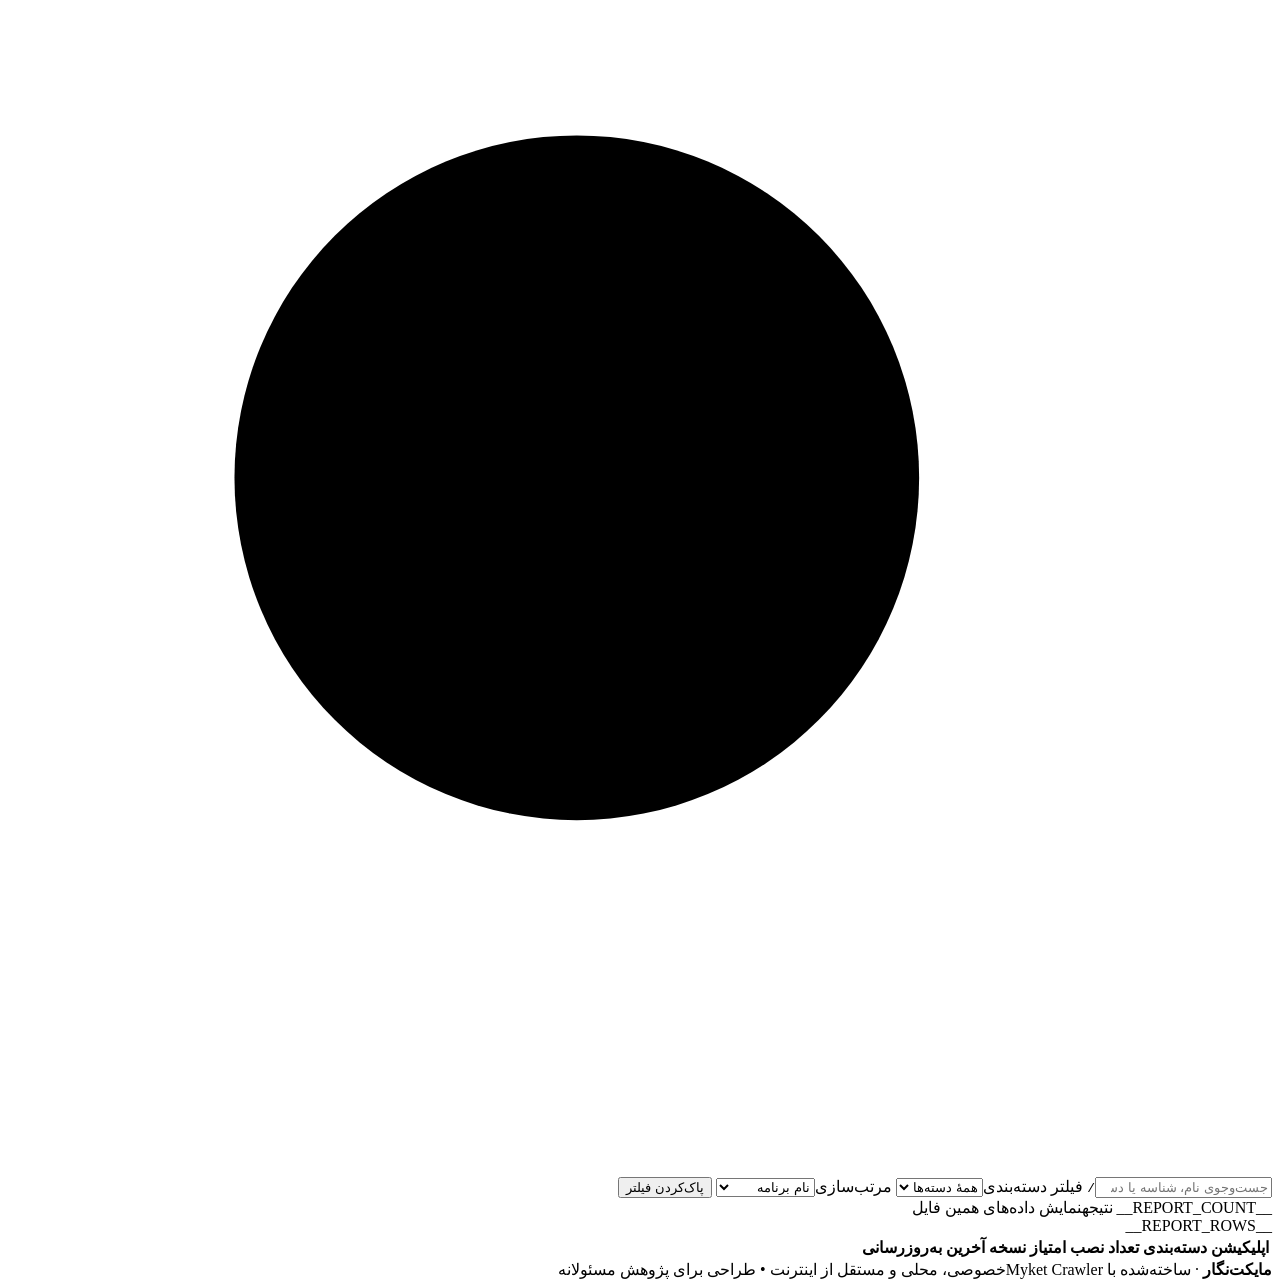
==== commit aadf46b3: "Add local CSV and JSON report import support" ====
--- a/src/report_template.html
+++ b/src/report_template.html
@@ -1,114 +1,122 @@
-<!doctype html>
-<html lang="fa" dir="rtl">
-<head>
-  <meta charset="utf-8">
+<!doctype html>
+<html lang="fa" dir="rtl">
+<head>
+  <meta charset="utf-8">
   <link rel="icon" href="./favicon.svg" type="image/svg+xml">
-  <meta name="viewport" content="width=device-width, initial-scale=1">
-  <meta name="color-scheme" content="light dark">
-  <meta http-equiv="Content-Security-Policy" content="default-src 'none'; img-src 'self'; font-src 'none'; connect-src 'none'; script-src 'unsafe-inline'; style-src 'unsafe-inline'; base-uri 'none'; form-action 'none'">
-  <title>مایکت | داشبورد پژوهش بازار</title>
-  <style>__REPORT_STYLE__</style>
-</head>
+  <meta name="viewport" content="width=device-width, initial-scale=1">
+  <meta name="color-scheme" content="light dark">
+  <meta http-equiv="Content-Security-Policy" content="default-src 'none'; img-src 'self'; font-src 'none'; connect-src 'none'; script-src 'unsafe-inline'; style-src 'unsafe-inline'; base-uri 'none'; form-action 'none'">
+  <title>مایکت | داشبورد پژوهش بازار</title>
+  <style>__REPORT_STYLE__</style>
+</head>
 <body>
-  <a class="skip-link" href="#overview">محتوای اصلی را رد کنید</a>
-<div class="app-shell">
-  <aside class="sidebar" aria-label="منوی گزارش">
-    <a class="identity" href="#overview" aria-label="بازگشت به نمای کلی">
-      <span class="brand-mark" aria-hidden="true"><span class="mark-dot"></span><span>mk.</span></span>
-      <span class="identity-copy"><strong>مایکت‌نگار</strong><small>MYKET INSIGHTS</small></span>
-    </a>
-    <div class="sidebar-section-label">فضای کاری</div>
-    <nav class="sidebar-nav" aria-label="بخش‌های گزارش">
-      <a class="nav-link selected" href="#overview" aria-current="location">
-        <svg viewBox="0 0 24 24" aria-hidden="true"><rect x="3" y="3" width="7" height="7" rx="2"/><rect x="14" y="3" width="7" height="7" rx="2"/><rect x="3" y="14" width="7" height="7" rx="2"/><rect x="14" y="14" width="7" height="7" rx="2"/></svg>
-        <span>نمای کلی</span><span class="nav-indicator"></span>
-      </a>
-      <a class="nav-link" href="#categories">
-        <svg viewBox="0 0 24 24" aria-hidden="true"><path d="M4 19V11M10 19V5M16 19v-9M22 19v-5" stroke-linecap="round"/></svg>
-        <span>دسته‌بندی‌ها</span>
-      </a>
-      <a class="nav-link" href="#inventory">
-        <svg viewBox="0 0 24 24" aria-hidden="true"><rect x="4" y="4" width="16" height="16" rx="3"/><path d="M8 9h8M8 13h8M8 17h5" stroke-linecap="round"/></svg>
-        <span>فهرست برنامه‌ها</span>
-      </a>
-    </nav>
-    <div class="sidebar-note">
-      <span class="note-glow" aria-hidden="true"></span>
-      <div class="note-heading">داده‌ها نزد شما می‌مانند</div>
-      <p>این داشبورد کاملاً آفلاین است. هیچ اطلاعاتی به سرور ارسال نمی‌شود.</p>
-      <div class="note-footer"><span class="signal" aria-hidden="true"></span> LOCAL · PRIVATE</div>
-    </div>
-    <div class="sidebar-bottom"><span class="sidebar-avatar" aria-hidden="true">MK</span><span><strong>نسخهٔ محلی</strong><small>Offline research edition</small></span></div>
-  </aside>
-
-  <div class="workspace">
-    <header class="topbar">
-      <div class="crumbs"><span class="mobile-brand">mk.</span><span class="crumb-primary">فضای تحلیل</span><span class="slash">/</span><span>گزارش برنامه‌های مایکت</span></div>
-      <div class="top-actions">
-        <span class="connection-badge"><span class="signal" aria-hidden="true"></span> آفلاین و امن</span>
-        <button id="theme-toggle" class="icon-button" type="button" aria-label="تغییر تم روشن و تیره" aria-pressed="false" title="تغییر تم">
-          <svg viewBox="0 0 24 24" aria-hidden="true"><path d="M20 15.2A8 8 0 0 1 8.8 4 8 8 0 1 0 20 15.2Z" stroke-linejoin="round"/></svg>
-        </button>
-      </div>
-    </header>
-
-    <main class="content" id="overview" tabindex="-1">
-      <div class="section-heading">
-        <div><div class="eyebrow"><span class="eyebrow-rule" aria-hidden="true"></span> MARKET INTELLIGENCE / 01</div>
-          <h1>یک نگاه روشن‌تر<br><span>به دنیای اپلیکیشن‌ها.</span></h1>
-          <p class="introduction">تحلیل سریع و مرتب داده‌های مایکت، درست روی دستگاه شما. از نمای کلی شروع کنید و در فهرست برنامه‌ها عمیق‌تر شوید.</p>
-        </div>
-        <div class="heading-aside"><span class="report-mode">__REPORT_MODE__</span><span class="report-subtitle">گزارش خودبسنده · بدون اتصال اینترنت</span></div>
-      </div>
-
-      <section class="hero" aria-label="معرفی داشبورد">
-        <div class="hero-pattern" aria-hidden="true"><span></span><span></span><span></span></div>
-        <div class="hero-text"><span class="hero-kicker"><span class="hero-spark" aria-hidden="true">✦</span> گزارش تحلیلی</span><h2>داده‌های شما،<br>در یک قاب حرفه‌ای.</h2><p>آمار دقیق‌تر، دسته‌بندی‌های قابل مشاهده و جست‌وجوی سریع در برنامه‌ها؛ بدون نیاز به اینترنت یا ثبت‌نام.</p><a href="#inventory" class="hero-link">مرور برنامه‌ها <span aria-hidden="true">↖</span></a></div>
-        <div class="hero-visual" aria-hidden="true"><div class="visual-orbit orbit-one"></div><div class="visual-orbit orbit-two"></div><div class="visual-core"><span class="visual-core-star">✳</span><strong>MK</strong><small>INSIGHTS</small></div><div class="floating-dot dot-a"></div><div class="floating-dot dot-b"></div></div>
-      </section>
-
-      <section class="overview-section" aria-labelledby="overview-title">
-        <div class="inline-heading"><div><p class="overline">در یک نگاه</p><h2 id="overview-title">وضعیت مجموعهٔ داده</h2></div><span class="soft-label">مبنای آمار: ردیف‌های همین گزارش</span></div>
-        <div class="metric-grid">
-          <article class="metric-card primary"><div class="metric-head"><span>برنامه‌های ثبت‌شده</span><span class="metric-icon" aria-hidden="true">◈</span></div><strong class="metric-number" dir="ltr">__REPORT_COUNT__</strong><span class="metric-caption">در فهرست فعلی گزارش</span><span class="metric-decoration" aria-hidden="true"></span></article>
-          <article class="metric-card"><div class="metric-head"><span>دسته‌بندی فعال</span><span class="metric-icon violet" aria-hidden="true">▦</span></div><strong class="metric-number" dir="ltr">__REPORT_CATEGORIES__</strong><span class="metric-caption">گروه‌های متمایز داده</span></article>
-          <article class="metric-card"><div class="metric-head"><span>مجموع نصب گزارش‌شده</span><span class="metric-icon blue" aria-hidden="true">↗</span></div><strong class="metric-number" dir="ltr">__REPORT_INSTALLS__</strong><span class="metric-caption">مجموع اعداد تخمینی منابع</span></article>
-          <article class="metric-card"><div class="metric-head"><span>میانگین امتیاز</span><span class="metric-icon amber" aria-hidden="true">★</span></div><strong class="metric-number" dir="ltr">__REPORT_MEAN__ <small>/ ۵</small></strong><span class="metric-caption">فقط برنامه‌های دارای امتیاز</span></article>
-        </div>
-      </section>
-
-      <section class="analysis-grid" id="categories" aria-label="تحلیل دسته‌بندی">
-        <article class="surface distribution">
-          <div class="surface-heading"><div><p class="overline">ترکیب مجموعه</p><h2>توزیع دسته‌بندی‌ها</h2></div><span class="heading-icon" aria-hidden="true"><svg viewBox="0 0 24 24"><path d="M4 16v4M10 10v10M16 4v16M22 13v7" stroke-linecap="round"/></svg></span></div>
-          <p class="section-helper">بیشترین سهم از برنامه‌های نمایش‌داده‌شده</p>
-          <div class="category-bars">__REPORT_CATEGORY_BARS__</div>
-        </article>
-        <article class="surface insights">
-          <div class="surface-heading"><div><p class="overline">یادداشت تحلیل</p><h2>دربارهٔ این داده‌ها</h2></div><span class="heading-icon" aria-hidden="true"><svg viewBox="0 0 24 24"><circle cx="12" cy="12" r="9"/><path d="M12 11v5M12 7.5v.5" stroke-linecap="round"/></svg></span></div>
-          <div class="insight-banner"><span class="insight-symbol" aria-hidden="true">✦</span><div><strong>داده‌های محلی، برداشت مسئولانه</strong><p>عدد نصب نشان‌دهندهٔ کاربران فعال نیست و دقت آن به داده‌های منبع وابسته است.</p></div></div>
-          <div class="insight-row"><span class="insight-bullet" aria-hidden="true"></span><p>داده‌ها فقط از فایل SQLite محلی خوانده شده‌اند.</p></div>
-          <div class="insight-row"><span class="insight-bullet" aria-hidden="true"></span><p>اطلاعات تماس توسعه‌دهندگان در این نما نمایش داده نمی‌شود.</p></div>
-          <div class="insight-row"><span class="insight-bullet" aria-hidden="true"></span><p>__REPORT_CUTOFF__</p></div>
-        </article>
-      </section>
-
-      <section class="surface inventory" id="inventory" aria-labelledby="inventory-title">
-        <div class="inventory-heading"><div><p class="overline">جست‌وجو و کشف</p><h2 id="inventory-title">فهرست اپلیکیشن‌ها</h2><p class="section-helper">نام، دسته‌بندی و اطلاعات هر برنامه را با جست‌وجو و مرتب‌سازی بررسی کنید.</p></div><span class="table-count">__REPORT_COUNT__ برنامه</span></div>
-        <div class="toolbar">
-          <label class="search-box" for="search"><svg viewBox="0 0 24 24" aria-hidden="true"><circle cx="10.8" cy="10.8" r="6.5"/><path d="m16 16 5 5" stroke-linecap="round"/></svg><input id="search" type="search" autocomplete="off" placeholder="جست‌وجوی نام، شناسه یا دسته‌بندی..." aria-label="جست‌وجوی برنامه‌ها"><kbd aria-hidden="true">/</kbd></label>
-          <label class="select-wrap"><span class="sr-only">فیلتر دسته‌بندی</span><select id="category-filter" aria-label="فیلتر دسته‌بندی"><option value="">همهٔ دسته‌ها</option>__REPORT_CATEGORY_OPTIONS__</select></label>
-          <label class="select-wrap"><span class="sr-only">مرتب‌سازی</span><select id="sort-order" aria-label="مرتب‌سازی"><option value="name">نام برنامه</option><option value="installs">بیشترین نصب</option><option value="rating">بالاترین امتیاز</option></select></label>
-          <button type="button" id="reset-filters" class="reset-button">پاک‌کردن فیلتر</button>
-        </div>
-        <div class="table-info"><span id="results-count" role="status" aria-live="polite">__REPORT_COUNT__ نتیجه</span><span>نمایش داده‌های همین فایل</span></div>
-        <div class="table-scroll"><table id="apps"><thead><tr><th scope="col">اپلیکیشن</th><th scope="col">دسته‌بندی</th><th scope="col">تعداد نصب</th><th scope="col">امتیاز</th><th scope="col">نسخه</th><th scope="col">آخرین به‌روزرسانی</th></tr></thead><tbody>__REPORT_ROWS__</tbody></table></div>
-        <div id="empty" class="empty-state" role="status" hidden><span class="empty-icon" aria-hidden="true">⌕</span><strong>نتیجه‌ای پیدا نشد</strong><p>عبارت دیگری امتحان کنید یا فیلترها را پاک کنید.</p><button type="button" id="empty-reset" class="reset-button">نمایش همهٔ برنامه‌ها</button></div>
-      </section>
-
-      <footer class="footer"><span><strong>مایکت‌نگار</strong> · ساخته‌شده با Myket Crawler</span><span>خصوصی، محلی و مستقل از اینترنت <span class="footer-dot" aria-hidden="true">•</span> طراحی برای پژوهش مسئولانه</span></footer>
-    </main>
-  </div>
-</div>
-<script>__REPORT_SCRIPT__</script>
-</body>
+  <a class="skip-link" href="#overview">محتوای اصلی را رد کنید</a>
+<div class="app-shell">
+  <aside class="sidebar" aria-label="منوی گزارش">
+    <a class="identity" href="#overview" aria-label="بازگشت به نمای کلی">
+      <span class="brand-mark" aria-hidden="true"><span class="mark-dot"></span><span>mk.</span></span>
+      <span class="identity-copy"><strong>مایکت‌نگار</strong><small>MYKET INSIGHTS</small></span>
+    </a>
+    <div class="sidebar-section-label">فضای کاری</div>
+    <nav class="sidebar-nav" aria-label="بخش‌های گزارش">
+      <a class="nav-link selected" href="#overview" aria-current="location">
+        <svg viewBox="0 0 24 24" aria-hidden="true"><rect x="3" y="3" width="7" height="7" rx="2"/><rect x="14" y="3" width="7" height="7" rx="2"/><rect x="3" y="14" width="7" height="7" rx="2"/><rect x="14" y="14" width="7" height="7" rx="2"/></svg>
+        <span>نمای کلی</span><span class="nav-indicator"></span>
+      </a>
+      <a class="nav-link" href="#categories">
+        <svg viewBox="0 0 24 24" aria-hidden="true"><path d="M4 19V11M10 19V5M16 19v-9M22 19v-5" stroke-linecap="round"/></svg>
+        <span>دسته‌بندی‌ها</span>
+      </a>
+      <a class="nav-link" href="#inventory">
+        <svg viewBox="0 0 24 24" aria-hidden="true"><rect x="4" y="4" width="16" height="16" rx="3"/><path d="M8 9h8M8 13h8M8 17h5" stroke-linecap="round"/></svg>
+        <span>فهرست برنامه‌ها</span>
+      </a>
+    </nav>
+    <div class="sidebar-note">
+      <span class="note-glow" aria-hidden="true"></span>
+      <div class="note-heading">داده‌ها نزد شما می‌مانند</div>
+      <p>این داشبورد کاملاً آفلاین است. هیچ اطلاعاتی به سرور ارسال نمی‌شود.</p>
+      <div class="note-footer"><span class="signal" aria-hidden="true"></span> LOCAL · PRIVATE</div>
+    </div>
+    <div class="sidebar-bottom"><span class="sidebar-avatar" aria-hidden="true">MK</span><span><strong>نسخهٔ محلی</strong><small>Offline research edition</small></span></div>
+  </aside>
+
+  <div class="workspace">
+    <header class="topbar">
+      <div class="crumbs"><span class="mobile-brand">mk.</span><span class="crumb-primary">فضای تحلیل</span><span class="slash">/</span><span>گزارش برنامه‌های مایکت</span></div>
+      <div class="top-actions">
+        <span class="connection-badge"><span class="signal" aria-hidden="true"></span> آفلاین و امن</span>
+        <button id="theme-toggle" class="icon-button" type="button" aria-label="تغییر تم روشن و تیره" aria-pressed="false" title="تغییر تم">
+          <svg viewBox="0 0 24 24" aria-hidden="true"><path d="M20 15.2A8 8 0 0 1 8.8 4 8 8 0 1 0 20 15.2Z" stroke-linejoin="round"/></svg>
+        </button>
+      </div>
+    </header>
+
+    <main class="content" id="overview" tabindex="-1">
+      <div class="section-heading">
+        <div><div class="eyebrow"><span class="eyebrow-rule" aria-hidden="true"></span> MARKET INTELLIGENCE / 01</div>
+          <h1>یک نگاه روشن‌تر<br><span>به دنیای اپلیکیشن‌ها.</span></h1>
+          <p class="introduction">تحلیل سریع و مرتب داده‌های مایکت، درست روی دستگاه شما. از نمای کلی شروع کنید و در فهرست برنامه‌ها عمیق‌تر شوید.</p>
+        </div>
+        <div class="heading-aside"><span class="report-mode">__REPORT_MODE__</span><span class="report-subtitle">گزارش خودبسنده · بدون اتصال اینترنت</span></div>
+      </div>
+
+      <section class="hero" aria-label="معرفی داشبورد">
+        <div class="hero-pattern" aria-hidden="true"><span></span><span></span><span></span></div>
+        <div class="hero-text"><span class="hero-kicker"><span class="hero-spark" aria-hidden="true">✦</span> گزارش تحلیلی</span><h2>داده‌های شما،<br>در یک قاب حرفه‌ای.</h2><p>آمار دقیق‌تر، دسته‌بندی‌های قابل مشاهده و جست‌وجوی سریع در برنامه‌ها؛ بدون نیاز به اینترنت یا ثبت‌نام.</p><a href="#inventory" class="hero-link">مرور برنامه‌ها <span aria-hidden="true">↖</span></a></div>
+        <div class="hero-visual" aria-hidden="true"><div class="visual-orbit orbit-one"></div><div class="visual-orbit orbit-two"></div><div class="visual-core"><span class="visual-core-star">✳</span><strong>MK</strong><small>INSIGHTS</small></div><div class="floating-dot dot-a"></div><div class="floating-dot dot-b"></div></div>
+      </section>
+
+      <section class="overview-section" aria-labelledby="overview-title">
+        <div class="inline-heading"><div><p class="overline">در یک نگاه</p><h2 id="overview-title">وضعیت مجموعهٔ داده</h2></div><span class="soft-label">مبنای آمار: ردیف‌های همین گزارش</span></div>
+        <div class="metric-grid">
+          <article class="metric-card primary"><div class="metric-head"><span>برنامه‌های ثبت‌شده</span><span class="metric-icon" aria-hidden="true">◈</span></div><strong class="metric-number" dir="ltr">__REPORT_COUNT__</strong><span class="metric-caption">در فهرست فعلی گزارش</span><span class="metric-decoration" aria-hidden="true"></span></article>
+          <article class="metric-card"><div class="metric-head"><span>دسته‌بندی فعال</span><span class="metric-icon violet" aria-hidden="true">▦</span></div><strong class="metric-number" dir="ltr">__REPORT_CATEGORIES__</strong><span class="metric-caption">گروه‌های متمایز داده</span></article>
+          <article class="metric-card"><div class="metric-head"><span>مجموع نصب گزارش‌شده</span><span class="metric-icon blue" aria-hidden="true">↗</span></div><strong class="metric-number" dir="ltr">__REPORT_INSTALLS__</strong><span class="metric-caption">مجموع اعداد تخمینی منابع</span></article>
+          <article class="metric-card"><div class="metric-head"><span>میانگین امتیاز</span><span class="metric-icon amber" aria-hidden="true">★</span></div><strong class="metric-number" dir="ltr">__REPORT_MEAN__ <small>/ ۵</small></strong><span class="metric-caption">فقط برنامه‌های دارای امتیاز</span></article>
+        </div>
+      </section>
+
+      <section class="analysis-grid" id="categories" aria-label="تحلیل دسته‌بندی">
+        <article class="surface distribution">
+          <div class="surface-heading"><div><p class="overline">ترکیب مجموعه</p><h2>توزیع دسته‌بندی‌ها</h2></div><span class="heading-icon" aria-hidden="true"><svg viewBox="0 0 24 24"><path d="M4 16v4M10 10v10M16 4v16M22 13v7" stroke-linecap="round"/></svg></span></div>
+          <p class="section-helper">بیشترین سهم از برنامه‌های نمایش‌داده‌شده</p>
+          <div class="category-bars">__REPORT_CATEGORY_BARS__</div>
+        </article>
+        <article class="surface insights">
+          <div class="surface-heading"><div><p class="overline">یادداشت تحلیل</p><h2>دربارهٔ این داده‌ها</h2></div><span class="heading-icon" aria-hidden="true"><svg viewBox="0 0 24 24"><circle cx="12" cy="12" r="9"/><path d="M12 11v5M12 7.5v.5" stroke-linecap="round"/></svg></span></div>
+          <div class="insight-banner"><span class="insight-symbol" aria-hidden="true">✦</span><div><strong>داده‌های محلی، برداشت مسئولانه</strong><p>عدد نصب نشان‌دهندهٔ کاربران فعال نیست و دقت آن به داده‌های منبع وابسته است.</p></div></div>
+          <div class="insight-row"><span class="insight-bullet" aria-hidden="true"></span><p>داده‌ها فقط از فایل SQLite محلی خوانده شده‌اند.</p></div>
+          <div class="insight-row"><span class="insight-bullet" aria-hidden="true"></span><p>اطلاعات تماس توسعه‌دهندگان در این نما نمایش داده نمی‌شود.</p></div>
+          <div class="insight-row"><span class="insight-bullet" aria-hidden="true"></span><p>__REPORT_CUTOFF__</p></div>
+        </article>
+      </section>
+
+      <section class="surface inventory" id="inventory" aria-labelledby="inventory-title">
+        <div class="inventory-heading"><div><p class="overline">جست‌وجو و کشف</p><h2 id="inventory-title">فهرست اپلیکیشن‌ها</h2><p class="section-helper">نام، دسته‌بندی و اطلاعات هر برنامه را با جست‌وجو و مرتب‌سازی بررسی کنید.</p></div><span class="table-count">__REPORT_COUNT__ برنامه</span></div>
+        <div class="local-data-tools">
+          <label for="local-data-file">تحلیل فایل CSV یا JSON محلی
+            <input id="local-data-file" type="file" accept=".csv,.json,text/csv,application/json" aria-describedby="local-data-help local-data-status">
+          </label>
+          <button type="button" id="reset-local-data" class="reset-button" disabled>بازگشت به گزارش</button>
+          <span id="local-data-status" role="status" aria-live="polite">فایل CSV/JSON از خروجی همین پروژه را انتخاب کنید. پردازش فقط در این زبانه انجام می‌شود.</span>
+          <small id="local-data-help">بدون بارگذاری یا ذخیره‌سازی. برای SQLite، با فرمان CLI خروجی CSV بگیرید؛ ستون‌های تماس نادیده گرفته می‌شوند.</small>
+        </div>
+        <div class="toolbar">
+          <label class="search-box" for="search"><svg viewBox="0 0 24 24" aria-hidden="true"><circle cx="10.8" cy="10.8" r="6.5"/><path d="m16 16 5 5" stroke-linecap="round"/></svg><input id="search" type="search" autocomplete="off" placeholder="جست‌وجوی نام، شناسه یا دسته‌بندی..." aria-label="جست‌وجوی برنامه‌ها"><kbd aria-hidden="true">/</kbd></label>
+          <label class="select-wrap"><span class="sr-only">فیلتر دسته‌بندی</span><select id="category-filter" aria-label="فیلتر دسته‌بندی"><option value="">همهٔ دسته‌ها</option>__REPORT_CATEGORY_OPTIONS__</select></label>
+          <label class="select-wrap"><span class="sr-only">مرتب‌سازی</span><select id="sort-order" aria-label="مرتب‌سازی"><option value="name">نام برنامه</option><option value="installs">بیشترین نصب</option><option value="rating">بالاترین امتیاز</option></select></label>
+          <button type="button" id="reset-filters" class="reset-button">پاک‌کردن فیلتر</button>
+        </div>
+        <div class="table-info"><span id="results-count" role="status" aria-live="polite">__REPORT_COUNT__ نتیجه</span><span>نمایش داده‌های همین فایل</span></div>
+        <div class="table-scroll"><table id="apps"><thead><tr><th scope="col">اپلیکیشن</th><th scope="col">دسته‌بندی</th><th scope="col">تعداد نصب</th><th scope="col">امتیاز</th><th scope="col">نسخه</th><th scope="col">آخرین به‌روزرسانی</th></tr></thead><tbody>__REPORT_ROWS__</tbody></table></div>
+        <div id="empty" class="empty-state" role="status" hidden><span class="empty-icon" aria-hidden="true">⌕</span><strong>نتیجه‌ای پیدا نشد</strong><p>عبارت دیگری امتحان کنید یا فیلترها را پاک کنید.</p><button type="button" id="empty-reset" class="reset-button">نمایش همهٔ برنامه‌ها</button></div>
+      </section>
+
+      <footer class="footer"><span><strong>مایکت‌نگار</strong> · ساخته‌شده با Myket Crawler</span><span>خصوصی، محلی و مستقل از اینترنت <span class="footer-dot" aria-hidden="true">•</span> طراحی برای پژوهش مسئولانه</span></footer>
+    </main>
+  </div>
+</div>
+<script>__REPORT_SCRIPT__</script>
+</body>
 </html>
